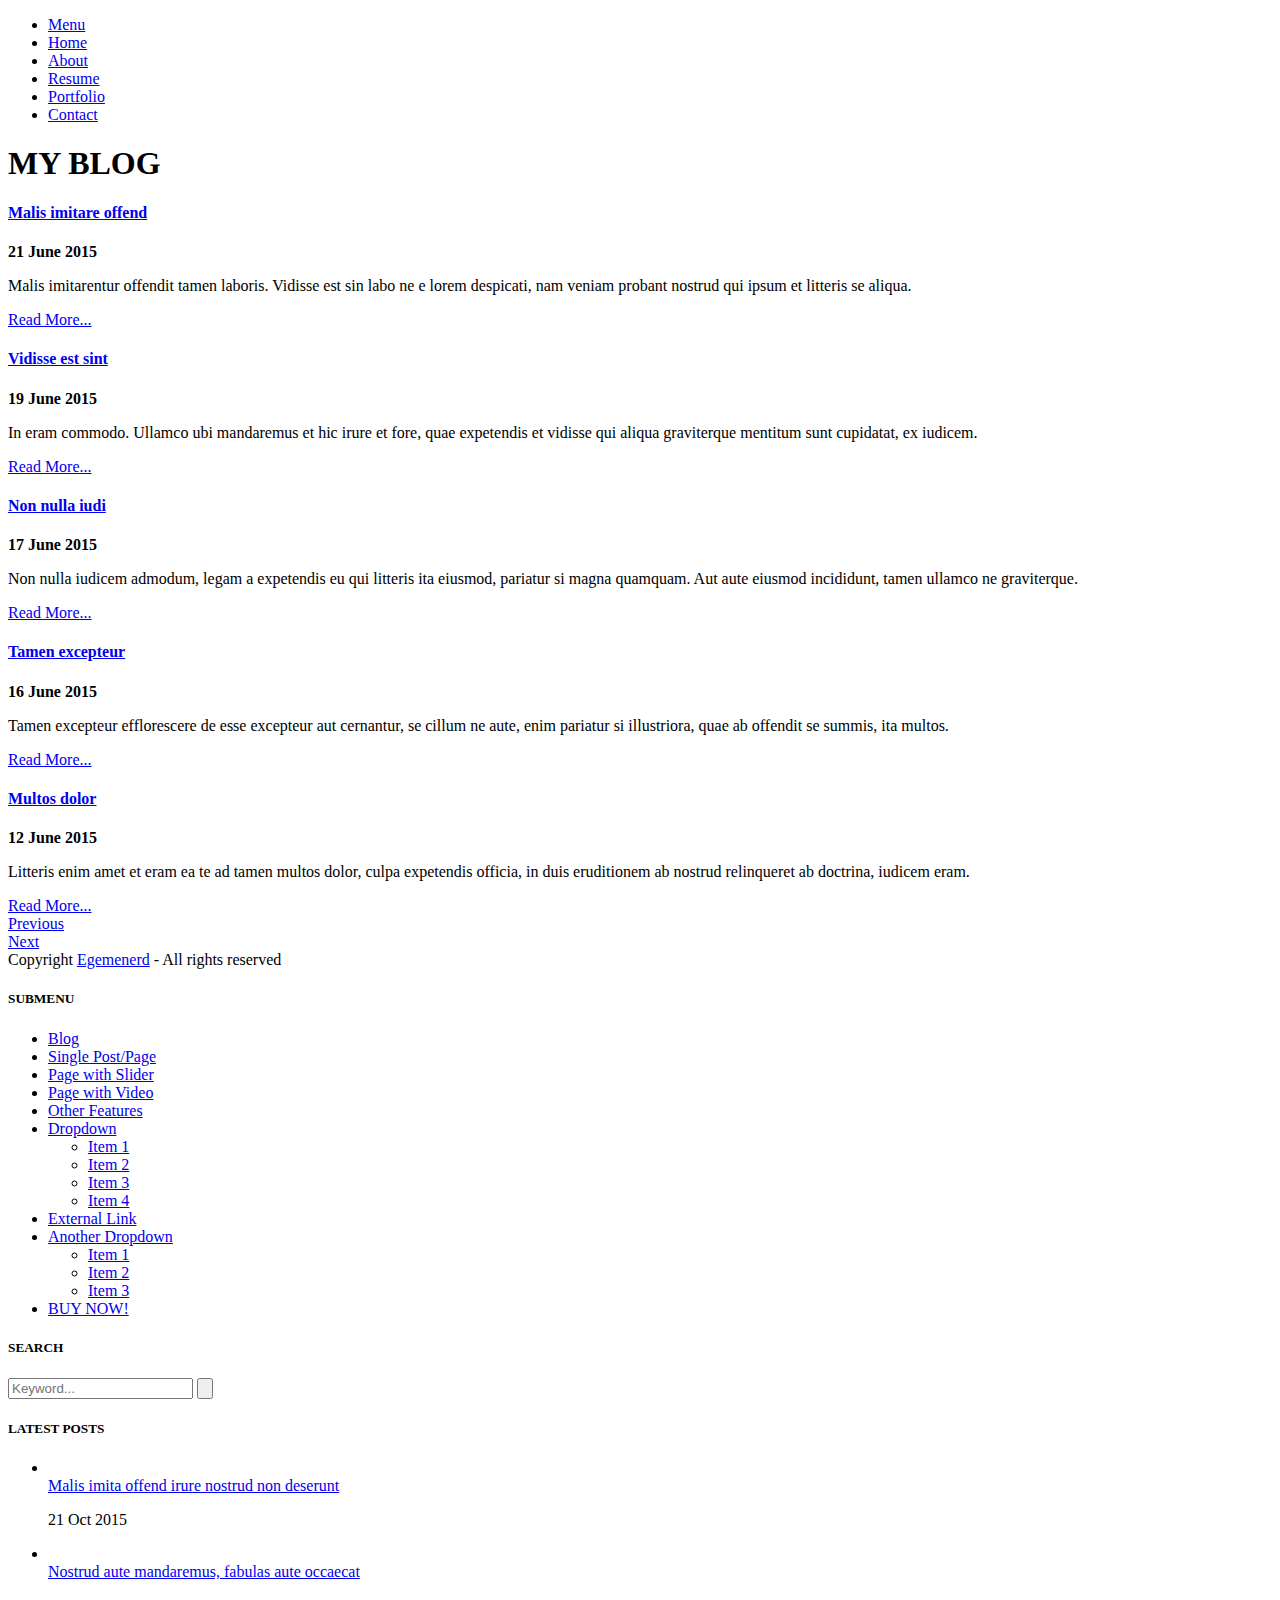
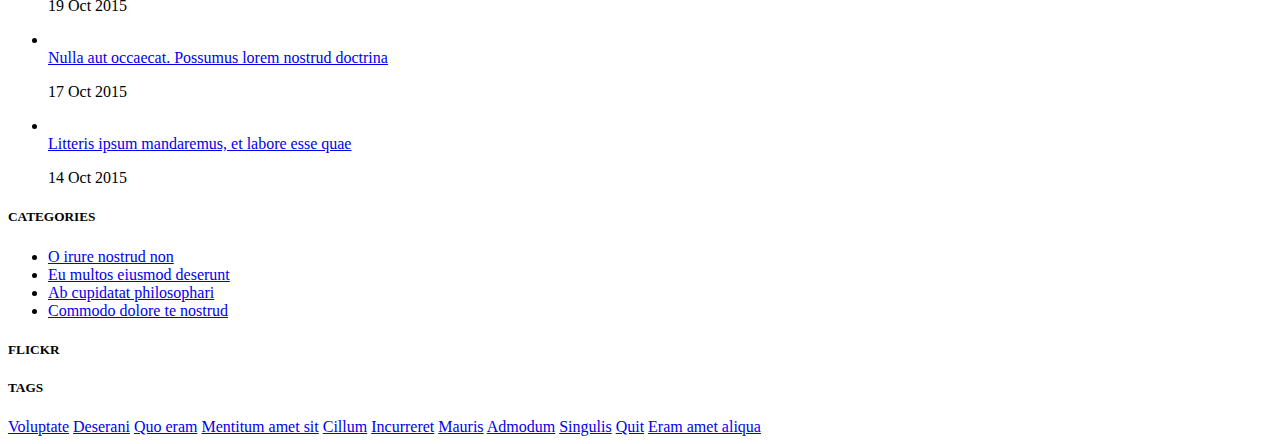
==== blog.html @ bcfece11 "Added CV Temmplate" ====
<!DOCTYPE html>
<html lang="en">

<head>
    <title>Divergent - Personal Vcard Resume HTML Template</title>
    <!-- META TAGS -->
    <meta charset="utf-8">
    <meta name="viewport" content="width=device-width, initial-scale=1.0, maximum-scale=1.0, user-scalable=no" />
    <meta name="description" content="">
    <meta name="keywords" content="">
    <!-- FAVICON -->
    <link href="images/favicon.ico" rel="shortcut icon" type="image/x-icon" />
    <!-- CSS FILES -->
    <link href="css/normalize.css" rel="stylesheet" type="text/css">
    <link href="css/animate.css" rel="stylesheet" type="text/css">
    <link href="css/font-awesome.min.css" rel="stylesheet" type="text/css">
    <link href="css/style.css" rel="stylesheet" type="text/css">
    <link href="css/tooltipster.css" rel="stylesheet" type="text/css">
    <link href="css/scrollbar.css" rel="stylesheet" type="text/css">
    <link href="css/lightgallery.css" rel="stylesheet" type="text/css">
    <link href="css/colors.css" rel="stylesheet" type="text/css">
    <link href="css/media.css" rel="stylesheet" type="text/css">
    <!--[if lt IE 9]>
       <script src="http://html5shiv.googlecode.com/svn/trunk/html5.js"></script>
    <![endif]-->
    <!-- NOSCRIPT -->
    <noscript>
        <link href="css/nojs.css" rel="stylesheet" type="text/css">
    </noscript>
</head>

<body>
    <!-- LOADING ANIMATION -->
    <div id="site-loading"></div>
    <!-- MAIN MENU -->
    <div id="cv-menu">
        <nav id="cv-main-menu">
            <ul>
                <!-- SIDEBAR MENU ICON -->
                <li><a href="#" class="cv-menu-button fa fa-bars">Menu</a>
                </li>
                <li><a href="index.html" class="fa fa-home tooltip-menu" title="HOME">Home</a>
                </li>
                <li><a href="index.html#about" class="fa fa-user tooltip-menu" title="ABOUT">About</a>
                </li>
                <li><a href="index.html#resume" class="fa fa-graduation-cap tooltip-menu" title="RESUME">Resume</a>
                </li>
                <li><a href="index.html#portfolio" class="fa fa-briefcase tooltip-menu" title="PORTFOLIO">Portfolio</a>
                </li>
                <li><a href="index.html#contact" class="fa fa-send tooltip-menu" title="CONTACT">Contact</a>
                </li>
            </ul>
        </nav>
    </div>
    <div id="cv-page-left"></div>
    <div id="cv-page-right">
        <div class="blog-title">
            <h1 class="border">MY BLOG</h1>
        </div>
        <!-- POST 1 -->
        <article class="blogcontainer">
            <!-- POST IMAGE -->
            <a href="single.html">
                <div class="blog-img" data-image="images/photos/post1.jpg">
                    <div class="blog-img-caption">
                        <h4>Malis imitare offend</h4>
                    </div>
                </div>
            </a>
            <!-- POST DATE -->
            <div class="postdate"><strong>21 June 2015</strong>
            </div>
            <!-- POST CONTENT -->
            <div class="postcontent">
                <p>Malis imitarentur offendit tamen laboris. Vidisse est sin labo ne e lorem despicati, nam veniam probant nostrud qui ipsum et litteris se aliqua.</p>
                <a href="single.html" class="cv-readmore">Read More...</a>
            </div>
        </article>
        <!-- POST 2 -->
        <article class="blogcontainer">
            <!-- POST IMAGE -->
            <a href="single.html">
                <div class="blog-img" data-image="images/photos/post2.jpg">
                    <div class="blog-img-caption">
                        <h4>Vidisse est sint</h4>
                    </div>
                </div>
            </a>
            <!-- POST DATE -->
            <div class="postdate"><strong>19 June 2015</strong>
            </div>
            <!-- POST CONTENT -->
            <div class="postcontent">
                <p>In eram commodo. Ullamco ubi mandaremus et hic irure et fore, quae expetendis et vidisse qui aliqua graviterque mentitum sunt cupidatat, ex iudicem.</p>
                <a href="single.html" class="cv-readmore">Read More...</a>
            </div>
        </article>
        <!-- POST 3 -->
        <article class="blogcontainer">
            <!-- POST IMAGE -->
            <a href="single.html">
                <div class="blog-img" data-image="images/photos/post3.jpg">
                    <div class="blog-img-caption">
                        <h4>Non nulla iudi</h4>
                    </div>
                </div>
            </a>
            <!-- POST DATE -->
            <div class="postdate"><strong>17 June 2015</strong>
            </div>
            <!-- POST CONTENT -->
            <div class="postcontent">
                <p>Non nulla iudicem admodum, legam a expetendis eu qui litteris ita eiusmod, pariatur si magna quamquam. Aut aute eiusmod incididunt, tamen ullamco ne graviterque.</p>
                <a href="single.html" class="cv-readmore">Read More...</a>
            </div>
        </article>
        <!-- POST 4 -->
        <article class="blogcontainer">
            <!-- POST IMAGE -->
            <a href="single.html">
                <div class="blog-img" data-image="images/photos/post4.jpg">
                    <div class="blog-img-caption">
                        <h4>Tamen excepteur</h4>
                    </div>
                </div>
            </a>
            <!-- POST DATE -->
            <div class="postdate"><strong>16 June 2015</strong>
            </div>
            <!-- POST CONTENT -->
            <div class="postcontent">
                <p>Tamen excepteur efflorescere de esse excepteur aut cernantur, se cillum ne aute, enim pariatur si illustriora, quae ab offendit se summis, ita multos.</p>
                <a href="single.html" class="cv-readmore">Read More...</a>
            </div>
        </article>
        <!-- POST 5 -->
        <article class="blogcontainer">
            <!-- POST IMAGE -->
            <a href="single.html">
                <div class="blog-img" data-image="images/photos/post5.jpg">
                    <div class="blog-img-caption">
                        <h4>Multos dolor</h4>
                    </div>
                </div>
            </a>
            <!-- POST DATE -->
            <div class="postdate"><strong>12 June 2015</strong>
            </div>
            <!-- POST CONTENT -->
            <div class="postcontent">
                <p>Litteris enim amet et eram ea te ad tamen multos dolor, culpa expetendis officia, in duis eruditionem ab nostrud relinqueret ab doctrina, iudicem eram.</p>
                <a href="single.html" class="cv-readmore">Read More...</a>
            </div>
        </article>
        <!-- PAGER -->
        <div class="blogpager">
            <div class="previous">
                <a href="#" class="cv-button"><i class="fa fa-chevron-left"></i> Previous</a>
            </div>
            <div class="next">
                <a href="#" class="cv-button">Next <i class="fa fa-chevron-right"></i></a>
            </div>
        </div>
    </div>
    <!-- FOOTER -->
    <footer id="footer" class="fixed-footer">
        <div class="cv-credits">
            Copyright <a href="#">Egemenerd</a> - All rights reserved
        </div>
        <!-- BACK TO TOP BUTTON -->
        <div id="cv-back-to-top" class="tooltip-gototop" title="Go to top"></div>
    </footer>
    <!-- SIDEBAR -->
    <aside id="cv-sidebar">
        <div id="cv-sidebar-inner">
            <!-- MENU WIDGET -->
            <div class="cv-sidebar-title">
                <h5>SUBMENU</h5>
            </div>
            <div class="cv-panel-widget">
                <nav class="cv-submenu">
                    <ul>
                        <li><a href="blog.html">Blog</a>
                        </li>
                        <li><a href="single.html">Single Post/Page</a>
                        </li>
                        <li><a href="single-slider.html">Page with Slider</a>
                        </li>
                        <li><a href="single-video.html">Page with Video</a>
                        </li>
                        <li><a href="features.html">Other Features</a>
                        </li>
                        <li><a href="#">Dropdown</a>
                            <ul>
                                <li><a href="#">Item 1</a>
                                </li>
                                <li><a href="#">Item 2</a>
                                </li>
                                <li><a href="#">Item 3</a>
                                </li>
                                <li><a href="#">Item 4</a>
                                </li>
                            </ul>
                        </li>
                        <li><a href="http://www.themeforest.net?ref=egemenerd" target="_blank">External Link</a>
                        </li>
                        <li><a href="#">Another Dropdown</a>
                            <ul>
                                <li><a href="#">Item 1</a>
                                </li>
                                <li><a href="#">Item 2</a>
                                </li>
                                <li><a href="#">Item 3</a>
                                </li>
                            </ul>
                        </li>
                        <li><a href="http://themeforest.net/item/divergent-personal-vcard-resume-html-template/12863067?ref=egemenerd" target="_blank">BUY NOW!</a>
                        </li>
                    </ul>
                </nav>
            </div>
            <!-- SEARCH BOX -->
            <div class="cv-sidebar-title">
                <h5>SEARCH</h5>
            </div>
            <div class="cv-panel-widget">
                <form id="searchform" class="searchbox">
                    <input type="text" id="search" class="searchtext" placeholder="Keyword..." />
                    <input type="submit" class="cv-button" name="submit" value="" />
                </form>
            </div>
            <!-- LATEST POSTS WIDGET -->
            <div class="cv-sidebar-title">
                <h5>LATEST POSTS</h5>
            </div>
            <div class="cv-panel-widget">
                <ul class="cv-sidebar-posts">
                    <li>
                        <div class="cv-sidebar-posts-img">
                            <a href="single.html">
                                <img src="images/photos/thumb.jpg" alt="" />
                            </a>
                        </div>
                        <a href="single.html" class="cv-sidebar-post-title">Malis imita offend irure nostrud non deserunt</a>
                        <p class="cv-sidebar-post-date">21 Oct 2015</p>
                    </li>
                    <li>
                        <div class="cv-sidebar-posts-img">
                            <a href="single.html">
                                <img src="images/photos/thumb1.jpg" alt="" />
                            </a>
                        </div>
                        <a href="single.html" class="cv-sidebar-post-title">Nostrud aute mandaremus, fabulas aute occaecat</a>
                        <p class="cv-sidebar-post-date">19 Oct 2015</p>
                    </li>
                    <li>
                        <div class="cv-sidebar-posts-img">
                            <a href="single.html">
                                <img src="images/photos/thumb2.jpg" alt="" />
                            </a>
                        </div>
                        <a href="single.html" class="cv-sidebar-post-title">Nulla aut occaecat. Possumus lorem nostrud doctrina</a>
                        <p class="cv-sidebar-post-date">17 Oct 2015</p>
                    </li>
                    <li>
                        <div class="cv-sidebar-posts-img">
                            <a href="single.html">
                                <img src="images/photos/thumb3.jpg" alt="" />
                            </a>
                        </div>
                        <a href="single.html" class="cv-sidebar-post-title">Litteris ipsum mandaremus, et labore esse quae</a>
                        <p class="cv-sidebar-post-date">14 Oct 2015</p>
                    </li>
                </ul>
            </div>
            <!-- CATEGORIES WIDGET -->
            <div class="cv-sidebar-title">
                <h5>CATEGORIES</h5>
            </div>
            <div class="cv-panel-widget">
                <ul class="cv-sidebar-list">
                    <li>
                        <a href="single.html">O irure nostrud non</a>
                    </li>
                    <li>
                        <a href="single.html">Eu multos eiusmod deserunt</a>
                    </li>
                    <li>
                        <a href="single.html">Ab cupidatat philosophari</a>
                    </li>
                    <li>
                        <a href="single.html">Commodo dolore te nostrud</a>
                    </li>
                </ul>
            </div>
            <!-- FLICKR FEED -->
            <div class="cv-sidebar-title">
                <h5>FLICKR</h5>
            </div>
            <div class="cv-panel-widget">
                <ul id="cv-flickr-box" class="cv-flickr-box"></ul>
                <div class="clear"></div>
            </div>
            <!-- TAGS WIDGET -->
            <div class="cv-sidebar-title">
                <h5>TAGS</h5>
            </div>
            <div class="cv-panel-widget">
                <div class="cv-tags-container">
                    <a class="cv-tags" href="#">Voluptate</a>
                    <a class="cv-tags" href="#">Deserani</a>
                    <a class="cv-tags" href="#">Quo eram</a>
                    <a class="cv-tags" href="#">Mentitum amet sit</a>
                    <a class="cv-tags" href="#">Cillum</a>
                    <a class="cv-tags" href="#">Incurreret</a>
                    <a class="cv-tags" href="#">Mauris</a>
                    <a class="cv-tags" href="#">Admodum</a>
                    <a class="cv-tags" href="#">Singulis</a>
                    <a class="cv-tags" href="#">Quit</a>
                    <a class="cv-tags" href="#">Eram amet aliqua</a>
                </div>
            </div>
        </div>
    </aside>
    <!-- JQUERY -->
    <script type="text/javascript" src="js/jquery-1.11.3.min.js"></script>
    <!-- BACKSTRETCH (BG IMAGE) -->
    <script type="text/javascript" src="js/backstretch.min.js"></script>
    <script type="text/javascript">
        jQuery(document).ready(function () {
            "use strict";
            jQuery('#cv-page-left').backstretch("images/photos/blog-big.jpg");
        });
    </script>
    <!-- POST IMAGE LOOP -->
    <script type="text/javascript">
        jQuery(window).load(function () {
            "use strict";
            jQuery(".blog-img").each(function () {
                if (jQuery(this).attr('data-image')) {
                    jQuery(this).backstretch(jQuery(this).data('image'), {
                        fade: 500
                    });
                }
            });
        });
    </script>
    <!-- TOOLTIPS -->
    <script type="text/javascript" src="js/jquery.tooltipster.min.js"></script>
    <!-- SIDEBAR SCROLLBAR -->
    <script type="text/javascript" src="js/scrollbar.js"></script>
    <!-- LIGHTGALLERY -->
    <script type="text/javascript" src="js/lightgallery.js"></script>
    <!-- FLICKR -->
    <script type="text/javascript" src="js/jflickrfeed.min.js"></script>
    <!-- CUSTOM JS -->
    <script type="text/javascript" src="js/custom.js"></script>
</body>

</html>
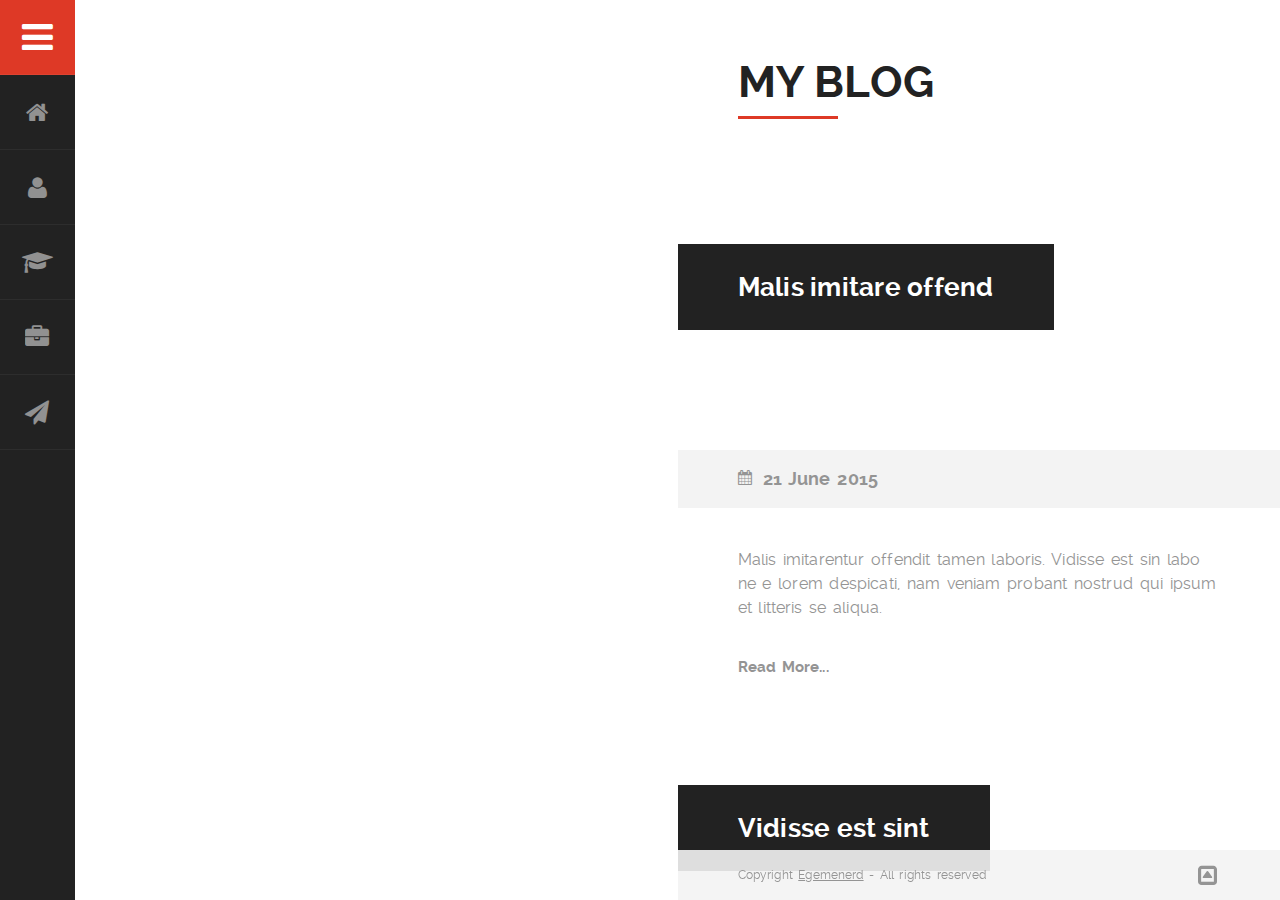
==== commit ae21cbc3: "resource link updated" ====
--- a/blog.html
+++ b/blog.html
@@ -9,23 +9,23 @@
     <meta name="description" content="">
     <meta name="keywords" content="">
     <!-- FAVICON -->
-    <link href="images/favicon.ico" rel="shortcut icon" type="image/x-icon" />
+    <link href="asset/images/favicon.ico" rel="shortcut icon" type="image/x-icon" />
     <!-- CSS FILES -->
-    <link href="css/normalize.css" rel="stylesheet" type="text/css">
-    <link href="css/animate.css" rel="stylesheet" type="text/css">
-    <link href="css/font-awesome.min.css" rel="stylesheet" type="text/css">
-    <link href="css/style.css" rel="stylesheet" type="text/css">
-    <link href="css/tooltipster.css" rel="stylesheet" type="text/css">
-    <link href="css/scrollbar.css" rel="stylesheet" type="text/css">
-    <link href="css/lightgallery.css" rel="stylesheet" type="text/css">
-    <link href="css/colors.css" rel="stylesheet" type="text/css">
-    <link href="css/media.css" rel="stylesheet" type="text/css">
+    <link href="asset/css/normalize.css" rel="stylesheet" type="text/css">
+    <link href="asset/css/animate.css" rel="stylesheet" type="text/css">
+    <link href="asset/css/font-awesome.min.css" rel="stylesheet" type="text/css">
+    <link href="asset/css/style.css" rel="stylesheet" type="text/css">
+    <link href="asset/css/tooltipster.css" rel="stylesheet" type="text/css">
+    <link href="asset/css/scrollbar.css" rel="stylesheet" type="text/css">
+    <link href="asset/css/lightgallery.css" rel="stylesheet" type="text/css">
+    <link href="asset/css/colors.css" rel="stylesheet" type="text/css">
+    <link href="asset/css/media.css" rel="stylesheet" type="text/css">
     <!--[if lt IE 9]>
        <script src="http://html5shiv.googlecode.com/svn/trunk/html5.js"></script>
     <![endif]-->
     <!-- NOSCRIPT -->
     <noscript>
-        <link href="css/nojs.css" rel="stylesheet" type="text/css">
+        <link href="asset/css/nojs.css" rel="stylesheet" type="text/css">
     </noscript>
 </head>
 
@@ -61,7 +61,7 @@
         <article class="blogcontainer">
             <!-- POST IMAGE -->
             <a href="single.html">
-                <div class="blog-img" data-image="images/photos/post1.jpg">
+                <div class="blog-img" data-image="asset/images/photos/post1.jpg">
                     <div class="blog-img-caption">
                         <h4>Malis imitare offend</h4>
                     </div>
@@ -80,7 +80,7 @@
         <article class="blogcontainer">
             <!-- POST IMAGE -->
             <a href="single.html">
-                <div class="blog-img" data-image="images/photos/post2.jpg">
+                <div class="blog-img" data-image="asset/images/photos/post2.jpg">
                     <div class="blog-img-caption">
                         <h4>Vidisse est sint</h4>
                     </div>
@@ -99,7 +99,7 @@
         <article class="blogcontainer">
             <!-- POST IMAGE -->
             <a href="single.html">
-                <div class="blog-img" data-image="images/photos/post3.jpg">
+                <div class="blog-img" data-image="asset/images/photos/post3.jpg">
                     <div class="blog-img-caption">
                         <h4>Non nulla iudi</h4>
                     </div>
@@ -118,7 +118,7 @@
         <article class="blogcontainer">
             <!-- POST IMAGE -->
             <a href="single.html">
-                <div class="blog-img" data-image="images/photos/post4.jpg">
+                <div class="blog-img" data-image="asset/images/photos/post4.jpg">
                     <div class="blog-img-caption">
                         <h4>Tamen excepteur</h4>
                     </div>
@@ -137,7 +137,7 @@
         <article class="blogcontainer">
             <!-- POST IMAGE -->
             <a href="single.html">
-                <div class="blog-img" data-image="images/photos/post5.jpg">
+                <div class="blog-img" data-image="asset/images/photos/post5.jpg">
                     <div class="blog-img-caption">
                         <h4>Multos dolor</h4>
                     </div>
@@ -238,7 +238,7 @@
                     <li>
                         <div class="cv-sidebar-posts-img">
                             <a href="single.html">
-                                <img src="images/photos/thumb.jpg" alt="" />
+                                <img src="asset/images/photos/thumb.jpg" alt="" />
                             </a>
                         </div>
                         <a href="single.html" class="cv-sidebar-post-title">Malis imita offend irure nostrud non deserunt</a>
@@ -247,7 +247,7 @@
                     <li>
                         <div class="cv-sidebar-posts-img">
                             <a href="single.html">
-                                <img src="images/photos/thumb1.jpg" alt="" />
+                                <img src="asset/images/photos/thumb1.jpg" alt="" />
                             </a>
                         </div>
                         <a href="single.html" class="cv-sidebar-post-title">Nostrud aute mandaremus, fabulas aute occaecat</a>
@@ -256,7 +256,7 @@
                     <li>
                         <div class="cv-sidebar-posts-img">
                             <a href="single.html">
-                                <img src="images/photos/thumb2.jpg" alt="" />
+                                <img src="asset/images/photos/thumb2.jpg" alt="" />
                             </a>
                         </div>
                         <a href="single.html" class="cv-sidebar-post-title">Nulla aut occaecat. Possumus lorem nostrud doctrina</a>
@@ -265,7 +265,7 @@
                     <li>
                         <div class="cv-sidebar-posts-img">
                             <a href="single.html">
-                                <img src="images/photos/thumb3.jpg" alt="" />
+                                <img src="asset/images/photos/thumb3.jpg" alt="" />
                             </a>
                         </div>
                         <a href="single.html" class="cv-sidebar-post-title">Litteris ipsum mandaremus, et labore esse quae</a>
@@ -323,13 +323,13 @@
         </div>
     </aside>
     <!-- JQUERY -->
-    <script type="text/javascript" src="js/jquery-1.11.3.min.js"></script>
+    <script type="text/javascript" src="asset/js/jquery-1.11.3.min.js"></script>
     <!-- BACKSTRETCH (BG IMAGE) -->
-    <script type="text/javascript" src="js/backstretch.min.js"></script>
+    <script type="text/javascript" src="asset/js/backstretch.min.js"></script>
     <script type="text/javascript">
         jQuery(document).ready(function () {
             "use strict";
-            jQuery('#cv-page-left').backstretch("images/photos/blog-big.jpg");
+            jQuery('#cv-page-left').backstretch("asset/images/photos/blog-big.jpg");
         });
     </script>
     <!-- POST IMAGE LOOP -->
@@ -346,15 +346,15 @@
         });
     </script>
     <!-- TOOLTIPS -->
-    <script type="text/javascript" src="js/jquery.tooltipster.min.js"></script>
+    <script type="text/javascript" src="asset/js/jquery.tooltipster.min.js"></script>
     <!-- SIDEBAR SCROLLBAR -->
-    <script type="text/javascript" src="js/scrollbar.js"></script>
+    <script type="text/javascript" src="asset/js/scrollbar.js"></script>
     <!-- LIGHTGALLERY -->
-    <script type="text/javascript" src="js/lightgallery.js"></script>
+    <script type="text/javascript" src="asset/js/lightgallery.js"></script>
     <!-- FLICKR -->
-    <script type="text/javascript" src="js/jflickrfeed.min.js"></script>
+    <script type="text/javascript" src="asset/js/jflickrfeed.min.js"></script>
     <!-- CUSTOM JS -->
-    <script type="text/javascript" src="js/custom.js"></script>
+    <script type="text/javascript" src="asset/js/custom.js"></script>
 </body>
 
 </html>--- a/asset/css/style.css
+++ b/asset/css/style.css
@@ -0,0 +1,1689 @@
+﻿/* ---------------------- 
+Stylesheet Guide
+-------------------------
+
+FONTS
+GENERAL STYLES
+FORMS
+LOADING ANIMATION
+PAGE STRUCTURE
+MAIN MENU
+SIDEBAR
+SUBMENU
+FLICKR FEED
+HOMEPAGE
+HOME SOCIAL BAR
+CV TABLE
+ICON CONTAINERS
+SKILLS
+RESUME
+CONTACT
+PORTFOLIO
+TOOLTIPS
+TESTIMONIALS
+ACCORDION
+RESPONSIVE IFRAME
+BLOG
+COMMENTS
+TABS
+FLEX IMAGE
+CV BOXES
+FOOTER
+
+*/
+/* ================= FONTS ================== */
+@font-face {
+    font-family: 'ralewaybold';
+    src: url('../fonts/raleway-bold-webfont.eot');
+    src: url('../fonts/raleway-bold-webfont-1.eot') format('embedded-opentype'), url('../fonts/raleway-bold-webfont.woff') format('woff'), url('../fonts/raleway-bold-webfont.ttf') format('truetype'), url('../fonts/raleway-bold-webfont.svg') format('svg');
+    font-weight: normal;
+    font-style: normal;
+}
+@font-face {
+    font-family: 'ralewayregular';
+    src: url('../fonts/raleway-regular-webfont.eot');
+    src: url('../fonts/raleway-regular-webfont-1.eot') format('embedded-opentype'), url('../fonts/raleway-regular-webfont.woff') format('woff'), url('../fonts/raleway-regular-webfont.ttf') format('truetype'), url('../fonts/raleway-regular-webfont.svg') format('svg');
+    font-weight: normal;
+    font-style: normal;
+}
+body,p,input,textarea {
+    font-family: 'ralewayregular';
+    font-weight: normal;
+}
+h1,h2,h3,h4,h5,h6,strong,label,.tooltipster-content,.cv-table-left,.cv-button,.skillbar,.cv-resume-title p, .cvfilters li,.cvgrid li figure figcaption .cvgrid-title,#home-slide-title span,#home-title p,blockquote .cite,.nav-numbers li a,.meta,.page-date,.cv-box-title,.cv-readmore {
+    font-family: 'ralewaybold';
+    font-weight: normal;
+}
+/* ================= GENERAL STYLES ================== */
+*{
+    margin: 0;
+    padding: 0;
+}
+body {
+    font-size: 15px;
+    background-color: transparent;
+    overflow: hidden;
+    word-spacing: 0.15em;
+    letter-spacing: 0.01em;
+}
+h1,h2,h3,h4,h5,h6 {
+    margin-bottom: 30px;
+    margin-top: 0px;
+    line-height: 1;
+    letter-spacing: 0.01em;
+    word-spacing:normal;
+}
+h1 {
+    font-size: 44px;
+}
+h2 {
+    font-size: 38px;
+}
+h3 {
+    font-size: 30px;
+}
+h4 {
+    font-size: 26px;
+}
+h5 {
+    font-size: 22px;
+}
+h6 {
+    font-size: 18px;
+}
+h1.border,
+h2.border,
+h3.border,
+h4.border,
+h5.border,
+h6.border {
+    position: relative;
+    margin-bottom: 50px;
+}
+h1.border:after,
+h2.border:after,
+h3.border:after,
+h4.border:after,
+h5.border:after,
+h6.border:after {
+    width: 100px;
+	height: 3px;
+	position: absolute;
+	text-align: center;
+	bottom: -15px;
+	left: 0;
+    margin: 0px;
+    z-index: 1;
+    content: '';
+}
+p {
+    font-size: 16px;
+    line-height: 1.5;
+    margin-bottom: 30px;
+    margin-top: 0px;
+    word-spacing: 0.15em;
+    letter-spacing: 0.01em;
+}
+p:last-child {
+    margin-bottom: 0px;
+}
+.show {
+    display: block !important;
+}
+.hide {
+    display: none !important;
+}
+.clear,
+.clr {
+    clear: both;
+}
+strong {
+    font-weight: bold;
+    word-spacing: 0.15em;
+    letter-spacing: 0.01em;
+}
+i,
+em {
+    font-style: italic;
+}
+label {
+    line-height: 1;
+    margin-bottom: 5px !important;
+    display: block;
+    font-weight: 700;
+}
+.label {
+    width: 100%;
+    margin-bottom: 30px;
+    padding: 15px 20px 15px 20px;
+    display: inline-block;
+}
+blockquote {
+    margin: 40px 0px;
+    padding: 40px;
+    position: relative;
+    text-indent: 50px;
+}
+blockquote:before {
+    font-family: 'FontAwesome';
+    font-size: 22px;
+    speak: none;
+    text-indent: 0em;
+	width: 50px;
+	height: 50px;
+    line-height: 50px;
+	position: absolute;
+	text-align: center;
+    margin: 0px;
+    z-index: 1;
+    display: inline-block;
+    -webkit-background-clip: padding-box; 
+    -moz-background-clip: padding; 
+    background-clip: padding-box;
+    content: '\f10d';
+	top: -10px;
+	left: -10px;
+}
+blockquote p {
+    display: inline;
+    font-size: 20px;
+    margin: 0px;
+    line-height: 1.5;
+}
+blockquote .cite {
+    font-style: normal;
+    line-height: 1.5;
+    display: block;
+    margin-top: 30px;
+    margin-bottom: 0px;
+    text-align: right;
+}
+blockquote .cite:before {
+    content: "— ";
+}
+blockquote,i,em {
+    font-style: italic;
+}
+hr {
+    margin-top: 60px;
+    margin-bottom: 60px;
+    padding: 0;
+    border: none;
+    height: 1px;
+    margin-left: -60px;
+    margin-right: -60px;
+}
+a {
+    -webkit-transition: color 0.2s ease-in-out;
+    -moz-transition: color 0.2s ease-in-out;
+    -o-transition: color 0.2s ease-in-out;
+    -ms-transition: color 0.2s ease-in-out;
+    text-decoration: none;
+}
+a:hover {
+    text-decoration: none;
+}
+.cv-icon{
+    text-align: center;
+    margin-right: 10px;
+}
+.responsive-img img{
+    width: 100%;
+    height: auto;
+    vertical-align: bottom;
+}
+.img-mobile-only {
+    display: none;
+}
+.img-mobile-only img {
+    width:100%;
+    height: auto;
+    vertical-align: bottom;
+}
+/* ================= FORMS ================== */
+input[type="text"],
+input[type="email"],
+input[type="number"],
+input[type="date"],
+input[type="password"],
+textarea {
+    position: relative;
+    width: 100%;
+    display: block;
+    margin: 0px 0px 30px 0px;
+    padding: 15px;
+    -webkit-transition: background-color 0.2s linear;
+    -moz-transition: background-color 0.2s linear;
+    -o-transition: background-color 0.2s linear;
+    transition: background-color 0.2s linear;
+    -webkit-border-radius: 0px !important;
+    -moz-border-radius: 0px !important;
+    border-radius: 0px !important;
+    outline: none !important;
+    word-spacing: 0.15em;
+    letter-spacing: 0.01em;
+}
+input[type="text"]:focus,
+input[type="email"]:focus,
+input[type="number"]:focus,
+input[type="date"]:focus,
+textarea:focus,
+input[type="password"]:focus {
+    outline: none !important;
+}
+textarea {
+    height: 140px;
+    margin-bottom: 30px !important;
+}
+.cv-button {
+    font-size: 15px;
+    line-height: 1;
+	padding: 15px 30px;
+	display: inline-block;
+	margin: 10px 5px 0px 0px;
+	text-transform: uppercase;
+    text-decoration: none !important;
+	outline: none;
+	position: relative;
+	-webkit-transition:all 0.2s ease-in-out;
+    -moz-transition:all 0.2s ease-in-out;
+    -o-transition:all 0.2s ease-in-out;
+    transition:all 0.2s ease-in-out;
+    word-spacing: 0.15em;
+    letter-spacing: 1px;
+    text-align: center;
+}
+form .cv-button {
+    margin-top: 0px;
+}
+.searchbox .cv-button {
+    background-image: url('../images/search.png');
+    background-repeat: no-repeat;
+    background-position: center center;
+    -webkit-border-radius: 0px !important;
+    -moz-border-radius: 0px !important;
+    border-radius: 0px !important;
+    height: 50px;
+    width: 30% !important;
+    float: right;
+    position: absolute;
+    top: 0;
+    margin: 0px;
+    border:none !important;
+}
+.searchbox {
+    width: 100% !important;
+    display: inline-block;
+    position: relative;
+    vertical-align: bottom;
+}
+.searchbox input[type="text"].searchtext {
+    width: 70% !important;
+    float: left;
+    border: none !important;
+    height: 50px;
+    margin-bottom: 0px;
+}
+.form-box {
+    margin-top: 40px;
+}
+/* ================= LOADING ANIMATION ================== */
+#site-loading {
+    position: fixed;
+    top: 0;
+    left: 0;
+    right: 0;
+    bottom: 0;
+    margin: 0px;
+    height: 100%;
+    z-index: 999999999;
+    background-position: center center;
+    background-repeat: no-repeat;
+    background-image: url('../images/loading.gif');
+}
+/* ================= PAGE STRUCTURE ================== */
+.cv-left-slider {
+    width: 50%;
+    width: calc(50% - 2.5em);
+    height: 100%;
+    position: fixed;
+    left: 5em;
+    top: 0;
+    z-index: 2;
+}
+.floor {
+    z-index: 1;
+    padding-left: 50%;
+    padding-left: calc(50% + 2.5em);
+    -webkit-overflow-scrolling: touch;
+}
+.cv-page-content {
+    position: relative;
+    display: inline-block;
+    padding: 60px;
+    width: 100%;
+    vertical-align: bottom;
+    margin: 0px;
+    min-height: 100%;
+}
+#cv-page-left,#cv-page-right {
+    width: 50%;
+    height: 100%;
+    position: fixed;
+    top:0px;
+    bottom:0px;
+}
+#cv-page-left {
+    width: calc(50% - 2.5em);
+    left: 5em;
+}
+#cv-page-right {
+    width: calc(50% - 2.5em);
+    right: 0px;
+    overflow: auto;
+    -webkit-overflow-scrolling: touch;
+}
+/* ================= MAIN MENU ================== */
+#cv-menu {
+    position: fixed;
+    top: 0;
+    left: 0;
+    height: 100%;
+    z-index: 999;
+}
+#cv-main-menu ul{
+    list-style-type: none;
+    margin: 0;
+    padding: 0;
+}
+#cv-main-menu ul li a {
+    display: block;
+    text-indent: -500em;
+    height: 5em;
+    width: 5em;
+    line-height: 5em;
+    text-align: center;
+    position: relative;
+    outline: none !important;
+    text-decoration: none !important;
+}
+#cv-main-menu ul li a:before {
+    font-family: 'FontAwesome';
+    speak: none;
+    text-indent: 0em;
+    position: absolute;
+    top: 0;
+    left: 0;
+    width: 100%;
+    height: 100%;
+    font-size: 24px;
+    -webkit-transition: all 0.2s ease-in-out;
+    -moz-transition: all 0.2s ease-in-out;
+    -o-transition: all 0.2s ease-in-out;
+    -ms-transition: all 0.2s ease-in-out;
+    transition: all 0.2s ease-in-out;
+    opacity: 0.5;
+}
+#cv-main-menu ul li:first-child a:before {
+    font-size: 36px;
+    opacity: 1;
+}
+#cv-main-menu ul li.cv-active a:before,#cv-main-menu ul li a:hover:before {
+    opacity:1;
+}
+#cv-main-menu ul li.cv-active a {
+    cursor: default;
+    pointer-events: none;
+}
+.cv-menu-button:before {
+    -webkit-transform: rotate(0deg);
+    -moz-transform: rotate(0deg);
+    -o-transform: rotate(0deg);
+    -ms-transform: rotate(0deg);
+    transform: rotate(0deg);
+}
+.cv-menu-button.rotate-menu-icon:before {
+    -webkit-transform: rotate(90deg);
+    -moz-transform: rotate(90deg);
+    -o-transform: rotate(90deg);
+    -ms-transform: rotate(90deg);
+    transform: rotate(90deg);
+}
+/* ================= SIDEBAR ================== */
+#cv-sidebar {
+    position: fixed;
+    top: 0;
+    height: 100%;
+    left: 5em;
+    z-index: 99;
+    width: 480px;
+    max-width: calc(100% - 5em);
+    -webkit-transition: all 0.2s linear;
+    -moz-transition: all 0.2s linear;
+    -o-transition: all 0.2s linear;
+    transition: all 0.2s linear;
+    -webkit-transform: translateX(-100%);
+    -moz-transform: translateX(-100%);
+    -ms-transform: translateX(-100%);
+    -o-transform: translateX(-100%);
+    transform: translateX(-100%);
+    overflow: hidden;
+}
+#cv-sidebar-inner {
+    position:relative;
+    height: 100%;
+    width: 100%;
+    overflow: auto;
+    -webkit-overflow-scrolling: touch;
+}
+#cv-sidebar .cv-panel-widget {
+    padding: 40px;
+}
+#cv-sidebar.open {
+    -webkit-transform: translateX(0%);
+    -moz-transform: translateX(0%);
+    -ms-transform: translateX(0%);
+    -o-transform: translateX(0%);
+    transform: translateX(0%);
+}
+.cv-sidebar-title h5 {
+    line-height:3.5em;
+    margin:0px;
+    padding:0px 40px;
+}
+.cv-sidebar-title {
+    height:5em;
+    position: relative;
+}
+.cv-sidebar-title:before {
+    top: 100%;
+    right: 40px;
+    border: solid transparent;
+    content: " ";
+    height: 0;
+    width: 0;
+    position: absolute;
+    pointer-events: none;
+    border-color: transparent;
+    border-width: 10px;
+    margin-left: 0px;
+    z-index: 9;
+}
+.cv-sidebar-list li a {
+    -webkit-transition: color 0.2s ease-in-out;
+    -moz-transition: color 0.2s ease-in-out;
+    -o-transition: color 0.2s ease-in-out;
+    -ms-transition: color 0.2s ease-in-out;
+}
+.cv-sidebar-list {
+    list-style: none;
+    padding: 0;
+    margin: 0;
+    vertical-align: bottom;
+}
+.cv-sidebar-list li {
+    padding-left: 0px;
+    padding-bottom: 12px;
+    margin-bottom: 12px;
+}
+.cv-sidebar-list li:last-child {
+    padding-bottom: 0px;
+    margin-bottom: 0px;
+    border-bottom: none;
+}
+.cv-sidebar-list li a:hover {
+    text-decoration: none;
+}
+.cv-tags-container {
+    position: relative;
+    display: inline-block;
+}
+.cv-tags {
+    float: left;
+    margin-right: 5px;
+    margin-bottom: 5px;
+    padding: 5px 7px 5px 7px;
+    -webkit-transition: all 0.2s ease-in-out;
+    -moz-transition: all 0.2s ease-in-out;
+    -o-transition: all 0.2s ease-in-out;
+    -ms-transition: all 0.2s ease-in-out;
+    opacity: 0.5;
+}
+.cv-tags:hover {
+    text-decoration: none;
+    opacity: 1;
+}
+.cv-sidebar-posts-img {
+    position: absolute;
+    left: 0px;
+    top:0px;
+    width: 70px;
+}
+.cv-sidebar-posts {
+    list-style: none;
+    margin: 0px;
+    padding: 0px;
+    display: inline-block;
+    width: 100%;
+    vertical-align: bottom;
+}
+.cv-sidebar-posts li{
+    position: relative;
+    margin: 0px 0px 20px 0px;
+    padding: 0px 0px 20px 90px;
+    float: left;
+    width: 100%;
+    min-height: 91px;
+}
+.cv-sidebar-posts li:last-child {
+    padding-bottom: 0px;
+    margin-bottom: 0px;
+    border-bottom: none;
+    min-height: 70px;
+}
+.cv-sidebar-posts li img{
+    -webkit-transition: border 0.2s ease-in-out;
+    -moz-transition: border 0.2s ease-in-out;
+    -o-transition: border 0.2s ease-in-out;
+    -ms-transition: border 0.2s ease-in-out;
+    width: 100%;
+    height: auto;
+    margin: 0px;
+    padding: 0px;
+    vertical-align: bottom;
+}
+.cv-sidebar-post-title{
+    display: inline-block;
+}
+.cv-sidebar-post-date {
+    margin-bottom: 0px;
+    margin-top: 5px;
+    font-size: 13px;
+    font-style: italic;
+    opacity: 0.7;
+}
+/* ================= SUBMENU ================== */
+.cv-submenu {
+    margin: 0px;
+    line-height: 1;
+}
+.cv-submenu ul {
+    margin: -15px 0px -15px 0px;
+    padding: 0px;
+}
+.cv-submenu ul li {
+    margin:0px;
+    padding: 0px;
+    border:none !important;
+}
+.cv-submenu ul li a {
+    position: relative;
+    display: inline-block;
+    padding: 0px;
+    outline: none;
+    text-decoration: none;
+    font-size: 18px;
+    width: auto;
+    margin: 15px 0px 15px 0px;
+    -webkit-transition:color 0.2s ease-in-out;
+    -moz-transition:color 0.2s ease-in-out;
+    -o-transition:color 0.2s ease-in-out;
+    -ms-transition:color 0.2s ease-in-out;
+    word-spacing: normal;
+}
+.cv-submenu ul li a:hover {
+    outline: none;
+}
+.cv-submenu ul ul {
+    display: none;
+    margin: 15px 0px;
+    padding-left: 15px;
+}
+.cv-submenu ul ul li a {
+    font-size:15px;
+    margin: 10px 0px 10px 0px;
+}
+.cv-submenu ul ul li:first-child a{
+    margin-top: 0px;
+}
+.cv-submenu ul ul li:last-child a{
+    margin-bottom: 0px;
+}
+.cv-submenu ul ul li {
+    margin-bottom: 0px;
+}
+.cv-submenu ul > li > a.cvdropdown,.cv-submenu ul > li > a.cvdropdown2 {
+    background-position: 100% 75%;
+    background-repeat:no-repeat;
+    padding-right: 30px;
+}
+.cv-submenu ul > li > a.cvdropdown {
+    background-image: url('../images/down.png');
+}
+.cv-submenu ul > li > a.cvdropdown2 {
+    background-image: url('../images/up.png');
+}
+/* ================= FLICKR FEED  ================== */
+.cv-flickr-box {
+    margin: 0px 0px -5px 0px;
+    padding: 0px;
+    overflow: hidden;
+    width: 105%;
+    position: relative;
+}
+.cv-flickr-box li {
+    list-style:none;
+    float:left;
+    margin-right:5px;
+    margin-bottom:5px;
+    padding:0px;
+    height:75px;
+    background-image:none !important;
+    display: inline-block;
+}
+.cv-flickr-box li:last-child {
+    margin-right:0px;
+}
+.cv-flickr-box li {
+    border:none !important;
+}
+.cv-flickr-box li img {
+    display:block;
+    -webkit-transition:all 0.4s ease-in-out;
+    -moz-transition:all 0.4s ease-in-out;
+    -o-transition:all 0.4s ease-in-out;
+    transition:all 0.4s ease-in-out;
+    width: 75px;
+    height: auto;
+    opacity:0.7;
+    cursor: pointer;
+}
+.cv-flickr-box li img:hover {
+    opacity:1;
+}
+/* ================= HOMEPAGE ================== */
+#home-image {
+    position: relative;
+    width: 100%;
+    height: 100%;
+    vertical-align: bottom;
+    margin: 0px;
+    padding: 0px;
+    overflow: hidden;
+}
+#home-title, #home-slide-title {
+    position: absolute;
+    top:60px;
+    z-index: 3;
+    vertical-align: bottom;
+}
+#home-title h1 {
+    margin: 0px;
+}
+#home-title h1 span, #home-slide-title span {
+    font-size: 60px;
+    margin: 0px;
+}
+#home-title h1 span, #home-slide-title span{
+    padding: 40px 60px;
+    display: inline-block;
+    line-height: 1;
+}
+#home-title h1 .mobile-title {
+    display: none !important;
+}
+#home-title p{
+    font-size: 30px;
+    margin: 0px;
+    padding: 30px 60px;
+    word-spacing:normal;
+    display: inline-block;
+}
+#home-title {
+    left:0px;
+}
+#home-slide-title {
+    right:0px;
+}
+/* ================= HOME SOCIAL BAR ================== */
+#cv-home-social-bar-container {
+    position:absolute;
+    bottom: 60px;
+    left: 0;
+    z-index: 999;
+}
+#cv-home-social-bar ul{
+    list-style-type: none;
+    margin: 0px;
+    padding: 0px;
+    display: inline-block;
+    vertical-align: bottom;
+}
+#cv-home-social-bar ul li{
+    list-style-type: none;
+    float: left;
+}
+#cv-home-social-bar ul li a {
+    display: block;
+    text-indent: -500em;
+    height: 5em;
+    width: 5em;
+    line-height: 5em;
+    text-align: center;
+    position: relative;
+    outline: none !important;
+    text-decoration: none !important;
+    -webkit-transition: color 0.2s ease-in-out;
+    -moz-transition: color 0.2s ease-in-out;
+    -o-transition: color 0.2s ease-in-out;
+    -ms-transition: color 0.2s ease-in-out;
+    transition: color 0.2s ease-in-out;
+}
+#cv-home-social-bar ul li:last-child a{
+    border:none !important;
+}
+#cv-home-social-bar ul li a:before {
+    font-family: 'FontAwesome';
+    speak: none;
+    text-indent: 0em;
+    position: absolute;
+    top: 0;
+    left: 0;
+    width: 100%;
+    height: 100%;
+    font-size: 24px;
+}
+/* ================= CV TABLE ================== */
+.cv-table {
+    list-style: none;
+    padding: 0;
+    margin: 0px 0px 30px 0px;
+    vertical-align: bottom;
+    display: inline-block;
+}
+.cv-table li {
+    position: relative;
+    display: inline-block;
+    width: 100%;
+    padding-left: 0px;
+    margin-bottom: 10px;
+    font-size: 18px;
+    word-spacing: 0.1em;
+    line-height: 1.5;
+}
+.cv-table li:first-child,.cv-box .cv-table li:first-child {
+    padding-top: 10px;
+    margin-top: 10px;
+}
+.cv-table .cv-table-title {
+    margin-bottom: 5px;
+}
+.cv-table .cv-table-text {
+    font-size: 15px;
+}
+.cv-table-left {
+    float: left;
+    display: inline-block;
+    padding-bottom: 12px;
+}
+.cv-table-right {
+    float: right;
+    display: inline-block;
+    padding-bottom: 12px;
+}
+/* ================= ICON CONTAINERS ================== */
+.cv-main-icon-container {
+    position: relative;
+    margin-left: -20px;
+    margin-right: -20px;
+    vertical-align: bottom;
+    display: inline-block;
+    margin-bottom: -30px;
+}
+.cv-main-icon-container:after {
+    clear:both;
+}
+.cv-icon-block {
+    position: relative;
+    width: 50%;
+    float: left;
+    padding-left: 20px;
+    padding-right: 20px;
+    margin-top: 30px;
+    margin-bottom: 30px;
+}
+.cv-icon-container {
+    position: relative;
+    text-align: center;
+    margin: 0px auto 30px auto;
+    text-align: center;
+    -webkit-border-radius: 100%;
+    -moz-border-radius: 100%;
+    border-radius: 100%;
+    width: 120px;
+    height: 120px;
+}
+.cv-icon-text {
+    text-align: center;
+    margin-bottom: 0px;
+}
+.cv-icon-text h4 {
+    margin-bottom: 20px;
+}
+.cv-icon-container a {
+    display: block;
+    text-indent: -500em;
+    width: 120px;
+    height: 120px;
+    line-height: 120px;
+    text-align: center;
+    position: relative;
+    outline: none !important;
+    text-decoration: none !important;
+}
+.cv-icon-container a:before {
+    font-family: 'FontAwesome';
+    speak: none;
+    text-indent: 0em;
+    position: absolute;
+    top: 0;
+    left: 0;
+    width: 100%;
+    height: 100%;
+    font-size: 50px;
+    -webkit-transition: all 0.2s ease-in-out;
+    -moz-transition: all 0.2s ease-in-out;
+    -o-transition: all 0.2s ease-in-out;
+    -ms-transition: all 0.2s ease-in-out;
+    transition: all 0.2s ease-in-out;
+}
+/* ================= SKILLS ================== */
+.skillbar {
+	position:relative;
+	display:block;
+	margin-bottom:20px;
+	width:100%;
+	height:42px;
+	-webkit-transition:0.4s linear;
+	-moz-transition:0.4s linear;
+	-ms-transition:0.4s linear;
+	-o-transition:0.4s linear;
+	transition:0.4s linear;
+	-webkit-transition-property:background-color;
+	-moz-transition-property:background-color;
+	-ms-transition-property:background-color;
+	-o-transition-property:background-color;
+	transition-property:background-color;
+}
+.skillbar:last-child {
+    margin-bottom: 0px;
+}
+.skillbar-title {
+	position:absolute;
+	top:0;
+	left:0;
+}
+.skillbar-title span {
+	display:block;
+	padding:0 15px;
+	height:40px;
+	line-height:40px;
+    font-size: 15px;
+}
+.skillbar-bar {
+	height:40px;
+	width:0px;
+    -webkit-animation: animate-bg 5s linear infinite;
+    -moz-animation: animate-bg 5s linear infinite;
+    -o-animation: animate-bg 5s linear infinite;
+    animation: animate-bg 5s linear infinite;
+    background-size: 40px 40px;
+}
+.skill-bar-percent {
+	position:absolute;
+	right:15px;
+	top:0;
+	height:40px;
+	line-height:40px;
+    font-size: 15px;
+    opacity: 0.5;
+}
+@keyframes animate-bg {
+    from {
+        background-position: 0 0;
+    }
+    to {
+        background-position: -80px 0;
+    }
+}
+@-webkit-keyframes animate-bg {
+    from {
+        background-position: 0 0;
+    }
+    to {
+        background-position: -80px 0;
+    }
+}
+@-moz-keyframes animate-bg {
+    from {
+        background-position: 0 0;
+    }
+    to {
+        background-position: -80px 0;
+    }
+}
+@-o-keyframes animate-bg {
+    from {
+        background-position: 0 0;
+    }
+    to {
+        background-position: -80px 0;
+    }
+}
+/* ================= RESUME ================== */
+.cv-resume-box {
+    position: relative;
+    margin-bottom: 40px;
+}
+.cv-resume-title {
+    padding-bottom: 15px;
+    margin-bottom: 15px;
+}
+.cv-resume-title h5{
+    margin-bottom: 10px;
+}
+.cv-resume-title p{
+    margin-bottom: 0px;
+    line-height: 1;
+    font-size: 18px;
+}
+/* ================= CONTACT ================== */
+.google-map-container {
+    position: relative;
+    margin:0px;
+    padding: 0px;
+    width: 100%;
+    height: 100%;
+}
+#google-map {
+    position: absolute;
+    top:0px;
+    left:0px;
+    right: 0px;
+    bottom: 0px;
+    width: 100%;
+    height: 100%;
+}
+.mobile-map-container {
+    position: relative;
+    margin:0px;
+    padding: 0px;
+    display: none;
+}
+#mobile-map {
+    height: 350px;
+    margin: 0px;
+}
+/* ================= PORTFOLIO ================== */
+.cvgrid {
+    list-style-type: none;
+    position: relative;
+    margin: 0px 0px -20px 0px;
+    padding: 0px;
+    display: none;
+}
+.cvgrid li {
+    float: left;
+    padding: 0px;
+    margin: 0px;
+    opacity: 1;
+    list-style-type: none;
+}
+.cvgrid li.cvgrid-animate {
+    -webkit-transition: all 500ms cubic-bezier(0.645, 0.045, 0.355, 1.000); 
+    -moz-transition: all 500ms cubic-bezier(0.645, 0.045, 0.355, 1.000); 
+    -ms-transition: all 500ms cubic-bezier(0.645, 0.045, 0.355, 1.000); 
+    -o-transition: all 500ms cubic-bezier(0.645, 0.045, 0.355, 1.000); 
+    transition: all 500ms cubic-bezier(0.645, 0.045, 0.355, 1.000);
+    -webkit-transition-timing-function: cubic-bezier(0.645, 0.045, 0.355, 1.000); 
+    -moz-transition-timing-function: cubic-bezier(0.645, 0.045, 0.355, 1.000); 
+    -ms-transition-timing-function: cubic-bezier(0.645, 0.045, 0.355, 1.000); 
+    -o-transition-timing-function: cubic-bezier(0.645, 0.045, 0.355, 1.000); 
+    transition-timing-function: cubic-bezier(0.645, 0.045, 0.355, 1.000);
+}
+.cvgrid li.wookmark-inactive {
+    visibility: hidden;
+    opacity: 0;
+}
+.cvgrid li figure {
+    position: relative;
+    padding:0px;
+    margin: 0px;
+}
+.cvgrid li figure figcaption .cvgrid-title {
+    margin: 0px;
+    text-decoration: none;
+    line-height: 1;
+    outline: none;
+    text-align: center;
+    padding: 20px;
+}
+.cvgrid > li > figure > a {
+    position: relative;
+    outline: none;
+    overflow: hidden;
+    display: block;
+}
+.cvgrid > li > figure > a:after {
+    position: absolute;
+    text-align: center;
+    line-height: 1;
+    -webkit-transition:all 0.4s ease-in-out;
+    -moz-transition:all 0.4s ease-in-out;
+    -o-transition:all 0.4s ease-in-out;
+    -ms-transition:all 0.4s ease-in-out;
+    transition:all 0.4s ease-in-out;
+    opacity: 0;
+    font-family: 'FontAwesome';
+    speak: none;
+    font-style: normal;
+    font-weight: normal;
+    text-indent: 0em;
+    top: 50%;
+    left: 50%;
+    width: 22px;
+    height: 22px;
+    font-size: 22px;
+    margin-top: -28px;
+    margin-left: -28px;
+    padding: 14px;
+    -webkit-border-radius: 100%;
+    -moz-border-radius: 100%;
+    border-radius: 100%;
+    -webkit-transform: scale(0);
+    -moz-transform: scale(0);
+    -ms-transform: scale(0);
+    transform: scale(0);
+    display:inline-block;
+    -webkit-backface-visibility: hidden;
+    backface-visibility: hidden;
+}
+.cvgrid > li > figure > a:hover:after {
+    opacity: 1;
+    -webkit-transform: scale(1.1);
+    -moz-transform: scale(1.1);
+    -ms-transform: scale(1.1);
+    transform: scale(1.1);
+}
+.cvgrid > li > figure > a.cvgrid-img:after {
+    content:"\f002";
+}
+.cvgrid > li > figure > a.cvgrid-video:after {
+    content:"\f04b";
+}
+.cvgrid > li > figure > a.cvgrid-link:after {
+    content:"\f0c1";
+}
+.cvgrid > li > figure > a > img {
+    width: 100%;
+    display: block;
+    padding: 0px;
+    margin: 0px;
+    border:none;
+    vertical-align: bottom;
+    overflow: hidden;
+    -webkit-transition:all 0.4s ease-in-out;
+    -moz-transition:all 0.4s ease-in-out;
+    -ms-transition:all 0.4s ease-in-out;
+    transition:all 0.4s ease-in-out;
+    -webkit-backface-visibility: hidden;
+    backface-visibility: hidden;
+}
+.cvgrid > li > figure > a:hover img {
+    -webkit-transform: scale(1.2);
+    -moz-transform: scale(1.2);
+    -ms-transform: scale(1.2);
+    transform: scale(1.2);
+    opacity: 0.3;
+}
+.cvgrid li figure figcaption {
+    width: 100%;
+    height: 100%;
+    -webkit-backface-visibility: hidden;
+    backface-visibility: hidden;
+    
+}
+.cvfilters {
+    list-style-type: none;
+    text-align: center;
+    margin: 0px 0px 20px 0px;
+    padding: 0px;
+    display: inline-block;
+    vertical-align: bottom;
+}
+.cvfilters li {
+    font-size: 18px;
+    float: left;
+    cursor: pointer;
+    margin: 0px 1px 1px 0px;
+    padding: 15px 20px;
+    line-height: 1;
+    width: auto;
+    -webkit-transition: all 0.2s ease-in-out;
+    -moz-transition: all 0.2s ease-in-out;
+    -o-transition: all 0.2s ease-in-out;
+    -ms-transition: all 0.2s ease-in-out;
+}
+/* ================= TOOLTIPS ================== */
+.tooltipster-dark .tooltipster-content,.tooltipster-light .tooltipster-content,.tooltipster-red .tooltipster-content {
+	font-size: 18px;
+	line-height: 1;
+	padding: 15px 20px;
+	overflow: hidden;
+}
+.tooltipster-gototop .tooltipster-content {
+	font-size: 15px;
+	line-height: 1;
+	padding: 10px 15px;
+	overflow: hidden;
+}
+/* ================= TESTIMONIALS ================== */
+.quovolve {
+    margin-top: 60px;
+}
+.quovolve blockquote {
+    margin: 0px !important;
+}
+.quovolve-nav:after { 
+    clear: both; 
+}
+.quovolve-nav {
+    margin: 5px 0px 0px 0px;
+    line-height: 30px;
+    zoom: 1;
+}
+.quovolve-nav span {
+    float: left;
+    margin-right: 5px;
+}
+.quovolve-nav a {
+    line-height: 20px;
+    display: block;
+    padding: 10px 15px;
+    border: 0 none;
+    text-align: center;
+    -webkit-transition: all 0.2s ease-in-out;
+    -moz-transition: all 0.2s ease-in-out;
+    -o-transition: all 0.2s ease-in-out;
+    -ms-transition: all 0.2s ease-in-out;
+}
+.nav-numbers {
+    list-style: none; 
+    margin: 0;
+    float: right;
+}
+.nav-numbers li {
+    float: left;
+    margin: 0 0 0 5px;
+}
+.nav-numbers li a {
+    padding-left: 0px; 
+    padding-right: 0px;
+    width: 40px;
+}
+.nav-text {
+    margin-left: 30px;
+}
+/* ================= ACCORDION  ================== */
+#accordion-container {
+	padding: 0px;
+	margin: 40px 0px 40px 0px;
+	width: 100%;
+	position: relative;
+}
+.accordion-header {
+    position: relative;
+	overflow: hidden;
+	margin: 0px;
+	padding: 20px 25px 20px 0px;
+	cursor: pointer;
+    -webkit-transition:color 0.2s ease-in-out;
+    -moz-transition:color 0.2s ease-in-out;
+    -o-transition:color 0.2s ease-in-out;
+    -ms-transition:color 0.2s ease-in-out;
+    transition:color 0.2s ease-in-out;
+    font-size: 18px;
+}
+.accordion-header:after {
+    font-family: 'FontAwesome';
+    speak: none;
+    text-indent: 0em;
+    text-align: center;
+    content: "\f078";
+	position: absolute;
+    top:19px;
+    right: 0px;
+    width: 24px;
+    height: 24px;
+    line-height: 24px;
+    font-size: 22px;
+    z-index: 1;
+    display: inline-block;
+    margin: 0px;
+}
+.accordion-header.active-header:after {
+    content:"\f077";
+}
+.accordion-content {
+	display: none;
+	padding: 30px 0px 30px 0px;
+	width: 100%;
+}
+/* ================= RESPONSIVE IFRAME ================== */
+.flex-video {
+    position:relative;
+    padding-bottom:55%;
+    height:0;
+    overflow:hidden;
+    margin-bottom:40px;
+    margin-top:40px;
+}
+.flex-video.widescreen {
+    padding-bottom:37.25%;
+}
+.flex-video.vimeo {
+    padding-top:0;
+}
+.flex-video iframe, .flex-video object, .flex-video embed, .flex-video video {
+    position:absolute;
+    top:0;
+    left:0;
+    width:100%;
+    height:100%;
+    outline:none;
+    border:none;
+}
+/* ================= BLOG ================== */
+.blog-title {
+    position: relative;
+    padding: 60px 60px 30px 60px;
+    display: inline-block;
+}
+.blogcontainer {
+    position: relative;
+    height: auto;
+    display: inline-block;
+    margin: 0px;
+    padding: 0px;
+    vertical-align: bottom;
+    overflow: hidden;
+}
+.blogcontainer p {
+    margin-bottom: 30px;
+}
+.blogcontainer .postdate {
+    line-height: 1;
+    padding: 20px 60px 20px 85px;
+    position: relative;
+    margin-bottom: 0px;
+    word-spacing: inherit;
+    display: inline-block;
+    width: 100%;
+    font-size: 18px;
+}
+.blogcontainer .postdate:before {
+    font-family: 'FontAwesome';
+    speak: none;
+    text-indent: 0em;
+    text-align: center;
+    content: "\f073";
+	position: absolute;
+    top:20px;
+    left: 60px;
+    width: 15px;
+    height: 15px;
+    line-height: 15px;
+    font-size: 15px;
+    -webkit-transition:all 0.2s ease-in-out;
+    -moz-transition:all 0.2s ease-in-out;
+    -o-transition:all 0.2s ease-in-out;
+    -ms-transition:all 0.2s ease-in-out;
+    transition:all 0.2s ease-in-out;
+    z-index: 1;
+    display: inline-block;
+    margin: 0px;
+}
+.blogcontainer .postcontent {
+    padding: 40px 60px 40px 60px;
+    display: inline-block;
+}
+.blogcontainer .blog-img img{
+     position: relative;
+}
+.blog-img .blog-img-caption {
+    display: inline-block;
+    margin-top: 60px;
+    margin-bottom: 120px;
+}
+.blog-img .blog-img-caption h4{
+    margin: 0px;
+    display: inline-block;
+    padding: 30px 60px;
+    -webkit-transition:background 0.2s ease-in-out;
+    -moz-transition:background 0.2s ease-in-out;
+    -o-transition:background 0.2s ease-in-out;
+    -ms-transition:background 0.2s ease-in-out;
+    transition:background 0.2s ease-in-out;
+}
+.postcontent .cv-readmore {
+    word-spacing: 0.1em;
+    letter-spacing: 0.01em;
+    padding: 10px 0px;
+    line-height: 1;
+    -webkit-transition: all 0.2s ease-in-out;
+    -moz-transition: all 0.2s ease-in-out;
+    -o-transition: all 0.2s ease-in-out;
+    -ms-transition: all 0.2s ease-in-out;
+    display: inline-block;
+}
+.postcontent .cv-readmore:hover {
+    padding: 10px 15px;
+}
+.blogpager {
+    position:relative;
+    width: 100%;
+    vertical-align:bottom;
+    margin: 0px;
+    display: inline-block;
+    padding-bottom: 55px;
+    margin-top: 5px;
+}
+.blogpager .cv-button {
+    margin: 0px !important;
+    padding: 20px 60px 20px 60px;
+}
+.blogpager .previous {
+    float:left;
+    width:50%;
+    padding:0px;
+}
+.blogpager .previous .fa{
+    margin-right: 5px;
+}
+.blogpager .next {
+    float:right;
+    width:50%;
+    text-align:right;
+    padding:0px;
+}
+.blogpager .next .fa{
+    margin-left: 5px;
+}
+.page-date {
+    position: relative;
+    font-size: 18px;
+    padding-left: 25px;
+    line-height: 1;
+    word-spacing: normal;
+}
+.page-date:before {
+    font-family: 'FontAwesome';
+    speak: none;
+    text-indent: 0em;
+    text-align: center;
+    content: "\f073";
+	position: absolute;
+    top:50%;
+    left: 0px;
+    width: 18px;
+    height: 18px;
+    -webkit-transition:all 0.2s ease-in-out;
+    -moz-transition:all 0.2s ease-in-out;
+    -o-transition:all 0.2s ease-in-out;
+    -ms-transition:all 0.2s ease-in-out;
+    transition:all 0.2s ease-in-out;
+    z-index: 1;
+    display: inline-block;
+    margin-top:-9px;
+}
+/* ================= COMMENTS ================== */
+.comments_content {
+    padding:30px;
+    position:relative;
+    -webkit-border-radius: 10px;
+    -moz-border-radius: 10px;
+    border-radius: 10px;
+    margin-bottom: 30px;
+}
+.comments_content:before {
+    top: -20px;
+    left: 30px;
+    border: solid transparent;
+    content: " ";
+    height: 0;
+    width: 0;
+    position: absolute;
+    pointer-events: none;
+    border-color: transparent;
+    border-width: 10px;
+    margin-left: 0px;
+    z-index: 9;
+}
+.comments_content p{
+    margin-bottom:0px !important;
+}
+.reply {
+    position: relative;
+    padding-left:50px;
+}
+.reply:before {
+    font-family: 'FontAwesome';
+    content:"\f122";
+    speak: none;
+    text-indent: 0em;
+    text-align: center;
+    position: absolute;
+    top: 0px;
+    left: 15px;
+    width: 24px;
+    height: 24px;
+    font-size: 24px;
+    margin-top: -3px;
+    -webkit-transform: rotate(180deg);
+    -moz-transform: rotate(180deg);
+    -o-transform: rotate(180deg);
+    -ms-transform: rotate(180deg);
+    transform: rotate(180deg);
+}
+.meta {
+    margin-bottom:15px !important;
+}
+/* ================= TABS ================== */
+.cv-tabs {
+    position: relative;
+    margin: 40px 0px !important;
+}
+ul.resp-tabs-list {
+    margin: 0px;
+    padding: 0px;
+    display: inline-block;
+    width: 100%;
+    vertical-align: bottom;
+}
+.resp-tabs-list li {
+    font-size: 18px;
+    display: inline-block;
+    padding: 20px;
+    margin: 0px;
+    list-style: none;
+    cursor: pointer;
+    float: left;
+    -webkit-transition: all 0.2s ease-in-out;
+    -moz-transition: all 0.2s ease-in-out;
+    -o-transition: all 0.2s ease-in-out;
+    -ms-transition: all 0.2s ease-in-out;
+    transition: all 0.2s ease-in-out;
+    border-top:3px solid transparent;
+}
+.resp-tabs-container {
+    padding: 0px;
+    clear: left;
+    overflow: hidden;
+}
+.resp-tab-content img{
+    max-width: 100%;
+    height: auto;
+}
+.resp-content-active, .resp-accordion-active {
+    display: block;
+}
+.resp-tab-content {
+    display: none;
+    border: none;
+    padding: 40px;
+}
+/*-----------Vertical tabs-----------*/
+ .resp-vtabs ul.resp-tabs-list {
+    float: left;
+    width: 30%;
+    border-bottom: none;
+}
+.resp-vtabs .resp-tabs-list li {
+    display: block;
+    padding: 20px !important;
+    margin: 0;
+    cursor: pointer;
+    float: none;
+    border-top: none !important;
+}
+.resp-vtabs .resp-tabs-container {
+    padding: 0px;
+    float: left;
+    width: 70%;
+    clear: none;
+}
+.resp-vtabs li.resp-tab-active {
+    position: relative;
+    z-index: 1;
+    padding: 20px !important;
+    border-top: none !important;
+}
+h2.resp-tab-active {
+    margin-bottom: 0px !important;
+    padding: 20px !important;
+}
+h2.resp-tab-active span.resp-arrow {
+    border: none;
+}
+.resp-arrow {
+    width: 0;
+    height: 0;
+    float: right;
+    margin-top: 3px;
+}
+/*-----------Accordion styles-----------*/
+h2.resp-accordion {
+    cursor: pointer;
+    display: none;
+    font-size: 18px;
+    margin: 0px;
+    padding: 20px;
+}
+.resp-easy-accordion h2.resp-accordion {
+    display: block;
+}
+.resp-jfit {
+    width: 100%;
+    margin: 0px;
+}
+.resp-tab-content-active {
+    display: block;
+}
+/* ================= FLEX IMAGE ================== */
+.caption-image {
+    position:relative;
+    margin:40px 0px;
+}
+.caption-image img {
+    width:100%;
+    height:auto;
+    vertical-align: bottom;
+}
+.caption-image figcaption {
+    position: absolute;
+    display: inline-block;
+    bottom: 10px;
+    left:0;
+    width:100%;
+    text-align:center;
+    height: 50px;
+    line-height: 50px;
+}
+/* ================= CV BOXES ================== */
+.cv-box {
+    position: relative;
+    padding: 30px;
+    margin: 0px 0px 30px 0px;
+}
+.cv-box-title {
+    line-height: 1;
+    font-size: 18px;
+    margin-bottom: 20px;
+}
+.cv-box.cv-red p{
+    opacity: 0.7;
+}
+/* ================= FOOTER ================== */
+#footer {
+    position: fixed;
+    bottom: -100%;
+    right: 0px;
+    width: 50%;
+    width: calc(50% - 2.5em);
+    z-index: 9;
+    height: 50px;
+}
+#footer.fixed-footer {
+    bottom: 0px;
+}
+.cv-credits {
+    padding:0px 60px;
+    line-height: 50px;
+    font-size: 12px;
+    display: inline-block;
+    width: 100%;
+}
+.cv-credits a,.cv-credits a:hover {
+    text-decoration: underline;
+}
+#cv-back-to-top {
+    position: absolute;
+    bottom: 12px;
+    right: 60px;
+    display: inline-block;
+    margin: 0px;
+    padding: 0px;
+    height: 24px;
+    width: 24px;
+    cursor: pointer;
+    vertical-align: bottom;
+    z-index: 2;
+}
+#cv-back-to-top:before {
+    font-family: 'FontAwesome';
+    content:"\f151";
+    speak: none;
+    text-indent: 0em;
+    text-align: center;
+    position: absolute;
+    top: 0;
+    left: 0;
+    width: 100%;
+    height: 100%;
+    font-size: 22px;
+    -webkit-transition: color 0.2s ease-in-out;
+    -moz-transition: color 0.2s ease-in-out;
+    -o-transition: color 0.2s ease-in-out;
+    -ms-transition: color 0.2s ease-in-out;
+    transition: color 0.2s ease-in-out;
+}--- a/asset/css/tooltipster.css
+++ b/asset/css/tooltipster.css
@@ -0,0 +1,261 @@
+/* This is the default Tooltipster theme (feel free to modify or duplicate and create multiple themes!): */
+.tooltipster-default {
+	border-radius: 5px; 
+	border: 2px solid #000;
+	background: #4c4c4c;
+	color: #fff;
+}
+/* Use this next selector to style things like font-size and line-height: */
+.tooltipster-default .tooltipster-content {
+	font-family: Arial, sans-serif;
+	font-size: 14px;
+	line-height: 16px;
+	padding: 8px 10px;
+	overflow: hidden;
+}
+/* This next selector defines the color of the border on the outside of the arrow. This will automatically match the color and size of the border set on the main tooltip styles. Set display: none; if you would like a border around the tooltip but no border around the arrow */
+.tooltipster-default .tooltipster-arrow .tooltipster-arrow-border {
+	/* border-color: ... !important; */
+}
+
+/* If you're using the icon option, use this next selector to style them */
+.tooltipster-icon {
+	cursor: help;
+	margin-left: 4px;
+}
+
+/* This is the base styling required to make all Tooltipsters work */
+.tooltipster-base {
+	padding: 0;
+	font-size: 0;
+	line-height: 0;
+	position: absolute;
+	left: 0;
+	top: 0;
+	z-index: 997;
+	pointer-events: none;
+	width: auto;
+	overflow: visible;
+}
+.tooltipster-base .tooltipster-content {
+	overflow: hidden;
+}
+
+/* These next classes handle the styles for the little arrow attached to the tooltip. By default, the arrow will inherit the same colors and border as what is set on the main tooltip itself. */
+.tooltipster-arrow {
+	display: block;
+	text-align: center;
+	width: 100%;
+	height: 100%;
+	position: absolute;
+	top: 0;
+	left: 0;
+	z-index: -1;
+}
+.tooltipster-arrow span, .tooltipster-arrow-border {
+	display: block;
+	width: 0; 
+	height: 0;
+	position: absolute;
+}
+.tooltipster-arrow-top span, .tooltipster-arrow-top-right span, .tooltipster-arrow-top-left span {
+	border-left: 8px solid transparent !important;
+	border-right: 8px solid transparent !important;
+	border-top: 8px solid;
+	bottom: -7px;
+}
+.tooltipster-arrow-top .tooltipster-arrow-border, .tooltipster-arrow-top-right .tooltipster-arrow-border, .tooltipster-arrow-top-left .tooltipster-arrow-border {
+	border-left: 9px solid transparent !important;
+	border-right: 9px solid transparent !important;
+	border-top: 9px solid;
+	bottom: -7px;
+}
+
+.tooltipster-arrow-bottom span, .tooltipster-arrow-bottom-right span, .tooltipster-arrow-bottom-left span {
+	border-left: 8px solid transparent !important;
+	border-right: 8px solid transparent !important;
+	border-bottom: 8px solid;
+	top: -7px;
+}
+.tooltipster-arrow-bottom .tooltipster-arrow-border, .tooltipster-arrow-bottom-right .tooltipster-arrow-border, .tooltipster-arrow-bottom-left .tooltipster-arrow-border {
+	border-left: 9px solid transparent !important;
+	border-right: 9px solid transparent !important;
+	border-bottom: 9px solid;
+	top: -7px;
+}
+.tooltipster-arrow-top span, .tooltipster-arrow-top .tooltipster-arrow-border, .tooltipster-arrow-bottom span, .tooltipster-arrow-bottom .tooltipster-arrow-border {
+	left: 0;
+	right: 0;
+	margin: 0 auto;
+}
+.tooltipster-arrow-top-left span, .tooltipster-arrow-bottom-left span {
+	left: 6px;
+}
+.tooltipster-arrow-top-left .tooltipster-arrow-border, .tooltipster-arrow-bottom-left .tooltipster-arrow-border {
+	left: 5px;
+}
+.tooltipster-arrow-top-right span,  .tooltipster-arrow-bottom-right span {
+	right: 6px;
+}
+.tooltipster-arrow-top-right .tooltipster-arrow-border, .tooltipster-arrow-bottom-right .tooltipster-arrow-border {
+	right: 5px;
+}
+.tooltipster-arrow-left span, .tooltipster-arrow-left .tooltipster-arrow-border {
+	border-top: 8px solid transparent !important;
+	border-bottom: 8px solid transparent !important; 
+	border-left: 8px solid;
+	top: 50%;
+	margin-top: -7px;
+	right: -7px;
+}
+.tooltipster-arrow-left .tooltipster-arrow-border {
+	border-top: 9px solid transparent !important;
+	border-bottom: 9px solid transparent !important; 
+	border-left: 9px solid;
+	margin-top: -8px;
+}
+.tooltipster-arrow-right span, .tooltipster-arrow-right .tooltipster-arrow-border {
+	border-top: 8px solid transparent !important;
+	border-bottom: 8px solid transparent !important; 
+	border-right: 8px solid;
+	top: 50%;
+	margin-top: -7px;
+	left: -7px;
+}
+.tooltipster-arrow-right .tooltipster-arrow-border {
+	border-top: 9px solid transparent !important;
+	border-bottom: 9px solid transparent !important; 
+	border-right: 9px solid;
+	margin-top: -8px;
+}
+
+
+/* Some CSS magic for the awesome animations - feel free to make your own custom animations and reference it in your Tooltipster settings! */
+
+.tooltipster-fade {
+	opacity: 0;
+	-webkit-transition-property: opacity;
+	-moz-transition-property: opacity;
+	-o-transition-property: opacity;
+	-ms-transition-property: opacity;
+	transition-property: opacity;
+}
+.tooltipster-fade-show {
+	opacity: 1;
+}
+
+.tooltipster-grow {
+	-webkit-transform: scale(0,0);
+	-moz-transform: scale(0,0);
+	-o-transform: scale(0,0);
+	-ms-transform: scale(0,0);
+	transform: scale(0,0);
+	-webkit-transition-property: -webkit-transform;
+	-moz-transition-property: -moz-transform;
+	-o-transition-property: -o-transform;
+	-ms-transition-property: -ms-transform;
+	transition-property: transform;
+	-webkit-backface-visibility: hidden;
+}
+.tooltipster-grow-show {
+	-webkit-transform: scale(1,1);
+	-moz-transform: scale(1,1);
+	-o-transform: scale(1,1);
+	-ms-transform: scale(1,1);
+	transform: scale(1,1);
+	-webkit-transition-timing-function: cubic-bezier(0.175, 0.885, 0.320, 1);
+	-webkit-transition-timing-function: cubic-bezier(0.175, 0.885, 0.320, 1.15); 
+	-moz-transition-timing-function: cubic-bezier(0.175, 0.885, 0.320, 1.15); 
+	-ms-transition-timing-function: cubic-bezier(0.175, 0.885, 0.320, 1.15); 
+	-o-transition-timing-function: cubic-bezier(0.175, 0.885, 0.320, 1.15); 
+	transition-timing-function: cubic-bezier(0.175, 0.885, 0.320, 1.15);
+}
+
+.tooltipster-swing {
+	opacity: 0;
+	-webkit-transform: rotateZ(4deg);
+	-moz-transform: rotateZ(4deg);
+	-o-transform: rotateZ(4deg);
+	-ms-transform: rotateZ(4deg);
+	transform: rotateZ(4deg);
+	-webkit-transition-property: -webkit-transform, opacity;
+	-moz-transition-property: -moz-transform;
+	-o-transition-property: -o-transform;
+	-ms-transition-property: -ms-transform;
+	transition-property: transform;
+}
+.tooltipster-swing-show {
+	opacity: 1;
+	-webkit-transform: rotateZ(0deg);
+	-moz-transform: rotateZ(0deg);
+	-o-transform: rotateZ(0deg);
+	-ms-transform: rotateZ(0deg);
+	transform: rotateZ(0deg);
+	-webkit-transition-timing-function: cubic-bezier(0.230, 0.635, 0.495, 1);
+	-webkit-transition-timing-function: cubic-bezier(0.230, 0.635, 0.495, 2.4); 
+	-moz-transition-timing-function: cubic-bezier(0.230, 0.635, 0.495, 2.4); 
+	-ms-transition-timing-function: cubic-bezier(0.230, 0.635, 0.495, 2.4); 
+	-o-transition-timing-function: cubic-bezier(0.230, 0.635, 0.495, 2.4); 
+	transition-timing-function: cubic-bezier(0.230, 0.635, 0.495, 2.4);
+}
+
+.tooltipster-fall {
+	top: 0;
+	-webkit-transition-property: top;
+	-moz-transition-property: top;
+	-o-transition-property: top;
+	-ms-transition-property: top;
+	transition-property: top;
+	-webkit-transition-timing-function: cubic-bezier(0.175, 0.885, 0.320, 1);
+	-webkit-transition-timing-function: cubic-bezier(0.175, 0.885, 0.320, 1.15); 
+	-moz-transition-timing-function: cubic-bezier(0.175, 0.885, 0.320, 1.15); 
+	-ms-transition-timing-function: cubic-bezier(0.175, 0.885, 0.320, 1.15); 
+	-o-transition-timing-function: cubic-bezier(0.175, 0.885, 0.320, 1.15); 
+	transition-timing-function: cubic-bezier(0.175, 0.885, 0.320, 1.15); 
+}
+.tooltipster-fall-show {
+}
+.tooltipster-fall.tooltipster-dying {
+	-webkit-transition-property: all;
+	-moz-transition-property: all;
+	-o-transition-property: all;
+	-ms-transition-property: all;
+	transition-property: all;
+	top: 0px !important;
+	opacity: 0;
+}
+
+.tooltipster-slide {
+	left: -40px;
+	-webkit-transition-property: left;
+	-moz-transition-property: left;
+	-o-transition-property: left;
+	-ms-transition-property: left;
+	transition-property: left;
+	-webkit-transition-timing-function: cubic-bezier(0.175, 0.885, 0.320, 1);
+	-webkit-transition-timing-function: cubic-bezier(0.175, 0.885, 0.320, 1.15); 
+	-moz-transition-timing-function: cubic-bezier(0.175, 0.885, 0.320, 1.15); 
+	-ms-transition-timing-function: cubic-bezier(0.175, 0.885, 0.320, 1.15); 
+	-o-transition-timing-function: cubic-bezier(0.175, 0.885, 0.320, 1.15); 
+	transition-timing-function: cubic-bezier(0.175, 0.885, 0.320, 1.15);
+}
+.tooltipster-slide.tooltipster-slide-show {
+}
+.tooltipster-slide.tooltipster-dying {
+	-webkit-transition-property: all;
+	-moz-transition-property: all;
+	-o-transition-property: all;
+	-ms-transition-property: all;
+	transition-property: all;
+	left: 0px !important;
+	opacity: 0;
+}
+/* CSS transition for when contenting is changing in a tooltip that is still open. The only properties that will NOT transition are: width, height, top, and left */
+.tooltipster-content-changing {
+	opacity: 0.5;
+	-webkit-transform: scale(1.1, 1.1);
+	-moz-transform: scale(1.1, 1.1);
+	-o-transform: scale(1.1, 1.1);
+	-ms-transform: scale(1.1, 1.1);
+	transform: scale(1.1, 1.1);
+}--- a/asset/css/scrollbar.css
+++ b/asset/css/scrollbar.css
@@ -0,0 +1,1272 @@
+/*
+== malihu jquery custom scrollbar plugin ==
+Plugin URI: http://manos.malihu.gr/jquery-custom-content-scroller
+*/
+
+
+
+/*
+CONTENTS: 
+	1. BASIC STYLE - Plugin's basic/essential CSS properties (normally, should not be edited). 
+	2. VERTICAL SCROLLBAR - Positioning and dimensions of vertical scrollbar. 
+	3. HORIZONTAL SCROLLBAR - Positioning and dimensions of horizontal scrollbar.
+	4. VERTICAL AND HORIZONTAL SCROLLBARS - Positioning and dimensions of 2-axis scrollbars. 
+	5. TRANSITIONS - CSS3 transitions for hover events, auto-expanded and auto-hidden scrollbars. 
+	6. SCROLLBAR COLORS, OPACITY AND BACKGROUNDS 
+		6.1 THEMES - Scrollbar colors, opacity, dimensions, backgrounds etc. via ready-to-use themes.
+*/
+
+
+
+/* 
+------------------------------------------------------------------------------------------------------------------------
+1. BASIC STYLE  
+------------------------------------------------------------------------------------------------------------------------
+*/
+
+	.mCustomScrollbar{ -ms-touch-action: none; touch-action: none; /* MSPointer events - direct all pointer events to js */ }
+	.mCustomScrollbar.mCS_no_scrollbar, .mCustomScrollbar.mCS_touch_action{ -ms-touch-action: auto; touch-action: auto; }
+	
+	.mCustomScrollBox{ /* contains plugin's markup */
+		position: relative;
+		overflow: hidden;
+		height: 100%;
+		max-width: 100%;
+		outline: none;
+		direction: ltr;
+	}
+
+	.mCSB_container{ /* contains the original content */
+		overflow: hidden;
+		width: auto;
+		height: auto;
+	}
+
+
+
+/* 
+------------------------------------------------------------------------------------------------------------------------
+2. VERTICAL SCROLLBAR 
+y-axis
+------------------------------------------------------------------------------------------------------------------------
+*/
+
+	.mCSB_inside > .mCSB_container{ margin-right: 0px; }
+
+	.mCSB_container.mCS_no_scrollbar_y.mCS_y_hidden{ margin-right: 0; } /* non-visible scrollbar */
+	
+	.mCS-dir-rtl > .mCSB_inside > .mCSB_container{ /* RTL direction/left-side scrollbar */
+		margin-right: 0;
+		margin-left: 0px;
+	}
+	
+	.mCS-dir-rtl > .mCSB_inside > .mCSB_container.mCS_no_scrollbar_y.mCS_y_hidden{ margin-left: 0; } /* RTL direction/left-side scrollbar */
+
+	.mCSB_scrollTools{ /* contains scrollbar markup (draggable element, dragger rail, buttons etc.) */
+		position: absolute;
+		width: 18px;
+		height: auto;
+		left: auto;
+		top: 0;
+		right: 0;
+		bottom: 0;
+	}
+
+	.mCSB_outside + .mCSB_scrollTools{ right: -26px; } /* scrollbar position: outside */
+	
+	.mCS-dir-rtl > .mCSB_inside > .mCSB_scrollTools, 
+	.mCS-dir-rtl > .mCSB_outside + .mCSB_scrollTools{ /* RTL direction/left-side scrollbar */
+		right: auto;
+		left: 0;
+	}
+	
+	.mCS-dir-rtl > .mCSB_outside + .mCSB_scrollTools{ left: -26px; } /* RTL direction/left-side scrollbar (scrollbar position: outside) */
+
+	.mCSB_scrollTools .mCSB_draggerContainer{ /* contains the draggable element and dragger rail markup */
+		position: absolute;
+		top: 0;
+		left: 0;
+		bottom: 0;
+		right: 2px; 
+		height: auto;
+	}
+
+	.mCSB_scrollTools a + .mCSB_draggerContainer{ margin: 20px 0; }
+
+	.mCSB_scrollTools .mCSB_draggerRail{
+		width: 2px;
+		height: 100%;
+		margin: 0 auto;
+		-webkit-border-radius: 16px; -moz-border-radius: 16px; border-radius: 16px;
+	}
+
+	.mCSB_scrollTools .mCSB_dragger{ /* the draggable element */
+		cursor: pointer;
+		width: 100%;
+		height: 30px; /* minimum dragger height */
+		z-index: 1;
+	}
+
+	.mCSB_scrollTools .mCSB_dragger .mCSB_dragger_bar{ /* the dragger element */
+		position: relative;
+		width: 4px;
+		height: 100%;
+		margin: 0 auto;
+		-webkit-border-radius: 16px; -moz-border-radius: 16px; border-radius: 16px;
+		text-align: center;
+	}
+	
+	.mCSB_scrollTools_vertical.mCSB_scrollTools_onDrag_expand .mCSB_dragger.mCSB_dragger_onDrag_expanded .mCSB_dragger_bar, 
+	.mCSB_scrollTools_vertical.mCSB_scrollTools_onDrag_expand .mCSB_draggerContainer:hover .mCSB_dragger .mCSB_dragger_bar{ width: 12px; /* auto-expanded scrollbar */ }
+	
+	.mCSB_scrollTools_vertical.mCSB_scrollTools_onDrag_expand .mCSB_dragger.mCSB_dragger_onDrag_expanded + .mCSB_draggerRail, 
+	.mCSB_scrollTools_vertical.mCSB_scrollTools_onDrag_expand .mCSB_draggerContainer:hover .mCSB_draggerRail{ width: 8px; /* auto-expanded scrollbar */ }
+
+	.mCSB_scrollTools .mCSB_buttonUp,
+	.mCSB_scrollTools .mCSB_buttonDown{
+		display: block;
+		position: absolute;
+		height: 20px;
+		width: 100%;
+		overflow: hidden;
+		margin: 0 auto;
+		cursor: pointer;
+	}
+
+	.mCSB_scrollTools .mCSB_buttonDown{ bottom: 0; }
+
+
+
+/* 
+------------------------------------------------------------------------------------------------------------------------
+3. HORIZONTAL SCROLLBAR 
+x-axis
+------------------------------------------------------------------------------------------------------------------------
+*/
+
+	.mCSB_horizontal.mCSB_inside > .mCSB_container{
+		margin-right: 0;
+		margin-bottom: 30px;
+	}
+	
+	.mCSB_horizontal.mCSB_outside > .mCSB_container{ min-height: 100%; }
+
+	.mCSB_horizontal > .mCSB_container.mCS_no_scrollbar_x.mCS_x_hidden{ margin-bottom: 0; } /* non-visible scrollbar */
+
+	.mCSB_scrollTools.mCSB_scrollTools_horizontal{
+		width: auto;
+		height: 16px;
+		top: auto;
+		right: 0;
+		bottom: 0;
+		left: 0;
+	}
+
+	.mCustomScrollBox + .mCSB_scrollTools.mCSB_scrollTools_horizontal,
+	.mCustomScrollBox + .mCSB_scrollTools + .mCSB_scrollTools.mCSB_scrollTools_horizontal{ bottom: -26px; } /* scrollbar position: outside */
+
+	.mCSB_scrollTools.mCSB_scrollTools_horizontal a + .mCSB_draggerContainer{ margin: 0 20px; }
+
+	.mCSB_scrollTools.mCSB_scrollTools_horizontal .mCSB_draggerRail{
+		width: 100%;
+		height: 2px;
+		margin: 7px 0;
+	}
+
+	.mCSB_scrollTools.mCSB_scrollTools_horizontal .mCSB_dragger{
+		width: 30px; /* minimum dragger width */
+		height: 100%;
+		left: 0;
+	}
+
+	.mCSB_scrollTools.mCSB_scrollTools_horizontal .mCSB_dragger .mCSB_dragger_bar{
+		width: 100%;
+		height: 4px;
+		margin: 6px auto;
+	}
+	
+	.mCSB_scrollTools_horizontal.mCSB_scrollTools_onDrag_expand .mCSB_dragger.mCSB_dragger_onDrag_expanded .mCSB_dragger_bar, 
+	.mCSB_scrollTools_horizontal.mCSB_scrollTools_onDrag_expand .mCSB_draggerContainer:hover .mCSB_dragger .mCSB_dragger_bar{
+		height: 12px; /* auto-expanded scrollbar */
+		margin: 2px auto;
+	}
+	
+	.mCSB_scrollTools_horizontal.mCSB_scrollTools_onDrag_expand .mCSB_dragger.mCSB_dragger_onDrag_expanded + .mCSB_draggerRail, 
+	.mCSB_scrollTools_horizontal.mCSB_scrollTools_onDrag_expand .mCSB_draggerContainer:hover .mCSB_draggerRail{
+		height: 8px; /* auto-expanded scrollbar */
+		margin: 4px 0;
+	}
+
+	.mCSB_scrollTools.mCSB_scrollTools_horizontal .mCSB_buttonLeft,
+	.mCSB_scrollTools.mCSB_scrollTools_horizontal .mCSB_buttonRight{
+		display: block;
+		position: absolute;
+		width: 20px;
+		height: 100%;
+		overflow: hidden;
+		margin: 0 auto;
+		cursor: pointer;
+	}
+	
+	.mCSB_scrollTools.mCSB_scrollTools_horizontal .mCSB_buttonLeft{ left: 0; }
+
+	.mCSB_scrollTools.mCSB_scrollTools_horizontal .mCSB_buttonRight{ right: 0; }
+
+
+
+/* 
+------------------------------------------------------------------------------------------------------------------------
+4. VERTICAL AND HORIZONTAL SCROLLBARS 
+yx-axis 
+------------------------------------------------------------------------------------------------------------------------
+*/
+
+	.mCSB_container_wrapper{
+		position: absolute;
+		height: auto;
+		width: auto;
+		overflow: hidden;
+		top: 0;
+		left: 0;
+		right: 0;
+		bottom: 0;
+		margin-right: 30px;
+		margin-bottom: 30px;
+	}
+	
+	.mCSB_container_wrapper > .mCSB_container{
+		padding-right: 30px;
+		padding-bottom: 30px;
+	}
+	
+	.mCSB_vertical_horizontal > .mCSB_scrollTools.mCSB_scrollTools_vertical{ bottom: 20px; }
+	
+	.mCSB_vertical_horizontal > .mCSB_scrollTools.mCSB_scrollTools_horizontal{ right: 20px; }
+	
+	/* non-visible horizontal scrollbar */
+	.mCSB_container_wrapper.mCS_no_scrollbar_x.mCS_x_hidden + .mCSB_scrollTools.mCSB_scrollTools_vertical{ bottom: 0; }
+	
+	/* non-visible vertical scrollbar/RTL direction/left-side scrollbar */
+	.mCSB_container_wrapper.mCS_no_scrollbar_y.mCS_y_hidden + .mCSB_scrollTools ~ .mCSB_scrollTools.mCSB_scrollTools_horizontal, 
+	.mCS-dir-rtl > .mCustomScrollBox.mCSB_vertical_horizontal.mCSB_inside > .mCSB_scrollTools.mCSB_scrollTools_horizontal{ right: 0; }
+	
+	/* RTL direction/left-side scrollbar */
+	.mCS-dir-rtl > .mCustomScrollBox.mCSB_vertical_horizontal.mCSB_inside > .mCSB_scrollTools.mCSB_scrollTools_horizontal{ left: 20px; }
+	
+	/* non-visible scrollbar/RTL direction/left-side scrollbar */
+	.mCS-dir-rtl > .mCustomScrollBox.mCSB_vertical_horizontal.mCSB_inside > .mCSB_container_wrapper.mCS_no_scrollbar_y.mCS_y_hidden + .mCSB_scrollTools ~ .mCSB_scrollTools.mCSB_scrollTools_horizontal{ left: 0; }
+	
+	.mCS-dir-rtl > .mCSB_inside > .mCSB_container_wrapper{ /* RTL direction/left-side scrollbar */
+		margin-right: 0;
+		margin-left: 30px;
+	}
+	
+	.mCSB_container_wrapper.mCS_no_scrollbar_y.mCS_y_hidden > .mCSB_container{ 
+		padding-right: 0; 
+		-webkit-box-sizing: border-box; -moz-box-sizing: border-box; box-sizing: border-box;
+	}
+	
+	.mCSB_container_wrapper.mCS_no_scrollbar_x.mCS_x_hidden > .mCSB_container{ 
+		padding-bottom: 0; 
+		-webkit-box-sizing: border-box; -moz-box-sizing: border-box; box-sizing: border-box;
+	}
+	
+	.mCustomScrollBox.mCSB_vertical_horizontal.mCSB_inside > .mCSB_container_wrapper.mCS_no_scrollbar_y.mCS_y_hidden{
+		margin-right: 0; /* non-visible scrollbar */
+		margin-left: 0;
+	}
+	
+	/* non-visible horizontal scrollbar */
+	.mCustomScrollBox.mCSB_vertical_horizontal.mCSB_inside > .mCSB_container_wrapper.mCS_no_scrollbar_x.mCS_x_hidden{ margin-bottom: 0; }
+
+
+
+/* 
+------------------------------------------------------------------------------------------------------------------------
+5. TRANSITIONS  
+------------------------------------------------------------------------------------------------------------------------
+*/
+
+	.mCSB_scrollTools, 
+	.mCSB_scrollTools .mCSB_dragger .mCSB_dragger_bar, 
+	.mCSB_scrollTools .mCSB_buttonUp,
+	.mCSB_scrollTools .mCSB_buttonDown,
+	.mCSB_scrollTools .mCSB_buttonLeft,
+	.mCSB_scrollTools .mCSB_buttonRight{
+		-webkit-transition: opacity .2s ease-in-out, background-color .2s ease-in-out;
+		-moz-transition: opacity .2s ease-in-out, background-color .2s ease-in-out;
+		-o-transition: opacity .2s ease-in-out, background-color .2s ease-in-out;
+		transition: opacity .2s ease-in-out, background-color .2s ease-in-out;
+	}
+	
+	.mCSB_scrollTools_vertical.mCSB_scrollTools_onDrag_expand .mCSB_dragger_bar, /* auto-expanded scrollbar */
+	.mCSB_scrollTools_vertical.mCSB_scrollTools_onDrag_expand .mCSB_draggerRail, 
+	.mCSB_scrollTools_horizontal.mCSB_scrollTools_onDrag_expand .mCSB_dragger_bar, 
+	.mCSB_scrollTools_horizontal.mCSB_scrollTools_onDrag_expand .mCSB_draggerRail{
+		-webkit-transition: width .2s ease-out .2s, height .2s ease-out .2s, 
+					margin-left .2s ease-out .2s, margin-right .2s ease-out .2s, 
+					margin-top .2s ease-out .2s, margin-bottom .2s ease-out .2s,
+					opacity .2s ease-in-out, background-color .2s ease-in-out; 
+		-moz-transition: width .2s ease-out .2s, height .2s ease-out .2s, 
+					margin-left .2s ease-out .2s, margin-right .2s ease-out .2s, 
+					margin-top .2s ease-out .2s, margin-bottom .2s ease-out .2s,
+					opacity .2s ease-in-out, background-color .2s ease-in-out; 
+		-o-transition: width .2s ease-out .2s, height .2s ease-out .2s, 
+					margin-left .2s ease-out .2s, margin-right .2s ease-out .2s, 
+					margin-top .2s ease-out .2s, margin-bottom .2s ease-out .2s,
+					opacity .2s ease-in-out, background-color .2s ease-in-out; 
+		transition: width .2s ease-out .2s, height .2s ease-out .2s, 
+					margin-left .2s ease-out .2s, margin-right .2s ease-out .2s, 
+					margin-top .2s ease-out .2s, margin-bottom .2s ease-out .2s,
+					opacity .2s ease-in-out, background-color .2s ease-in-out; 
+	}
+
+
+
+/* 
+------------------------------------------------------------------------------------------------------------------------
+6. SCROLLBAR COLORS, OPACITY AND BACKGROUNDS  
+------------------------------------------------------------------------------------------------------------------------
+*/
+
+	/* 
+	----------------------------------------
+	6.1 THEMES 
+	----------------------------------------
+	*/
+	
+	/* default theme ("light") */
+
+	.mCSB_scrollTools{ opacity: 0.75; filter: "alpha(opacity=75)"; -ms-filter: "alpha(opacity=75)"; }
+	
+	.mCS-autoHide > .mCustomScrollBox > .mCSB_scrollTools,
+	.mCS-autoHide > .mCustomScrollBox ~ .mCSB_scrollTools{ opacity: 0; filter: "alpha(opacity=0)"; -ms-filter: "alpha(opacity=0)"; }
+	
+	.mCustomScrollbar > .mCustomScrollBox > .mCSB_scrollTools.mCSB_scrollTools_onDrag,
+	.mCustomScrollbar > .mCustomScrollBox ~ .mCSB_scrollTools.mCSB_scrollTools_onDrag,
+	.mCustomScrollBox:hover > .mCSB_scrollTools,
+	.mCustomScrollBox:hover ~ .mCSB_scrollTools,
+	.mCS-autoHide:hover > .mCustomScrollBox > .mCSB_scrollTools,
+	.mCS-autoHide:hover > .mCustomScrollBox ~ .mCSB_scrollTools{ opacity: 1; filter: "alpha(opacity=100)"; -ms-filter: "alpha(opacity=100)"; }
+
+	.mCSB_scrollTools .mCSB_draggerRail{
+		background-color: #000; background-color: rgba(0,0,0,0.4);
+		filter: "alpha(opacity=40)"; -ms-filter: "alpha(opacity=40)"; 
+	}
+
+	.mCSB_scrollTools .mCSB_dragger .mCSB_dragger_bar{
+		background-color: #fff; background-color: rgba(255,255,255,0.75);
+		filter: "alpha(opacity=75)"; -ms-filter: "alpha(opacity=75)"; 
+	}
+
+	.mCSB_scrollTools .mCSB_dragger:hover .mCSB_dragger_bar{
+		background-color: #fff; background-color: rgba(255,255,255,0.85);
+		filter: "alpha(opacity=85)"; -ms-filter: "alpha(opacity=85)"; 
+	}
+	.mCSB_scrollTools .mCSB_dragger:active .mCSB_dragger_bar,
+	.mCSB_scrollTools .mCSB_dragger.mCSB_dragger_onDrag .mCSB_dragger_bar{
+		background-color: #fff; background-color: rgba(255,255,255,0.9);
+		filter: "alpha(opacity=90)"; -ms-filter: "alpha(opacity=90)"; 
+	}
+
+	.mCSB_scrollTools .mCSB_buttonUp,
+	.mCSB_scrollTools .mCSB_buttonDown,
+	.mCSB_scrollTools .mCSB_buttonLeft,
+	.mCSB_scrollTools .mCSB_buttonRight{
+		background-image: url(mCSB_buttons.png); /* css sprites */
+		background-repeat: no-repeat;
+		opacity: 0.5; filter: "alpha(opacity=50)"; -ms-filter: "alpha(opacity=50)"; 
+	}
+
+	.mCSB_scrollTools .mCSB_buttonUp{
+		background-position: 0 0;
+		/* 
+		sprites locations 
+		light: 0 0, -16px 0, -32px 0, -48px 0, 0 -72px, -16px -72px, -32px -72px
+		dark: -80px 0, -96px 0, -112px 0, -128px 0, -80px -72px, -96px -72px, -112px -72px
+		*/
+	}
+
+	.mCSB_scrollTools .mCSB_buttonDown{
+		background-position: 0 -20px;
+		/* 
+		sprites locations
+		light: 0 -20px, -16px -20px, -32px -20px, -48px -20px, 0 -92px, -16px -92px, -32px -92px
+		dark: -80px -20px, -96px -20px, -112px -20px, -128px -20px, -80px -92px, -96px -92px, -112 -92px
+		*/
+	}
+
+	.mCSB_scrollTools .mCSB_buttonLeft{
+		background-position: 0 -40px;
+		/* 
+		sprites locations 
+		light: 0 -40px, -20px -40px, -40px -40px, -60px -40px, 0 -112px, -20px -112px, -40px -112px
+		dark: -80px -40px, -100px -40px, -120px -40px, -140px -40px, -80px -112px, -100px -112px, -120px -112px
+		*/
+	}
+
+	.mCSB_scrollTools .mCSB_buttonRight{
+		background-position: 0 -56px;
+		/* 
+		sprites locations 
+		light: 0 -56px, -20px -56px, -40px -56px, -60px -56px, 0 -128px, -20px -128px, -40px -128px
+		dark: -80px -56px, -100px -56px, -120px -56px, -140px -56px, -80px -128px, -100px -128px, -120px -128px
+		*/
+	}
+
+	.mCSB_scrollTools .mCSB_buttonUp:hover,
+	.mCSB_scrollTools .mCSB_buttonDown:hover,
+	.mCSB_scrollTools .mCSB_buttonLeft:hover,
+	.mCSB_scrollTools .mCSB_buttonRight:hover{ opacity: 0.75; filter: "alpha(opacity=75)"; -ms-filter: "alpha(opacity=75)"; }
+
+	.mCSB_scrollTools .mCSB_buttonUp:active,
+	.mCSB_scrollTools .mCSB_buttonDown:active,
+	.mCSB_scrollTools .mCSB_buttonLeft:active,
+	.mCSB_scrollTools .mCSB_buttonRight:active{ opacity: 0.9; filter: "alpha(opacity=90)"; -ms-filter: "alpha(opacity=90)"; }
+	
+
+	/* theme: "dark" */
+
+	.mCS-dark.mCSB_scrollTools .mCSB_draggerRail{ background-color: #000; background-color: rgba(0,0,0,0.15); }
+
+	.mCS-dark.mCSB_scrollTools .mCSB_dragger .mCSB_dragger_bar{ background-color: #000; background-color: rgba(0,0,0,0.75); }
+
+	.mCS-dark.mCSB_scrollTools .mCSB_dragger:hover .mCSB_dragger_bar{ background-color: rgba(0,0,0,0.85); }
+
+	.mCS-dark.mCSB_scrollTools .mCSB_dragger:active .mCSB_dragger_bar,
+	.mCS-dark.mCSB_scrollTools .mCSB_dragger.mCSB_dragger_onDrag .mCSB_dragger_bar{ background-color: rgba(0,0,0,0.9); }
+
+	.mCS-dark.mCSB_scrollTools .mCSB_buttonUp{ background-position: -80px 0; }
+
+	.mCS-dark.mCSB_scrollTools .mCSB_buttonDown{ background-position: -80px -20px; }
+
+	.mCS-dark.mCSB_scrollTools .mCSB_buttonLeft{ background-position: -80px -40px; }
+
+	.mCS-dark.mCSB_scrollTools .mCSB_buttonRight{ background-position: -80px -56px; }
+	
+	/* ---------------------------------------- */
+	
+
+
+	/* theme: "light-2", "dark-2" */
+
+	.mCS-light-2.mCSB_scrollTools .mCSB_draggerRail, 
+	.mCS-dark-2.mCSB_scrollTools .mCSB_draggerRail{
+		width: 4px;
+		background-color: #fff; background-color: rgba(255,255,255,0.1);
+		-webkit-border-radius: 1px; -moz-border-radius: 1px; border-radius: 1px;
+	}
+
+	.mCS-light-2.mCSB_scrollTools .mCSB_dragger .mCSB_dragger_bar, 
+	.mCS-dark-2.mCSB_scrollTools .mCSB_dragger .mCSB_dragger_bar{
+		width: 4px;
+		background-color: #fff; background-color: rgba(255,255,255,0.75);
+		-webkit-border-radius: 1px; -moz-border-radius: 1px; border-radius: 1px;
+	}
+
+	.mCS-light-2.mCSB_scrollTools_horizontal .mCSB_draggerRail, 
+	.mCS-dark-2.mCSB_scrollTools_horizontal .mCSB_draggerRail, 
+	.mCS-light-2.mCSB_scrollTools_horizontal .mCSB_dragger .mCSB_dragger_bar, 
+	.mCS-dark-2.mCSB_scrollTools_horizontal .mCSB_dragger .mCSB_dragger_bar{
+		width: 100%;
+		height: 4px;
+		margin: 6px auto;
+	}
+
+	.mCS-light-2.mCSB_scrollTools .mCSB_dragger:hover .mCSB_dragger_bar{ background-color: #fff; background-color: rgba(255,255,255,0.85); }
+
+	.mCS-light-2.mCSB_scrollTools .mCSB_dragger:active .mCSB_dragger_bar,
+	.mCS-light-2.mCSB_scrollTools .mCSB_dragger.mCSB_dragger_onDrag .mCSB_dragger_bar{ background-color: #fff; background-color: rgba(255,255,255,0.9); }
+
+	.mCS-light-2.mCSB_scrollTools .mCSB_buttonUp{ background-position: -32px 0; }
+
+	.mCS-light-2.mCSB_scrollTools .mCSB_buttonDown{	background-position: -32px -20px; }
+
+	.mCS-light-2.mCSB_scrollTools .mCSB_buttonLeft{	background-position: -40px -40px; }
+
+	.mCS-light-2.mCSB_scrollTools .mCSB_buttonRight{ background-position: -40px -56px; }
+	
+	
+	/* theme: "dark-2" */
+
+	.mCS-dark-2.mCSB_scrollTools .mCSB_draggerRail{
+		background-color: #000; background-color: rgba(0,0,0,0.1);
+		-webkit-border-radius: 1px; -moz-border-radius: 1px; border-radius: 1px;
+	}
+
+	.mCS-dark-2.mCSB_scrollTools .mCSB_dragger .mCSB_dragger_bar{
+		background-color: #000; background-color: rgba(0,0,0,0.75);
+		-webkit-border-radius: 1px; -moz-border-radius: 1px; border-radius: 1px;
+	}
+
+	.mCS-dark-2.mCSB_scrollTools .mCSB_dragger:hover .mCSB_dragger_bar{ background-color: #000; background-color: rgba(0,0,0,0.85); }
+
+	.mCS-dark-2.mCSB_scrollTools .mCSB_dragger:active .mCSB_dragger_bar,
+	.mCS-dark-2.mCSB_scrollTools .mCSB_dragger.mCSB_dragger_onDrag .mCSB_dragger_bar{ background-color: #000; background-color: rgba(0,0,0,0.9); }
+
+	.mCS-dark-2.mCSB_scrollTools .mCSB_buttonUp{ background-position: -112px 0; }
+
+	.mCS-dark-2.mCSB_scrollTools .mCSB_buttonDown{ background-position: -112px -20px; }
+
+	.mCS-dark-2.mCSB_scrollTools .mCSB_buttonLeft{ background-position: -120px -40px; }
+
+	.mCS-dark-2.mCSB_scrollTools .mCSB_buttonRight{	background-position: -120px -56px; }
+	
+	/* ---------------------------------------- */
+	
+
+
+	/* theme: "light-thick", "dark-thick" */
+
+	.mCS-light-thick.mCSB_scrollTools .mCSB_draggerRail, 
+	.mCS-dark-thick.mCSB_scrollTools .mCSB_draggerRail{
+		width: 4px;
+		background-color: #fff; background-color: rgba(255,255,255,0.1);
+		-webkit-border-radius: 2px; -moz-border-radius: 2px; border-radius: 2px;
+	}
+
+	.mCS-light-thick.mCSB_scrollTools .mCSB_dragger .mCSB_dragger_bar, 
+	.mCS-dark-thick.mCSB_scrollTools .mCSB_dragger .mCSB_dragger_bar{
+		width: 6px;
+		background-color: #fff; background-color: rgba(255,255,255,0.5);
+		-webkit-border-radius: 2px; -moz-border-radius: 2px; border-radius: 2px;
+	}
+
+	.mCS-light-thick.mCSB_scrollTools_horizontal .mCSB_draggerRail, 
+	.mCS-dark-thick.mCSB_scrollTools_horizontal .mCSB_draggerRail{
+		width: 100%;
+		height: 4px;
+		margin: 6px 0;
+	}
+
+	.mCS-light-thick.mCSB_scrollTools_horizontal .mCSB_dragger .mCSB_dragger_bar, 
+	.mCS-dark-thick.mCSB_scrollTools_horizontal .mCSB_dragger .mCSB_dragger_bar{
+		width: 100%;
+		height: 6px;
+		margin: 5px auto;
+	}
+
+	.mCS-light-thick.mCSB_scrollTools .mCSB_dragger:hover .mCSB_dragger_bar{ background-color: #fff; background-color: rgba(255,255,255,0.85); }
+
+	.mCS-light-thick.mCSB_scrollTools .mCSB_dragger:active .mCSB_dragger_bar,
+	.mCS-light-thick.mCSB_scrollTools .mCSB_dragger.mCSB_dragger_onDrag .mCSB_dragger_bar{ background-color: #fff; background-color: rgba(255,255,255,0.9); }
+
+	.mCS-light-thick.mCSB_scrollTools .mCSB_buttonUp{ background-position: -16px 0; }
+
+	.mCS-light-thick.mCSB_scrollTools .mCSB_buttonDown{	background-position: -16px -20px; }
+
+	.mCS-light-thick.mCSB_scrollTools .mCSB_buttonLeft{	background-position: -20px -40px; }
+
+	.mCS-light-thick.mCSB_scrollTools .mCSB_buttonRight{ background-position: -20px -56px; }
+
+
+	/* theme: "dark-thick" */
+	
+	.mCS-dark-thick.mCSB_scrollTools .mCSB_draggerRail{
+		background-color: #000; background-color: rgba(0,0,0,0.1);
+		-webkit-border-radius: 2px; -moz-border-radius: 2px; border-radius: 2px;
+	}
+
+	.mCS-dark-thick.mCSB_scrollTools .mCSB_dragger .mCSB_dragger_bar{
+		background-color: #000; background-color: rgba(0,0,0,0.75);
+		-webkit-border-radius: 2px; -moz-border-radius: 2px; border-radius: 2px;
+	}
+
+	.mCS-dark-thick.mCSB_scrollTools .mCSB_dragger:hover .mCSB_dragger_bar{ background-color: #000; background-color: rgba(0,0,0,0.85); }
+
+	.mCS-dark-thick.mCSB_scrollTools .mCSB_dragger:active .mCSB_dragger_bar,
+	.mCS-dark-thick.mCSB_scrollTools .mCSB_dragger.mCSB_dragger_onDrag .mCSB_dragger_bar{ background-color: #000; background-color: rgba(0,0,0,0.9); }
+
+	.mCS-dark-thick.mCSB_scrollTools .mCSB_buttonUp{ background-position: -96px 0; }
+
+	.mCS-dark-thick.mCSB_scrollTools .mCSB_buttonDown{ background-position: -96px -20px; }
+
+	.mCS-dark-thick.mCSB_scrollTools .mCSB_buttonLeft{ background-position: -100px -40px; }
+
+	.mCS-dark-thick.mCSB_scrollTools .mCSB_buttonRight{	background-position: -100px -56px; }
+	
+	/* ---------------------------------------- */
+	
+
+
+	/* theme: "light-thin", "dark-thin" */
+	
+	.mCS-light-thin.mCSB_scrollTools .mCSB_draggerRail{ background-color: #fff; background-color: rgba(255,255,255,0.1); }
+
+	.mCS-light-thin.mCSB_scrollTools .mCSB_dragger .mCSB_dragger_bar, 
+	.mCS-dark-thin.mCSB_scrollTools .mCSB_dragger .mCSB_dragger_bar{ width: 2px; }
+
+	.mCS-light-thin.mCSB_scrollTools_horizontal .mCSB_draggerRail, 
+	.mCS-dark-thin.mCSB_scrollTools_horizontal .mCSB_draggerRail{ width: 100%; }
+
+	.mCS-light-thin.mCSB_scrollTools_horizontal .mCSB_dragger .mCSB_dragger_bar, 
+	.mCS-dark-thin.mCSB_scrollTools_horizontal .mCSB_dragger .mCSB_dragger_bar{
+		width: 100%;
+		height: 2px;
+		margin: 7px auto;
+	}
+
+
+	/* theme "dark-thin" */
+	
+	.mCS-dark-thin.mCSB_scrollTools .mCSB_draggerRail{ background-color: #000; background-color: rgba(0,0,0,0.15); }
+
+	.mCS-dark-thin.mCSB_scrollTools .mCSB_dragger .mCSB_dragger_bar{ background-color: #000; background-color: rgba(0,0,0,0.75); }
+	
+	.mCS-dark-thin.mCSB_scrollTools .mCSB_dragger:hover .mCSB_dragger_bar{ background-color: #000; background-color: rgba(0,0,0,0.85); }
+	
+	.mCS-dark-thin.mCSB_scrollTools .mCSB_dragger:active .mCSB_dragger_bar,
+	.mCS-dark-thin.mCSB_scrollTools .mCSB_dragger.mCSB_dragger_onDrag .mCSB_dragger_bar{ background-color: #000; background-color: rgba(0,0,0,0.9); }
+	
+	.mCS-dark-thin.mCSB_scrollTools .mCSB_buttonUp{	background-position: -80px 0; }
+
+	.mCS-dark-thin.mCSB_scrollTools .mCSB_buttonDown{ background-position: -80px -20px; }
+
+	.mCS-dark-thin.mCSB_scrollTools .mCSB_buttonLeft{ background-position: -80px -40px; }
+
+	.mCS-dark-thin.mCSB_scrollTools .mCSB_buttonRight{ background-position: -80px -56px; }
+	
+	/* ---------------------------------------- */
+	
+	
+	
+	/* theme "rounded", "rounded-dark", "rounded-dots", "rounded-dots-dark" */
+	
+	.mCS-rounded.mCSB_scrollTools .mCSB_draggerRail{ background-color: #fff; background-color: rgba(255,255,255,0.15); }
+	
+	.mCS-rounded.mCSB_scrollTools .mCSB_dragger, 
+	.mCS-rounded-dark.mCSB_scrollTools .mCSB_dragger, 
+	.mCS-rounded-dots.mCSB_scrollTools .mCSB_dragger, 
+	.mCS-rounded-dots-dark.mCSB_scrollTools .mCSB_dragger{ height: 14px; }
+	
+	.mCS-rounded.mCSB_scrollTools .mCSB_dragger .mCSB_dragger_bar, 
+	.mCS-rounded-dark.mCSB_scrollTools .mCSB_dragger .mCSB_dragger_bar, 
+	.mCS-rounded-dots.mCSB_scrollTools .mCSB_dragger .mCSB_dragger_bar, 
+	.mCS-rounded-dots-dark.mCSB_scrollTools .mCSB_dragger .mCSB_dragger_bar{
+		width: 14px;
+		margin: 0 1px;
+	}
+	
+	.mCS-rounded.mCSB_scrollTools_horizontal .mCSB_dragger, 
+	.mCS-rounded-dark.mCSB_scrollTools_horizontal .mCSB_dragger, 
+	.mCS-rounded-dots.mCSB_scrollTools_horizontal .mCSB_dragger, 
+	.mCS-rounded-dots-dark.mCSB_scrollTools_horizontal .mCSB_dragger{ width: 14px; }
+	
+	.mCS-rounded.mCSB_scrollTools_horizontal .mCSB_dragger .mCSB_dragger_bar, 
+	.mCS-rounded-dark.mCSB_scrollTools_horizontal .mCSB_dragger .mCSB_dragger_bar, 
+	.mCS-rounded-dots.mCSB_scrollTools_horizontal .mCSB_dragger .mCSB_dragger_bar, 
+	.mCS-rounded-dots-dark.mCSB_scrollTools_horizontal .mCSB_dragger .mCSB_dragger_bar{
+		height: 14px;
+		margin: 1px 0;
+	}
+	
+	.mCS-rounded.mCSB_scrollTools_vertical.mCSB_scrollTools_onDrag_expand .mCSB_dragger.mCSB_dragger_onDrag_expanded .mCSB_dragger_bar, 
+	.mCS-rounded.mCSB_scrollTools_vertical.mCSB_scrollTools_onDrag_expand .mCSB_draggerContainer:hover .mCSB_dragger .mCSB_dragger_bar, 
+	.mCS-rounded-dark.mCSB_scrollTools_vertical.mCSB_scrollTools_onDrag_expand .mCSB_dragger.mCSB_dragger_onDrag_expanded .mCSB_dragger_bar, 
+	.mCS-rounded-dark.mCSB_scrollTools_vertical.mCSB_scrollTools_onDrag_expand .mCSB_draggerContainer:hover .mCSB_dragger .mCSB_dragger_bar{
+		width: 16px; /* auto-expanded scrollbar */
+		height: 16px;
+		margin: -1px 0;
+	}
+	
+	.mCS-rounded.mCSB_scrollTools_vertical.mCSB_scrollTools_onDrag_expand .mCSB_dragger.mCSB_dragger_onDrag_expanded + .mCSB_draggerRail, 
+	.mCS-rounded.mCSB_scrollTools_vertical.mCSB_scrollTools_onDrag_expand .mCSB_draggerContainer:hover .mCSB_draggerRail, 
+	.mCS-rounded-dark.mCSB_scrollTools_vertical.mCSB_scrollTools_onDrag_expand .mCSB_dragger.mCSB_dragger_onDrag_expanded + .mCSB_draggerRail, 
+	.mCS-rounded-dark.mCSB_scrollTools_vertical.mCSB_scrollTools_onDrag_expand .mCSB_draggerContainer:hover .mCSB_draggerRail{ width: 4px; /* auto-expanded scrollbar */ }
+	
+	.mCS-rounded.mCSB_scrollTools_horizontal.mCSB_scrollTools_onDrag_expand .mCSB_dragger.mCSB_dragger_onDrag_expanded .mCSB_dragger_bar, 
+	.mCS-rounded.mCSB_scrollTools_horizontal.mCSB_scrollTools_onDrag_expand .mCSB_draggerContainer:hover .mCSB_dragger .mCSB_dragger_bar, 
+	.mCS-rounded-dark.mCSB_scrollTools_horizontal.mCSB_scrollTools_onDrag_expand .mCSB_dragger.mCSB_dragger_onDrag_expanded .mCSB_dragger_bar, 
+	.mCS-rounded-dark.mCSB_scrollTools_horizontal.mCSB_scrollTools_onDrag_expand .mCSB_draggerContainer:hover .mCSB_dragger .mCSB_dragger_bar{
+		height: 16px; /* auto-expanded scrollbar */
+		width: 16px;
+		margin: 0 -1px;
+	}
+	
+	.mCS-rounded.mCSB_scrollTools_horizontal.mCSB_scrollTools_onDrag_expand .mCSB_dragger.mCSB_dragger_onDrag_expanded + .mCSB_draggerRail, 
+	.mCS-rounded.mCSB_scrollTools_horizontal.mCSB_scrollTools_onDrag_expand .mCSB_draggerContainer:hover .mCSB_draggerRail, 
+	.mCS-rounded-dark.mCSB_scrollTools_horizontal.mCSB_scrollTools_onDrag_expand .mCSB_dragger.mCSB_dragger_onDrag_expanded + .mCSB_draggerRail, 
+	.mCS-rounded-dark.mCSB_scrollTools_horizontal.mCSB_scrollTools_onDrag_expand .mCSB_draggerContainer:hover .mCSB_draggerRail{
+		height: 4px; /* auto-expanded scrollbar */
+		margin: 6px 0;
+	}
+	
+	.mCS-rounded.mCSB_scrollTools .mCSB_buttonUp{ background-position: 0 -72px; }
+	
+	.mCS-rounded.mCSB_scrollTools .mCSB_buttonDown{ background-position: 0 -92px; }
+	
+	.mCS-rounded.mCSB_scrollTools .mCSB_buttonLeft{ background-position: 0 -112px; }
+	
+	.mCS-rounded.mCSB_scrollTools .mCSB_buttonRight{ background-position: 0 -128px; }
+	
+	
+	/* theme "rounded-dark", "rounded-dots-dark" */
+	
+	.mCS-rounded-dark.mCSB_scrollTools .mCSB_dragger .mCSB_dragger_bar, 
+	.mCS-rounded-dots-dark.mCSB_scrollTools .mCSB_dragger .mCSB_dragger_bar{ background-color: #000; background-color: rgba(0,0,0,0.75); }
+	
+	.mCS-rounded-dark.mCSB_scrollTools .mCSB_draggerRail{ background-color: #000; background-color: rgba(0,0,0,0.15); }
+	
+	.mCS-rounded-dark.mCSB_scrollTools .mCSB_dragger:hover .mCSB_dragger_bar, 
+	.mCS-rounded-dots-dark.mCSB_scrollTools .mCSB_dragger:hover .mCSB_dragger_bar{ background-color: #000; background-color: rgba(0,0,0,0.85); }
+	
+	.mCS-rounded-dark.mCSB_scrollTools .mCSB_dragger:active .mCSB_dragger_bar,
+	.mCS-rounded-dark.mCSB_scrollTools .mCSB_dragger.mCSB_dragger_onDrag .mCSB_dragger_bar, 
+	.mCS-rounded-dots-dark.mCSB_scrollTools .mCSB_dragger:active .mCSB_dragger_bar,
+	.mCS-rounded-dots-dark.mCSB_scrollTools .mCSB_dragger.mCSB_dragger_onDrag .mCSB_dragger_bar{ background-color: #000; background-color: rgba(0,0,0,0.9); }
+	
+	.mCS-rounded-dark.mCSB_scrollTools .mCSB_buttonUp{ background-position: -80px -72px; }
+	
+	.mCS-rounded-dark.mCSB_scrollTools .mCSB_buttonDown{ background-position: -80px -92px; }
+	
+	.mCS-rounded-dark.mCSB_scrollTools .mCSB_buttonLeft{ background-position: -80px -112px; }
+	
+	.mCS-rounded-dark.mCSB_scrollTools .mCSB_buttonRight{ background-position: -80px -128px; }
+	
+	
+	/* theme "rounded-dots", "rounded-dots-dark" */
+	
+	.mCS-rounded-dots.mCSB_scrollTools_vertical .mCSB_draggerRail, 
+	.mCS-rounded-dots-dark.mCSB_scrollTools_vertical .mCSB_draggerRail{ width: 4px; }
+	
+	.mCS-rounded-dots.mCSB_scrollTools .mCSB_draggerRail, 
+	.mCS-rounded-dots-dark.mCSB_scrollTools .mCSB_draggerRail, 
+	.mCS-rounded-dots.mCSB_scrollTools_horizontal .mCSB_draggerRail, 
+	.mCS-rounded-dots-dark.mCSB_scrollTools_horizontal .mCSB_draggerRail{
+		background-color: transparent;
+		background-position: center;
+	}
+	
+	.mCS-rounded-dots.mCSB_scrollTools .mCSB_draggerRail, 
+	.mCS-rounded-dots-dark.mCSB_scrollTools .mCSB_draggerRail{
+		background-image: url("[data-uri]");
+		background-repeat: repeat-y;
+		opacity: 0.3;
+		filter: "alpha(opacity=30)"; -ms-filter: "alpha(opacity=30)"; 
+	}
+	
+	.mCS-rounded-dots.mCSB_scrollTools_horizontal .mCSB_draggerRail, 
+	.mCS-rounded-dots-dark.mCSB_scrollTools_horizontal .mCSB_draggerRail{
+		height: 4px;
+		margin: 6px 0;
+		background-repeat: repeat-x;
+	}
+	
+	.mCS-rounded-dots.mCSB_scrollTools .mCSB_buttonUp{ background-position: -16px -72px; }
+	
+	.mCS-rounded-dots.mCSB_scrollTools .mCSB_buttonDown{ background-position: -16px -92px; }
+	
+	.mCS-rounded-dots.mCSB_scrollTools .mCSB_buttonLeft{ background-position: -20px -112px; }
+	
+	.mCS-rounded-dots.mCSB_scrollTools .mCSB_buttonRight{ background-position: -20px -128px; }
+	
+	
+	/* theme "rounded-dots-dark" */
+	
+	.mCS-rounded-dots-dark.mCSB_scrollTools .mCSB_draggerRail{
+		background-image: url("[data-uri]");
+	}
+	
+	.mCS-rounded-dots-dark.mCSB_scrollTools .mCSB_buttonUp{ background-position: -96px -72px; }
+	
+	.mCS-rounded-dots-dark.mCSB_scrollTools .mCSB_buttonDown{ background-position: -96px -92px; }
+	
+	.mCS-rounded-dots-dark.mCSB_scrollTools .mCSB_buttonLeft{ background-position: -100px -112px; }
+	
+	.mCS-rounded-dots-dark.mCSB_scrollTools .mCSB_buttonRight{ background-position: -100px -128px; }
+	
+	/* ---------------------------------------- */
+	
+	
+	
+	/* theme "3d", "3d-dark", "3d-thick", "3d-thick-dark" */
+	
+	.mCS-3d.mCSB_scrollTools .mCSB_dragger .mCSB_dragger_bar, 
+	.mCS-3d-dark.mCSB_scrollTools .mCSB_dragger .mCSB_dragger_bar, 
+	.mCS-3d-thick.mCSB_scrollTools .mCSB_dragger .mCSB_dragger_bar, 
+	.mCS-3d-thick-dark.mCSB_scrollTools .mCSB_dragger .mCSB_dragger_bar{
+		background-repeat: repeat-y;
+		background-image: -moz-linear-gradient(left, rgba(255,255,255,0.5) 0%, rgba(255,255,255,0) 100%);
+		background-image: -webkit-gradient(linear, left top, right top, color-stop(0%,rgba(255,255,255,0.5)), color-stop(100%,rgba(255,255,255,0)));
+		background-image: -webkit-linear-gradient(left, rgba(255,255,255,0.5) 0%,rgba(255,255,255,0) 100%);
+		background-image: -o-linear-gradient(left, rgba(255,255,255,0.5) 0%,rgba(255,255,255,0) 100%);
+		background-image: -ms-linear-gradient(left, rgba(255,255,255,0.5) 0%,rgba(255,255,255,0) 100%);
+		background-image: linear-gradient(to right, rgba(255,255,255,0.5) 0%,rgba(255,255,255,0) 100%);
+	}
+	
+	.mCS-3d.mCSB_scrollTools_horizontal .mCSB_dragger .mCSB_dragger_bar, 
+	.mCS-3d-dark.mCSB_scrollTools_horizontal .mCSB_dragger .mCSB_dragger_bar, 
+	.mCS-3d-thick.mCSB_scrollTools_horizontal .mCSB_dragger .mCSB_dragger_bar, 
+	.mCS-3d-thick-dark.mCSB_scrollTools_horizontal .mCSB_dragger .mCSB_dragger_bar{
+		background-repeat: repeat-x;
+		background-image: -moz-linear-gradient(top, rgba(255,255,255,0.5) 0%, rgba(255,255,255,0) 100%);
+		background-image: -webkit-gradient(linear, left top, left bottom, color-stop(0%,rgba(255,255,255,0.5)), color-stop(100%,rgba(255,255,255,0)));
+		background-image: -webkit-linear-gradient(top, rgba(255,255,255,0.5) 0%,rgba(255,255,255,0) 100%);
+		background-image: -o-linear-gradient(top, rgba(255,255,255,0.5) 0%,rgba(255,255,255,0) 100%);
+		background-image: -ms-linear-gradient(top, rgba(255,255,255,0.5) 0%,rgba(255,255,255,0) 100%);
+		background-image: linear-gradient(to bottom, rgba(255,255,255,0.5) 0%,rgba(255,255,255,0) 100%);
+	}
+	
+	
+	/* theme "3d", "3d-dark" */
+	
+	.mCS-3d.mCSB_scrollTools_vertical .mCSB_dragger, 
+	.mCS-3d-dark.mCSB_scrollTools_vertical .mCSB_dragger{ height: 70px; }
+	
+	.mCS-3d.mCSB_scrollTools_horizontal .mCSB_dragger, 
+	.mCS-3d-dark.mCSB_scrollTools_horizontal .mCSB_dragger{ width: 70px; }
+	
+	.mCS-3d.mCSB_scrollTools, 
+	.mCS-3d-dark.mCSB_scrollTools{
+		opacity: 1;
+		filter: "alpha(opacity=30)"; -ms-filter: "alpha(opacity=30)"; 
+	}
+	
+	.mCS-3d.mCSB_scrollTools .mCSB_draggerRail, 
+	.mCS-3d.mCSB_scrollTools .mCSB_dragger .mCSB_dragger_bar, 
+	.mCS-3d-dark.mCSB_scrollTools .mCSB_draggerRail, 
+	.mCS-3d-dark.mCSB_scrollTools .mCSB_dragger .mCSB_dragger_bar{ -webkit-border-radius: 16px; -moz-border-radius: 16px; border-radius: 16px; }
+	
+	.mCS-3d.mCSB_scrollTools .mCSB_draggerRail, 
+	.mCS-3d-dark.mCSB_scrollTools .mCSB_draggerRail{
+		width: 8px;
+		background-color: #000; background-color: rgba(0,0,0,0.2);
+		box-shadow: inset 1px 0 1px rgba(0,0,0,0.5), inset -1px 0 1px rgba(255,255,255,0.2);
+	}
+	
+	.mCS-3d.mCSB_scrollTools .mCSB_dragger .mCSB_dragger_bar, 	 
+	.mCS-3d.mCSB_scrollTools .mCSB_dragger:hover .mCSB_dragger_bar, 
+	.mCS-3d.mCSB_scrollTools .mCSB_dragger:active .mCSB_dragger_bar,
+	.mCS-3d.mCSB_scrollTools .mCSB_dragger.mCSB_dragger_onDrag .mCSB_dragger_bar, 
+	.mCS-3d-dark.mCSB_scrollTools .mCSB_dragger .mCSB_dragger_bar, 
+	.mCS-3d-dark.mCSB_scrollTools .mCSB_dragger:hover .mCSB_dragger_bar, 
+	.mCS-3d-dark.mCSB_scrollTools .mCSB_dragger:active .mCSB_dragger_bar,
+	.mCS-3d-dark.mCSB_scrollTools .mCSB_dragger.mCSB_dragger_onDrag .mCSB_dragger_bar{ background-color: #555; }
+
+	.mCS-3d.mCSB_scrollTools .mCSB_dragger .mCSB_dragger_bar, 
+	.mCS-3d-dark.mCSB_scrollTools .mCSB_dragger .mCSB_dragger_bar{ width: 8px; }
+
+	.mCS-3d.mCSB_scrollTools_horizontal .mCSB_draggerRail, 
+	.mCS-3d-dark.mCSB_scrollTools_horizontal .mCSB_draggerRail{
+		width: 100%;
+		height: 8px;
+		margin: 4px 0;
+		box-shadow: inset 0 1px 1px rgba(0,0,0,0.5), inset 0 -1px 1px rgba(255,255,255,0.2);
+	}
+
+	.mCS-3d.mCSB_scrollTools_horizontal .mCSB_dragger .mCSB_dragger_bar, 
+	.mCS-3d-dark.mCSB_scrollTools_horizontal .mCSB_dragger .mCSB_dragger_bar{
+		width: 100%;
+		height: 8px;
+		margin: 4px auto;
+	}
+	
+	.mCS-3d.mCSB_scrollTools .mCSB_buttonUp{ background-position: -32px -72px; }
+	
+	.mCS-3d.mCSB_scrollTools .mCSB_buttonDown{ background-position: -32px -92px; }
+	
+	.mCS-3d.mCSB_scrollTools .mCSB_buttonLeft{ background-position: -40px -112px; }
+	
+	.mCS-3d.mCSB_scrollTools .mCSB_buttonRight{ background-position: -40px -128px; }
+	
+	
+	/* theme "3d-dark" */
+	
+	.mCS-3d-dark.mCSB_scrollTools .mCSB_draggerRail{
+		background-color: #000; background-color: rgba(0,0,0,0.1);
+		box-shadow: inset 1px 0 1px rgba(0,0,0,0.1);
+	}
+	
+	.mCS-3d-dark.mCSB_scrollTools_horizontal .mCSB_draggerRail{ box-shadow: inset 0 1px 1px rgba(0,0,0,0.1); }
+	
+	.mCS-3d-dark.mCSB_scrollTools .mCSB_buttonUp{ background-position: -112px -72px; }
+
+	.mCS-3d-dark.mCSB_scrollTools .mCSB_buttonDown{ background-position: -112px -92px; }
+
+	.mCS-3d-dark.mCSB_scrollTools .mCSB_buttonLeft{ background-position: -120px -112px; }
+
+	.mCS-3d-dark.mCSB_scrollTools .mCSB_buttonRight{	background-position: -120px -128px; }
+	
+	/* ---------------------------------------- */
+	
+	
+	
+	/* theme: "3d-thick", "3d-thick-dark" */
+	
+	.mCS-3d-thick.mCSB_scrollTools, 
+	.mCS-3d-thick-dark.mCSB_scrollTools{
+		opacity: 1;
+		filter: "alpha(opacity=30)"; -ms-filter: "alpha(opacity=30)"; 
+	}
+	
+	.mCS-3d-thick.mCSB_scrollTools, 
+	.mCS-3d-thick-dark.mCSB_scrollTools, 
+	.mCS-3d-thick.mCSB_scrollTools .mCSB_draggerContainer, 
+	.mCS-3d-thick-dark.mCSB_scrollTools .mCSB_draggerContainer{ -webkit-border-radius: 7px; -moz-border-radius: 7px; border-radius: 7px; }
+	
+	.mCS-3d-thick.mCSB_scrollTools .mCSB_dragger .mCSB_dragger_bar, 
+	.mCS-3d-thick-dark.mCSB_scrollTools .mCSB_dragger .mCSB_dragger_bar{ -webkit-border-radius: 5px; -moz-border-radius: 5px; border-radius: 5px; }
+	
+	.mCSB_inside + .mCS-3d-thick.mCSB_scrollTools_vertical, 
+	.mCSB_inside + .mCS-3d-thick-dark.mCSB_scrollTools_vertical{ right: 1px; }
+	
+	.mCS-3d-thick.mCSB_scrollTools_vertical, 
+	.mCS-3d-thick-dark.mCSB_scrollTools_vertical{ box-shadow: inset 1px 0 1px rgba(0,0,0,0.1), inset 0 0 14px rgba(0,0,0,0.5); }
+	
+	.mCS-3d-thick.mCSB_scrollTools_horizontal, 
+	.mCS-3d-thick-dark.mCSB_scrollTools_horizontal{
+		bottom: 1px;
+		box-shadow: inset 0 1px 1px rgba(0,0,0,0.1), inset 0 0 14px rgba(0,0,0,0.5);
+	}
+	
+	.mCS-3d-thick.mCSB_scrollTools .mCSB_dragger .mCSB_dragger_bar, 
+	.mCS-3d-thick-dark.mCSB_scrollTools .mCSB_dragger .mCSB_dragger_bar{
+		box-shadow: inset 1px 0 0 rgba(255,255,255,0.4);
+		width: 12px;
+		margin: 2px;
+		position: absolute;
+		height: auto;
+		top: 0;
+		bottom: 0;
+		left: 0;
+		right: 0;
+	}
+	
+	.mCS-3d-thick.mCSB_scrollTools_horizontal .mCSB_dragger .mCSB_dragger_bar, 
+	.mCS-3d-thick-dark.mCSB_scrollTools_horizontal .mCSB_dragger .mCSB_dragger_bar{ box-shadow: inset 0 1px 0 rgba(255,255,255,0.4); }
+	
+	.mCS-3d-thick.mCSB_scrollTools .mCSB_dragger .mCSB_dragger_bar,  
+	.mCS-3d-thick.mCSB_scrollTools .mCSB_dragger:hover .mCSB_dragger_bar, 
+	.mCS-3d-thick.mCSB_scrollTools .mCSB_dragger:active .mCSB_dragger_bar,
+	.mCS-3d-thick.mCSB_scrollTools .mCSB_dragger.mCSB_dragger_onDrag .mCSB_dragger_bar{ background-color: #555; }
+	
+	.mCS-3d-thick.mCSB_scrollTools_horizontal .mCSB_dragger .mCSB_dragger_bar, 
+	.mCS-3d-thick-dark.mCSB_scrollTools_horizontal .mCSB_dragger .mCSB_dragger_bar{
+		height: 12px;
+		width: auto;
+	}
+	
+	.mCS-3d-thick.mCSB_scrollTools .mCSB_draggerContainer{
+		background-color: #000; background-color: rgba(0,0,0,0.05);
+		box-shadow: inset 1px 1px 16px rgba(0,0,0,0.1);
+	}
+	
+	.mCS-3d-thick.mCSB_scrollTools .mCSB_draggerRail{ background-color: transparent; }
+	
+	.mCS-3d-thick.mCSB_scrollTools .mCSB_buttonUp{ background-position: -32px -72px; }
+	
+	.mCS-3d-thick.mCSB_scrollTools .mCSB_buttonDown{ background-position: -32px -92px; }
+
+	.mCS-3d-thick.mCSB_scrollTools .mCSB_buttonLeft{ background-position: -40px -112px; }
+
+	.mCS-3d-thick.mCSB_scrollTools .mCSB_buttonRight{	background-position: -40px -128px; }
+	
+	
+	/* theme: "3d-thick-dark" */
+	
+	.mCS-3d-thick-dark.mCSB_scrollTools{ box-shadow: inset 0 0 14px rgba(0,0,0,0.2); }
+	
+	.mCS-3d-thick-dark.mCSB_scrollTools_horizontal{ box-shadow: inset 0 1px 1px rgba(0,0,0,0.1), inset 0 0 14px rgba(0,0,0,0.2); }
+	
+	.mCS-3d-thick-dark.mCSB_scrollTools .mCSB_dragger .mCSB_dragger_bar{ box-shadow: inset 1px 0 0 rgba(255,255,255,0.4), inset -1px 0 0 rgba(0,0,0,0.2); }
+	 
+	.mCS-3d-thick-dark.mCSB_scrollTools_horizontal .mCSB_dragger .mCSB_dragger_bar{ box-shadow: inset 0 1px 0 rgba(255,255,255,0.4), inset 0 -1px 0 rgba(0,0,0,0.2); }
+	
+	.mCS-3d-thick-dark.mCSB_scrollTools .mCSB_dragger .mCSB_dragger_bar,  
+	.mCS-3d-thick-dark.mCSB_scrollTools .mCSB_dragger:hover .mCSB_dragger_bar, 
+	.mCS-3d-thick-dark.mCSB_scrollTools .mCSB_dragger:active .mCSB_dragger_bar,
+	.mCS-3d-thick-dark.mCSB_scrollTools .mCSB_dragger.mCSB_dragger_onDrag .mCSB_dragger_bar{ background-color: #777; }
+	
+	.mCS-3d-thick-dark.mCSB_scrollTools .mCSB_draggerContainer{
+		background-color: #fff; background-color: rgba(0,0,0,0.05);
+		box-shadow: inset 1px 1px 16px rgba(0,0,0,0.1);
+	}
+	
+	.mCS-3d-thick-dark.mCSB_scrollTools .mCSB_draggerRail{ background-color: transparent; }
+	
+	.mCS-3d-thick-dark.mCSB_scrollTools .mCSB_buttonUp{ background-position: -112px -72px; }
+	
+	.mCS-3d-thick-dark.mCSB_scrollTools .mCSB_buttonDown{ background-position: -112px -92px; }
+
+	.mCS-3d-thick-dark.mCSB_scrollTools .mCSB_buttonLeft{ background-position: -120px -112px; }
+
+	.mCS-3d-thick-dark.mCSB_scrollTools .mCSB_buttonRight{	background-position: -120px -128px; }
+	
+	/* ---------------------------------------- */
+	
+	
+	
+	/* theme: "minimal", "minimal-dark" */
+	
+	.mCSB_outside + .mCS-minimal.mCSB_scrollTools_vertical, 
+	.mCSB_outside + .mCS-minimal-dark.mCSB_scrollTools_vertical{
+		right: 0; 
+		margin: 12px 0; 
+	}
+	
+	.mCustomScrollBox.mCS-minimal + .mCSB_scrollTools.mCSB_scrollTools_horizontal, 
+	.mCustomScrollBox.mCS-minimal + .mCSB_scrollTools + .mCSB_scrollTools.mCSB_scrollTools_horizontal, 
+	.mCustomScrollBox.mCS-minimal-dark + .mCSB_scrollTools.mCSB_scrollTools_horizontal, 
+	.mCustomScrollBox.mCS-minimal-dark + .mCSB_scrollTools + .mCSB_scrollTools.mCSB_scrollTools_horizontal{
+		bottom: 0; 
+		margin: 0 12px; 
+	}
+	
+	/* RTL direction/left-side scrollbar */
+	.mCS-dir-rtl > .mCSB_outside + .mCS-minimal.mCSB_scrollTools_vertical, 
+	.mCS-dir-rtl > .mCSB_outside + .mCS-minimal-dark.mCSB_scrollTools_vertical{
+		left: 0; 
+		right: auto;
+	}
+	
+	.mCS-minimal.mCSB_scrollTools .mCSB_draggerRail, 
+	.mCS-minimal-dark.mCSB_scrollTools .mCSB_draggerRail{ background-color: transparent; }
+	
+	.mCS-minimal.mCSB_scrollTools_vertical .mCSB_dragger, 
+	.mCS-minimal-dark.mCSB_scrollTools_vertical .mCSB_dragger{ height: 50px; }
+	
+	.mCS-minimal.mCSB_scrollTools_horizontal .mCSB_dragger, 
+	.mCS-minimal-dark.mCSB_scrollTools_horizontal .mCSB_dragger{ width: 50px; }
+	
+	.mCS-minimal.mCSB_scrollTools .mCSB_dragger .mCSB_dragger_bar{
+		background-color: #fff; background-color: rgba(255,255,255,0.2);
+		filter: "alpha(opacity=20)"; -ms-filter: "alpha(opacity=20)"; 
+	}
+	
+	.mCS-minimal.mCSB_scrollTools .mCSB_dragger:active .mCSB_dragger_bar,
+	.mCS-minimal.mCSB_scrollTools .mCSB_dragger.mCSB_dragger_onDrag .mCSB_dragger_bar{
+		background-color: #fff; background-color: rgba(255,255,255,0.5);
+		filter: "alpha(opacity=50)"; -ms-filter: "alpha(opacity=50)"; 
+	}
+	
+	
+	/* theme: "minimal-dark" */
+	
+	.mCS-minimal-dark.mCSB_scrollTools .mCSB_dragger .mCSB_dragger_bar{
+		background-color: #000; background-color: rgba(0,0,0,0.2);
+		filter: "alpha(opacity=20)"; -ms-filter: "alpha(opacity=20)"; 
+	}
+	
+	.mCS-minimal-dark.mCSB_scrollTools .mCSB_dragger:active .mCSB_dragger_bar,
+	.mCS-minimal-dark.mCSB_scrollTools .mCSB_dragger.mCSB_dragger_onDrag .mCSB_dragger_bar{
+		background-color: #000; background-color: rgba(0,0,0,0.5);
+		filter: "alpha(opacity=50)"; -ms-filter: "alpha(opacity=50)"; 
+	}
+	
+	/* ---------------------------------------- */
+	
+	
+	
+	/* theme "light-3", "dark-3" */
+	
+	.mCS-light-3.mCSB_scrollTools .mCSB_draggerRail, 
+	.mCS-dark-3.mCSB_scrollTools .mCSB_draggerRail{
+		width: 6px;
+		background-color: #000; background-color: rgba(0,0,0,0.2);
+	}
+
+	.mCS-light-3.mCSB_scrollTools .mCSB_dragger .mCSB_dragger_bar, 
+	.mCS-dark-3.mCSB_scrollTools .mCSB_dragger .mCSB_dragger_bar{ width: 6px; }
+
+	.mCS-light-3.mCSB_scrollTools_horizontal .mCSB_dragger .mCSB_dragger_bar, 
+	.mCS-dark-3.mCSB_scrollTools_horizontal .mCSB_dragger .mCSB_dragger_bar, 
+	.mCS-light-3.mCSB_scrollTools_horizontal .mCSB_draggerRail, 
+	.mCS-dark-3.mCSB_scrollTools_horizontal .mCSB_draggerRail{
+		width: 100%;
+		height: 6px;
+		margin: 5px 0;
+	}
+	
+	.mCS-light-3.mCSB_scrollTools_vertical.mCSB_scrollTools_onDrag_expand .mCSB_dragger.mCSB_dragger_onDrag_expanded + .mCSB_draggerRail, 
+	.mCS-light-3.mCSB_scrollTools_vertical.mCSB_scrollTools_onDrag_expand .mCSB_draggerContainer:hover .mCSB_draggerRail, 
+	.mCS-dark-3.mCSB_scrollTools_vertical.mCSB_scrollTools_onDrag_expand .mCSB_dragger.mCSB_dragger_onDrag_expanded + .mCSB_draggerRail, 
+	.mCS-dark-3.mCSB_scrollTools_vertical.mCSB_scrollTools_onDrag_expand .mCSB_draggerContainer:hover .mCSB_draggerRail{
+		width: 12px;
+	}
+	
+	.mCS-light-3.mCSB_scrollTools_horizontal.mCSB_scrollTools_onDrag_expand .mCSB_dragger.mCSB_dragger_onDrag_expanded + .mCSB_draggerRail, 
+	.mCS-light-3.mCSB_scrollTools_horizontal.mCSB_scrollTools_onDrag_expand .mCSB_draggerContainer:hover .mCSB_draggerRail, 
+	.mCS-dark-3.mCSB_scrollTools_horizontal.mCSB_scrollTools_onDrag_expand .mCSB_dragger.mCSB_dragger_onDrag_expanded + .mCSB_draggerRail, 
+	.mCS-dark-3.mCSB_scrollTools_horizontal.mCSB_scrollTools_onDrag_expand .mCSB_draggerContainer:hover .mCSB_draggerRail{
+		height: 12px;
+		margin: 2px 0;
+	}
+	
+	.mCS-light-3.mCSB_scrollTools .mCSB_buttonUp{ background-position: -32px -72px; }
+	
+	.mCS-light-3.mCSB_scrollTools .mCSB_buttonDown{ background-position: -32px -92px; }
+	
+	.mCS-light-3.mCSB_scrollTools .mCSB_buttonLeft{ background-position: -40px -112px; }
+	
+	.mCS-light-3.mCSB_scrollTools .mCSB_buttonRight{ background-position: -40px -128px; }
+	
+	
+	/* theme "dark-3" */
+	
+	.mCS-dark-3.mCSB_scrollTools .mCSB_dragger .mCSB_dragger_bar{ background-color: #000; background-color: rgba(0,0,0,0.75); }
+
+	.mCS-dark-3.mCSB_scrollTools .mCSB_dragger:hover .mCSB_dragger_bar{ background-color: #000; background-color: rgba(0,0,0,0.85); }
+
+	.mCS-dark-3.mCSB_scrollTools .mCSB_dragger:active .mCSB_dragger_bar,
+	.mCS-dark-3.mCSB_scrollTools .mCSB_dragger.mCSB_dragger_onDrag .mCSB_dragger_bar{ background-color: #000; background-color: rgba(0,0,0,0.9); }
+	
+	.mCS-dark-3.mCSB_scrollTools .mCSB_draggerRail{ background-color: #000; background-color: rgba(0,0,0,0.1); }
+	
+	.mCS-dark-3.mCSB_scrollTools .mCSB_buttonUp{ background-position: -112px -72px; }
+
+	.mCS-dark-3.mCSB_scrollTools .mCSB_buttonDown{ background-position: -112px -92px; }
+
+	.mCS-dark-3.mCSB_scrollTools .mCSB_buttonLeft{ background-position: -120px -112px; }
+
+	.mCS-dark-3.mCSB_scrollTools .mCSB_buttonRight{	background-position: -120px -128px; }
+	
+	/* ---------------------------------------- */
+	
+	
+	
+	/* theme "inset", "inset-dark", "inset-2", "inset-2-dark", "inset-3", "inset-3-dark" */
+	
+	.mCS-inset.mCSB_scrollTools .mCSB_draggerRail, 
+	.mCS-inset-dark.mCSB_scrollTools .mCSB_draggerRail, 
+	.mCS-inset-2.mCSB_scrollTools .mCSB_draggerRail, 
+	.mCS-inset-2-dark.mCSB_scrollTools .mCSB_draggerRail, 
+	.mCS-inset-3.mCSB_scrollTools .mCSB_draggerRail, 
+	.mCS-inset-3-dark.mCSB_scrollTools .mCSB_draggerRail{
+		width: 12px;
+		background-color: #000; background-color: rgba(0,0,0,0.2);
+	}
+
+	.mCS-inset.mCSB_scrollTools .mCSB_dragger .mCSB_dragger_bar, 
+	.mCS-inset-dark.mCSB_scrollTools .mCSB_dragger .mCSB_dragger_bar, 
+	.mCS-inset-2.mCSB_scrollTools .mCSB_dragger .mCSB_dragger_bar, 
+	.mCS-inset-2-dark.mCSB_scrollTools .mCSB_dragger .mCSB_dragger_bar, 
+	.mCS-inset-3.mCSB_scrollTools .mCSB_dragger .mCSB_dragger_bar, 
+	.mCS-inset-3-dark.mCSB_scrollTools .mCSB_dragger .mCSB_dragger_bar{ 
+		width: 6px;
+		margin: 3px 5px;
+		position: absolute;
+		height: auto;
+		top: 0;
+		bottom: 0;
+		left: 0;
+		right: 0;
+	}
+
+	.mCS-inset.mCSB_scrollTools_horizontal .mCSB_dragger .mCSB_dragger_bar, 
+	.mCS-inset-dark.mCSB_scrollTools_horizontal .mCSB_dragger .mCSB_dragger_bar, 
+	.mCS-inset-2.mCSB_scrollTools_horizontal .mCSB_dragger .mCSB_dragger_bar, 
+	.mCS-inset-2-dark.mCSB_scrollTools_horizontal .mCSB_dragger .mCSB_dragger_bar, 
+	.mCS-inset-3.mCSB_scrollTools_horizontal .mCSB_dragger .mCSB_dragger_bar, 
+	.mCS-inset-3-dark.mCSB_scrollTools_horizontal .mCSB_dragger .mCSB_dragger_bar{
+		height: 6px;
+		margin: 5px 3px;
+		position: absolute;
+		width: auto;
+		top: 0;
+		bottom: 0;
+		left: 0;
+		right: 0;
+	}
+	
+	.mCS-inset.mCSB_scrollTools_horizontal .mCSB_draggerRail, 
+	.mCS-inset-dark.mCSB_scrollTools_horizontal .mCSB_draggerRail, 
+	.mCS-inset-2.mCSB_scrollTools_horizontal .mCSB_draggerRail, 
+	.mCS-inset-2-dark.mCSB_scrollTools_horizontal .mCSB_draggerRail, 
+	.mCS-inset-3.mCSB_scrollTools_horizontal .mCSB_draggerRail, 
+	.mCS-inset-3-dark.mCSB_scrollTools_horizontal .mCSB_draggerRail{
+		width: 100%;
+		height: 12px;
+		margin: 2px 0;
+	}
+	
+	.mCS-inset.mCSB_scrollTools .mCSB_buttonUp, 
+	.mCS-inset-2.mCSB_scrollTools .mCSB_buttonUp, 
+	.mCS-inset-3.mCSB_scrollTools .mCSB_buttonUp{ background-position: -32px -72px; }
+	
+	.mCS-inset.mCSB_scrollTools .mCSB_buttonDown, 
+	.mCS-inset-2.mCSB_scrollTools .mCSB_buttonDown, 
+	.mCS-inset-3.mCSB_scrollTools .mCSB_buttonDown{ background-position: -32px -92px; }
+	
+	.mCS-inset.mCSB_scrollTools .mCSB_buttonLeft, 
+	.mCS-inset-2.mCSB_scrollTools .mCSB_buttonLeft, 
+	.mCS-inset-3.mCSB_scrollTools .mCSB_buttonLeft{ background-position: -40px -112px; }
+	
+	.mCS-inset.mCSB_scrollTools .mCSB_buttonRight, 
+	.mCS-inset-2.mCSB_scrollTools .mCSB_buttonRight, 
+	.mCS-inset-3.mCSB_scrollTools .mCSB_buttonRight{ background-position: -40px -128px; }
+	
+	
+	/* theme "inset-dark", "inset-2-dark", "inset-3-dark" */
+	
+	.mCS-inset-dark.mCSB_scrollTools .mCSB_dragger .mCSB_dragger_bar, 
+	.mCS-inset-2-dark.mCSB_scrollTools .mCSB_dragger .mCSB_dragger_bar, 
+	.mCS-inset-3-dark.mCSB_scrollTools .mCSB_dragger .mCSB_dragger_bar{ background-color: #000; background-color: rgba(0,0,0,0.75); }
+
+	.mCS-inset-dark.mCSB_scrollTools .mCSB_dragger:hover .mCSB_dragger_bar, 
+	.mCS-inset-2-dark.mCSB_scrollTools .mCSB_dragger:hover .mCSB_dragger_bar, 
+	.mCS-inset-3-dark.mCSB_scrollTools .mCSB_dragger:hover .mCSB_dragger_bar{ background-color: #000; background-color: rgba(0,0,0,0.85); }
+
+	.mCS-inset-dark.mCSB_scrollTools .mCSB_dragger:active .mCSB_dragger_bar,
+	.mCS-inset-dark.mCSB_scrollTools .mCSB_dragger.mCSB_dragger_onDrag .mCSB_dragger_bar, 
+	.mCS-inset-2-dark.mCSB_scrollTools .mCSB_dragger:active .mCSB_dragger_bar,
+	.mCS-inset-2-dark.mCSB_scrollTools .mCSB_dragger.mCSB_dragger_onDrag .mCSB_dragger_bar, 
+	.mCS-inset-3-dark.mCSB_scrollTools .mCSB_dragger:active .mCSB_dragger_bar,
+	.mCS-inset-3-dark.mCSB_scrollTools .mCSB_dragger.mCSB_dragger_onDrag .mCSB_dragger_bar{ background-color: #000; background-color: rgba(0,0,0,0.9); }
+	
+	.mCS-inset-dark.mCSB_scrollTools .mCSB_draggerRail, 
+	.mCS-inset-2-dark.mCSB_scrollTools .mCSB_draggerRail, 
+	.mCS-inset-3-dark.mCSB_scrollTools .mCSB_draggerRail{ background-color: #000; background-color: rgba(0,0,0,0.1); }
+	
+	.mCS-inset-dark.mCSB_scrollTools .mCSB_buttonUp, 
+	.mCS-inset-2-dark.mCSB_scrollTools .mCSB_buttonUp, 
+	.mCS-inset-3-dark.mCSB_scrollTools .mCSB_buttonUp{ background-position: -112px -72px; }
+
+	.mCS-inset-dark.mCSB_scrollTools .mCSB_buttonDown, 
+	.mCS-inset-2-dark.mCSB_scrollTools .mCSB_buttonDown, 
+	.mCS-inset-3-dark.mCSB_scrollTools .mCSB_buttonDown{ background-position: -112px -92px; }
+
+	.mCS-inset-dark.mCSB_scrollTools .mCSB_buttonLeft, 
+	.mCS-inset-2-dark.mCSB_scrollTools .mCSB_buttonLeft, 
+	.mCS-inset-3-dark.mCSB_scrollTools .mCSB_buttonLeft{ background-position: -120px -112px; }
+
+	.mCS-inset-dark.mCSB_scrollTools .mCSB_buttonRight, 
+	.mCS-inset-2-dark.mCSB_scrollTools .mCSB_buttonRight, 
+	.mCS-inset-3-dark.mCSB_scrollTools .mCSB_buttonRight{	background-position: -120px -128px; }
+	
+	
+	/* theme "inset-2", "inset-2-dark" */
+	
+	.mCS-inset-2.mCSB_scrollTools .mCSB_draggerRail, 
+	.mCS-inset-2-dark.mCSB_scrollTools .mCSB_draggerRail{
+		background-color: transparent;
+		border-width: 1px;
+		border-style: solid;
+		border-color: #fff;
+		border-color: rgba(255,255,255,0.2);
+		-webkit-box-sizing: border-box; -moz-box-sizing: border-box; box-sizing: border-box;
+	}
+	
+	.mCS-inset-2-dark.mCSB_scrollTools .mCSB_draggerRail{ border-color: #000; border-color: rgba(0,0,0,0.2); }
+	
+	
+	/* theme "inset-3", "inset-3-dark" */
+	
+	.mCS-inset-3.mCSB_scrollTools .mCSB_draggerRail{ background-color: #fff; background-color: rgba(255,255,255,0.6); }
+	
+	.mCS-inset-3-dark.mCSB_scrollTools .mCSB_draggerRail{ background-color: #000; background-color: rgba(0,0,0,0.6); }
+	
+	.mCS-inset-3.mCSB_scrollTools .mCSB_dragger .mCSB_dragger_bar{ background-color: #000; background-color: rgba(0,0,0,0.75); }
+	
+	.mCS-inset-3.mCSB_scrollTools .mCSB_dragger:hover .mCSB_dragger_bar{ background-color: #000; background-color: rgba(0,0,0,0.85); }
+	
+	.mCS-inset-3.mCSB_scrollTools .mCSB_dragger:active .mCSB_dragger_bar,
+	.mCS-inset-3.mCSB_scrollTools .mCSB_dragger.mCSB_dragger_onDrag .mCSB_dragger_bar{ background-color: #000; background-color: rgba(0,0,0,0.9); }
+	
+	.mCS-inset-3-dark.mCSB_scrollTools .mCSB_dragger .mCSB_dragger_bar{ background-color: #fff; background-color: rgba(255,255,255,0.75); }
+	
+	.mCS-inset-3-dark.mCSB_scrollTools .mCSB_dragger:hover .mCSB_dragger_bar{ background-color: #fff; background-color: rgba(255,255,255,0.85); }
+	
+	.mCS-inset-3-dark.mCSB_scrollTools .mCSB_dragger:active .mCSB_dragger_bar,
+	.mCS-inset-3-dark.mCSB_scrollTools .mCSB_dragger.mCSB_dragger_onDrag .mCSB_dragger_bar{ background-color: #fff; background-color: rgba(255,255,255,0.9); }
+	
+	/* ---------------------------------------- */
--- a/asset/css/lightgallery.css
+++ b/asset/css/lightgallery.css
@@ -0,0 +1,863 @@
+/*! lightgallery - v1.2.0 - 2015-08-26
+* http://sachinchoolur.github.io/lightGallery/
+* Copyright (c) 2015 Sachin N; Licensed Apache 2.0 */
+
+@font-face {
+    font-family: 'lg';
+    src: url("../fonts/lg.eot");
+    src: url("../fonts/lg-1.eot") format("embedded-opentype"), url("../fonts/lg.woff") format("woff"), url("../fonts/lg.ttf") format("truetype"), url("../fonts/lg.svg") format("svg");
+    font-weight: normal;
+    font-style: normal;
+}
+
+.lg-icon {
+    font-family: 'lg';
+    speak: none;
+    font-style: normal;
+    font-weight: normal;
+    font-variant: normal;
+    text-transform: none;
+    line-height: 1;
+    /* Better Font Rendering =========== */
+    -webkit-font-smoothing: antialiased;
+    -moz-osx-font-smoothing: grayscale;
+}
+
+.lg-actions .lg-next,
+.lg-actions .lg-prev {
+    border-radius: 2px;
+    cursor: pointer;
+    display: block;
+    font-size: 22px;
+    margin-top: -10px;
+    padding: 8px 10px 9px;
+    position: absolute;
+    top: 50%;
+    z-index: 1080;
+}
+
+.lg-actions .lg-next.disabled,
+.lg-actions .lg-prev.disabled {
+    pointer-events: none;
+    opacity: 0.5;
+}
+
+.lg-actions .lg-next {
+    right: 20px;
+}
+
+.lg-actions .lg-next:before {
+    content: "\e095";
+}
+
+.lg-actions .lg-prev {
+    left: 20px;
+}
+
+.lg-actions .lg-prev:after {
+    content: "\e094";
+}
+
+@-webkit-keyframes lg-right-end {
+    0% {
+        left: 0;
+    }
+    50% {
+        left: -30px;
+    }
+    100% {
+        left: 0;
+    }
+}
+
+@-moz-keyframes lg-right-end {
+    0% {
+        left: 0;
+    }
+    50% {
+        left: -30px;
+    }
+    100% {
+        left: 0;
+    }
+}
+
+@-ms-keyframes lg-right-end {
+    0% {
+        left: 0;
+    }
+    50% {
+        left: -30px;
+    }
+    100% {
+        left: 0;
+    }
+}
+
+@keyframes lg-right-end {
+    0% {
+        left: 0;
+    }
+    50% {
+        left: -30px;
+    }
+    100% {
+        left: 0;
+    }
+}
+
+@-webkit-keyframes lg-left-end {
+    0% {
+        left: 0;
+    }
+    50% {
+        left: 30px;
+    }
+    100% {
+        left: 0;
+    }
+}
+
+@-moz-keyframes lg-left-end {
+    0% {
+        left: 0;
+    }
+    50% {
+        left: 30px;
+    }
+    100% {
+        left: 0;
+    }
+}
+
+@-ms-keyframes lg-left-end {
+    0% {
+        left: 0;
+    }
+    50% {
+        left: 30px;
+    }
+    100% {
+        left: 0;
+    }
+}
+
+@keyframes lg-left-end {
+    0% {
+        left: 0;
+    }
+    50% {
+        left: 30px;
+    }
+    100% {
+        left: 0;
+    }
+}
+
+.lg-outer.lg-right-end .lg-object {
+    -webkit-animation: lg-right-end 0.3s;
+    -o-animation: lg-right-end 0.3s;
+    animation: lg-right-end 0.3s;
+    position: relative;
+}
+
+.lg-outer.lg-left-end .lg-object {
+    -webkit-animation: lg-left-end 0.3s;
+    -o-animation: lg-left-end 0.3s;
+    animation: lg-left-end 0.3s;
+    position: relative;
+}
+
+.lg-toolbar {
+    z-index: 1080;
+    left: 0;
+    position: absolute;
+    top: 0;
+    width: 100%;
+}
+
+.lg-toolbar .lg-icon {
+    cursor: pointer;
+    float: right;
+    font-size: 24px;
+    height: 47px;
+    line-height: 27px;
+    padding: 10px 0;
+    text-align: center;
+    width: 50px;
+    text-decoration: none !important;
+    outline: medium none;
+}
+
+.lg-toolbar .lg-close:after {
+    content: "\e070";
+}
+
+.lg-toolbar .lg-download:after {
+    content: "\e0f2";
+}
+
+.lg-sub-html {
+    bottom: 0;
+    font-size: 18px;
+    left: 0;
+    padding: 10px 40px;
+    position: fixed;
+    right: 0;
+    text-align: center;
+    z-index: 1080;
+}
+
+#lg-counter {
+    display: inline-block;
+    font-size: 16px;
+    padding-left: 20px;
+    padding-top: 12px;
+    vertical-align: middle;
+}
+
+.lg-toolbar,
+.lg-prev,
+.lg-next {
+    opacity: 1;
+    -webkit-transition: -webkit-transform 0.35s cubic-bezier(0, 0, 0.25, 1) 0s, opacity 0.35s cubic-bezier(0, 0, 0.25, 1) 0s;
+    -moz-transition: -moz-transform 0.35s cubic-bezier(0, 0, 0.25, 1) 0s, opacity 0.35s cubic-bezier(0, 0, 0.25, 1) 0s;
+    -o-transition: -o-transform 0.35s cubic-bezier(0, 0, 0.25, 1) 0s, opacity 0.35s cubic-bezier(0, 0, 0.25, 1) 0s;
+    transition: transform 0.35s cubic-bezier(0, 0, 0.25, 1) 0s, opacity 0.35s cubic-bezier(0, 0, 0.25, 1) 0s;
+}
+
+.lg-hide-items .lg-prev {
+    opacity: 0;
+    -webkit-transform: translate3d(-10px, 0, 0);
+    transform: translate3d(-10px, 0, 0);
+}
+
+.lg-hide-items .lg-next {
+    opacity: 0;
+    -webkit-transform: translate3d(10px, 0, 0);
+    transform: translate3d(10px, 0, 0);
+}
+
+.lg-hide-items .lg-toolbar {
+    opacity: 0;
+    -webkit-transform: translate3d(0, -10px, 0);
+    transform: translate3d(0, -10px, 0);
+}
+
+body:not(.lg-from-hash) .lg-outer.lg-start-zoom .lg-object {
+    -webkit-transform: scale3d(0.5, 0.5, 0.5);
+    transform: scale3d(0.5, 0.5, 0.5);
+    opacity: 0;
+    -webkit-transition: -webkit-transform 250ms ease 0s, opacity 250ms !important;
+    -moz-transition: -moz-transform 250ms ease 0s, opacity 250ms !important;
+    -o-transition: -o-transform 250ms ease 0s, opacity 250ms !important;
+    transition: transform 250ms ease 0s, opacity 250ms !important;
+    -webkit-transform-origin: 50% 50%;
+    -moz-transform-origin: 50% 50%;
+    -ms-transform-origin: 50% 50%;
+    transform-origin: 50% 50%;
+}
+
+body:not(.lg-from-hash) .lg-outer.lg-start-zoom .lg-item.lg-complete .lg-object {
+    -webkit-transform: scale3d(1, 1, 1);
+    transform: scale3d(1, 1, 1);
+    opacity: 1;
+}
+
+.lg-outer .lg-thumb-outer {
+    bottom: 0;
+    position: absolute;
+    width: 100%;
+    z-index: 1080;
+    max-height: 350px;
+    -webkit-transform: translate3d(0, 100%, 0);
+    transform: translate3d(0, 100%, 0);
+    -webkit-transition: -webkit-transform 0.25s cubic-bezier(0, 0, 0.25, 1) 0s;
+    -moz-transition: -moz-transform 0.25s cubic-bezier(0, 0, 0.25, 1) 0s;
+    -o-transition: -o-transform 0.25s cubic-bezier(0, 0, 0.25, 1) 0s;
+    transition: transform 0.25s cubic-bezier(0, 0, 0.25, 1) 0s;
+    padding: 0px 10px;
+}
+
+.lg-outer .lg-thumb-outer.lg-grab .lg-thumb-item {
+    cursor: -webkit-grab;
+    cursor: -moz-grab;
+    cursor: -o-grab;
+    cursor: -ms-grab;
+    cursor: grab;
+}
+
+.lg-outer .lg-thumb-outer.lg-grabbing .lg-thumb-item {
+    cursor: move;
+    cursor: -webkit-grabbing;
+    cursor: -moz-grabbing;
+    cursor: -o-grabbing;
+    cursor: -ms-grabbing;
+    cursor: grabbing;
+}
+
+.lg-outer .lg-thumb-outer.lg-dragging .lg-thumb {
+    -webkit-transition-duration: 0s !important;
+    transition-duration: 0s !important;
+}
+
+.lg-outer.lg-thumb-open .lg-thumb-outer {
+    -webkit-transform: translate3d(0, 0%, 0);
+    transform: translate3d(0, 0%, 0);
+}
+
+.lg-outer .lg-thumb {
+    padding: 10px 0;
+    height: 100%;
+    margin-bottom: -5px;  
+}
+
+.lg-outer .lg-thumb-item {
+    cursor: pointer;
+    float: left;
+    overflow: hidden;
+    height: 100%;
+}
+
+.lg-outer .lg-thumb-item {
+    opacity: 0.7;
+    -webkit-transition: opacity 0.2s ease-in-out;
+    -moz-transition: opacity 0.2s ease-in-out;
+    -o-transition: opacity 0.2s ease-in-out;
+    -ms-transition: opacity 0.2s ease-in-out;
+    transition: opacity 0.2s ease-in-out;
+}
+
+.lg-outer .lg-thumb-item.active,
+.lg-outer .lg-thumb-item:hover {
+    opacity: 1;
+}
+
+.lg-outer .lg-thumb-item img {
+    width: 100%;
+    height: auto;
+}
+
+.lg-outer.lg-has-thumb .lg-item {
+    padding-bottom: 120px;
+}
+
+.lg-outer.lg-can-toggle .lg-item {
+    padding-bottom: 0;
+}
+
+.lg-outer .lg-toogle-thumb {
+    border-radius: 2px 2px 0 0;
+    cursor: pointer;
+    font-size: 24px;
+    height: 39px;
+    line-height: 27px;
+    padding: 5px 0;
+    position: absolute;
+    right: 20px;
+    text-align: center;
+    top: -39px;
+    width: 50px;
+}
+
+.lg-outer .lg-toogle-thumb:after {
+    content: "\e1ff";
+}
+
+.lg-outer .lg-video-cont {
+    display: inline-block;
+    vertical-align: middle;
+    max-width: 1140px;
+    max-height: 100%;
+    width: 100%;
+    padding: 0 5px;
+}
+
+.lg-outer .lg-video {
+    width: 100%;
+    height: 0;
+    padding-bottom: 56.25%;
+    overflow: hidden;
+    position: relative;
+}
+
+.lg-outer .lg-video .lg-object {
+    display: inline-block;
+    position: absolute;
+    top: 0;
+    left: 0;
+    width: 100% !important;
+    height: 100% !important;
+}
+
+.lg-outer .lg-video .lg-video-play {
+    width: 84px;
+    height: 59px;
+    position: absolute;
+    left: 50%;
+    top: 50%;
+    margin-left: -42px;
+    margin-top: -30px;
+    z-index: 1080;
+    cursor: pointer;
+}
+
+.lg-outer .lg-has-vimeo .lg-video-play {
+    background: url("../images/vimeo-play.png") no-repeat scroll 0 0 transparent;
+}
+
+.lg-outer .lg-has-vimeo:hover .lg-video-play {
+    background: url("../images/vimeo-play.png") no-repeat scroll 0 -58px transparent;
+}
+
+.lg-outer .lg-has-html5 .lg-video-play {
+    background: transparent url("../images/video-play.png") no-repeat scroll 0 0;
+    height: 64px;
+    margin-left: -32px;
+    margin-top: -32px;
+    width: 64px;
+    opacity: 0.8;
+}
+
+.lg-outer .lg-has-html5:hover .lg-video-play {
+    opacity: 1;
+}
+
+.lg-outer .lg-has-youtube .lg-video-play {
+    background: url("../images/youtube-play.png") no-repeat scroll 0 0 transparent;
+}
+
+.lg-outer .lg-has-youtube:hover .lg-video-play {
+    background: url("../images/youtube-play.png") no-repeat scroll 0 -60px transparent;
+}
+
+.lg-outer .lg-video-object {
+    width: 100% !important;
+    height: 100% !important;
+    position: absolute;
+    top: 0;
+    left: 0;
+}
+
+.lg-outer .lg-has-video .lg-video-object {
+    visibility: hidden;
+}
+
+.lg-outer .lg-has-video.lg-video-playing .lg-object, .lg-outer .lg-has-video.lg-video-playing .lg-video-play {
+  display: none;
+}
+.lg-outer .lg-has-video.lg-video-playing .lg-video-object {
+  visibility: visible;
+}
+
+.lg-progress-bar {
+    height: 5px;
+    left: 0;
+    position: absolute;
+    top: 0;
+    width: 100%;
+    z-index: 1080;
+    opacity: 0;
+    -webkit-transition: opacity 0.08s ease 0s;
+    -moz-transition: opacity 0.08s ease 0s;
+    -o-transition: opacity 0.08s ease 0s;
+    transition: opacity 0.08s ease 0s;
+}
+
+.lg-progress-bar .lg-progress {
+    height: 5px;
+    width: 0;
+}
+
+.lg-progress-bar.lg-start .lg-progress {
+    width: 100%;
+}
+
+.lg-show-autoplay .lg-progress-bar {
+    opacity: 1;
+}
+
+.lg-autoplay-button:after {
+    content: "\e01d";
+}
+
+.lg-show-autoplay .lg-autoplay-button:after {
+    content: "\e01a";
+}
+
+.lg-outer.lg-css3.lg-zoom-dragging .lg-item.lg-complete.lg-zoomable .lg-img-wrap,
+.lg-outer.lg-css3.lg-zoom-dragging .lg-item.lg-complete.lg-zoomable .lg-image {
+    -webkit-transition-duration: 0s;
+    transition-duration: 0s;
+}
+
+.lg-outer .lg-item.lg-complete.lg-zoomable .lg-img-wrap {
+    -webkit-transition: -webkit-transform 0.3s ease 0s;
+    -moz-transition: -moz-transform 0.3s ease 0s;
+    -o-transition: -o-transform 0.3s ease 0s;
+    transition: transform 0.3s ease 0s;
+    -webkit-transform: translate3d(0, 0, 0);
+    transform: translate3d(0, 0, 0);
+    -webkit-backface-visibility: hidden;
+  -moz-backface-visibility: hidden;
+  backface-visibility: hidden;
+}
+
+.lg-outer .lg-item.lg-complete.lg-zoomable .lg-image {
+    -webkit-transform: scale3d(1, 1, 1);
+    transform: scale3d(1, 1, 1);
+    -webkit-transition: -webkit-transform 0.3s ease 0s, opacity 0.15s !important;
+    -moz-transition: -moz-transform 0.3s ease 0s, opacity 0.15s !important;
+    -o-transition: -o-transform 0.3s ease 0s, opacity 0.15s !important;
+    transition: transform 0.3s ease 0s, opacity 0.15s !important;
+    -webkit-transform-origin: 0 0;
+    -moz-transform-origin: 0 0;
+    -ms-transform-origin: 0 0;
+    transform-origin: 0 0;
+    -webkit-backface-visibility: hidden;
+  -moz-backface-visibility: hidden;
+  backface-visibility: hidden;
+}
+
+#lg-zoom-in:after {
+    content: "\e311";
+}
+
+#lg-zoom-out {
+    opacity: 0.5;
+    pointer-events: none;
+}
+
+#lg-zoom-out:after {
+    content: "\e312";
+}
+
+.lg-zoomed #lg-zoom-out {
+    opacity: 1;
+    pointer-events: auto;
+}
+
+.lg-outer .lg-caret {
+    border-left: 10px solid transparent;
+    border-right: 10px solid transparent;
+    border-top: 10px dashed;
+    bottom: -10px;
+    display: inline-block;
+    height: 0;
+    left: 50%;
+    margin-left: -5px;
+    position: absolute;
+    vertical-align: middle;
+    width: 0;
+}
+
+.lg-fullscreen:after {
+    content: "\e20c";
+}
+
+.lg-fullscreen-on .lg-fullscreen:after {
+    content: "\e20d";
+}
+
+.group {
+    *zoom: 1;
+}
+
+.group:before,
+.group:after {
+    display: table;
+    content: "";
+    line-height: 0;
+}
+
+.group:after {
+    clear: both;
+}
+
+.lg-outer {
+    width: 100%;
+    height: 100%;
+    position: fixed;
+    top: 0;
+    left: 0;
+    z-index: 1050;
+    opacity: 0;
+    -webkit-transition: opacity 0.15s ease 0s;
+    -o-transition: opacity 0.15s ease 0s;
+    transition: opacity 0.15s ease 0s;
+}
+
+.lg-outer * {
+    -webkit-box-sizing: border-box;
+    -moz-box-sizing: border-box;
+    box-sizing: border-box;
+}
+
+.lg-outer.lg-visible {
+    opacity: 1;
+}
+
+.lg-outer.lg-css3 .lg-item.lg-prev-slide,
+.lg-outer.lg-css3 .lg-item.lg-next-slide,
+.lg-outer.lg-css3 .lg-item.lg-current {
+    -webkit-transition-duration: inherit !important;
+    transition-duration: inherit !important;
+    -webkit-transition-timing-function: inherit !important;
+    transition-timing-function: inherit !important;
+}
+
+.lg-outer.lg-css3.lg-dragging .lg-item.lg-prev-slide,
+.lg-outer.lg-css3.lg-dragging .lg-item.lg-next-slide,
+.lg-outer.lg-css3.lg-dragging .lg-item.lg-current {
+    -webkit-transition-duration: 0s !important;
+    transition-duration: 0s !important;
+    opacity: 1;
+}
+
+.lg-outer.lg-grab img.lg-object {
+    cursor: -webkit-grab;
+    cursor: -moz-grab;
+    cursor: -o-grab;
+    cursor: -ms-grab;
+    cursor: grab;
+}
+
+.lg-outer.lg-grabbing img.lg-object {
+    cursor: move;
+    cursor: -webkit-grabbing;
+    cursor: -moz-grabbing;
+    cursor: -o-grabbing;
+    cursor: -ms-grabbing;
+    cursor: grabbing;
+}
+
+.lg-outer .lg {
+    height: 100%;
+    width: 100%;
+    position: relative;
+    overflow: hidden;
+    margin-left: auto;
+    margin-right: auto;
+    max-width: 100%;
+    max-height: 100%;
+}
+
+.lg-outer .lg-inner {
+    width: 100%;
+    height: 100%;
+    position: absolute;
+    left: 0;
+    top: 0;
+    white-space: nowrap;
+}
+
+.lg-outer .lg-item {
+    background: url(../images/loading.gif) no-repeat scroll center center transparent;
+    display: none !important;
+}
+
+.lg-outer.lg-css3 .lg-prev-slide, .lg-outer.lg-css3 .lg-current, .lg-outer.lg-css3 .lg-next-slide {
+  display: inline-block !important;
+}
+.lg-outer.lg-css .lg-current {
+  display: inline-block !important;
+}
+
+.lg-outer .lg-item,
+.lg-outer .lg-img-wrap {
+    display: inline-block;
+    text-align: center;
+    position: absolute;
+    width: 100%;
+    height: 100%;
+}
+
+.lg-outer .lg-item:before,
+.lg-outer .lg-img-wrap:before {
+    content: "";
+    display: inline-block;
+    height: 50%;
+    width: 1px;
+    margin-right: -5px;
+}
+
+.lg-outer .lg-img-wrap {
+    position: static;
+  padding: 0 5px;
+}
+
+.lg-outer .lg-item.lg-complete {
+    background-image: none;
+}
+
+.lg-outer .lg-item.lg-current {
+    z-index: 1060;
+}
+
+.lg-outer .lg-image {
+    display: inline-block;
+    vertical-align: middle;
+    max-width: 100%;
+    max-height: 100%;
+    width: auto !important;
+    height: auto !important;
+}
+
+.lg-outer.lg-show-after-load .lg-item .lg-object,
+.lg-outer.lg-show-after-load .lg-item .lg-video-play {
+    opacity: 0;
+    -webkit-transition: opacity 0.15s ease 0s;
+    -o-transition: opacity 0.15s ease 0s;
+    transition: opacity 0.15s ease 0s;
+}
+
+.lg-outer.lg-show-after-load .lg-item.lg-complete .lg-object,
+.lg-outer.lg-show-after-load .lg-item.lg-complete .lg-video-play {
+    opacity: 1;
+}
+
+.lg-outer .lg-empty-html {
+    display: none;
+}
+.lg-outer.lg-hide-download #lg-download {
+  display: none;
+}
+
+.lg-backdrop {
+    position: fixed;
+    top: 0;
+    left: 0;
+    right: 0;
+    bottom: 0;
+    z-index: 1040;
+    opacity: 0;
+    -webkit-transition: opacity 0.15s ease 0s;
+    -o-transition: opacity 0.15s ease 0s;
+    transition: opacity 0.15s ease 0s;
+}
+
+.lg-backdrop.in {
+    opacity: 1;
+}
+
+.lg-css3.lg-no-trans .lg-prev-slide,
+.lg-css3.lg-no-trans .lg-next-slide,
+.lg-css3.lg-no-trans .lg-current {
+    -webkit-transition: none 0s ease 0s !important;
+    -moz-transition: none 0s ease 0s !important;
+    -o-transition: none 0s ease 0s !important;
+    transition: none 0s ease 0s !important;
+}
+
+.lg-css3.lg-use-css3 .lg-item {
+  -webkit-backface-visibility: hidden;
+  -moz-backface-visibility: hidden;
+  backface-visibility: hidden;
+}
+.lg-css3.lg-use-left .lg-item {
+  -webkit-backface-visibility: hidden;
+  -moz-backface-visibility: hidden;
+  backface-visibility: hidden;
+}
+.lg-css3.lg-fade .lg-item {
+    opacity: 0;
+}
+
+.lg-css3.lg-fade .lg-item.lg-current {
+    opacity: 1;
+}
+
+.lg-css3.lg-fade .lg-item.lg-prev-slide,
+.lg-css3.lg-fade .lg-item.lg-next-slide,
+.lg-css3.lg-fade .lg-item.lg-current {
+    -webkit-transition: opacity 0.1s ease 0s;
+    -moz-transition: opacity 0.1s ease 0s;
+    -o-transition: opacity 0.1s ease 0s;
+    transition: opacity 0.1s ease 0s;
+}
+
+.lg-css3.lg-slide.lg-use-css3 .lg-item {
+    opacity: 0;
+}
+
+.lg-css3.lg-slide.lg-use-css3 .lg-item.lg-prev-slide {
+    -webkit-transform: translate3d(-100%, 0, 0);
+    transform: translate3d(-100%, 0, 0);
+}
+
+.lg-css3.lg-slide.lg-use-css3 .lg-item.lg-next-slide {
+    -webkit-transform: translate3d(100%, 0, 0);
+    transform: translate3d(100%, 0, 0);
+}
+
+.lg-css3.lg-slide.lg-use-css3 .lg-item.lg-current {
+    -webkit-transform: translate3d(0, 0, 0);
+    transform: translate3d(0, 0, 0);
+    opacity: 1;
+}
+
+.lg-css3.lg-slide.lg-use-css3 .lg-item.lg-prev-slide,
+.lg-css3.lg-slide.lg-use-css3 .lg-item.lg-next-slide,
+.lg-css3.lg-slide.lg-use-css3 .lg-item.lg-current {
+    -webkit-transition: -webkit-transform 1s cubic-bezier(0, 0, 0.25, 1) 0s, opacity 0.1s ease 0s;
+    -moz-transition: -moz-transform 1s cubic-bezier(0, 0, 0.25, 1) 0s, opacity 0.1s ease 0s;
+    -o-transition: -o-transform 1s cubic-bezier(0, 0, 0.25, 1) 0s, opacity 0.1s ease 0s;
+    transition: transform 1s cubic-bezier(0, 0, 0.25, 1) 0s, opacity 0.1s ease 0s;
+}
+
+.lg-css3.lg-slide.lg-use-left .lg-item {
+    opacity: 0;
+    position: absolute;
+    left: 0;
+}
+
+.lg-css3.lg-slide.lg-use-left .lg-item.lg-prev-slide {
+    left: -100%;
+}
+
+.lg-css3.lg-slide.lg-use-left .lg-item.lg-next-slide {
+    left: 100%;
+}
+
+.lg-css3.lg-slide.lg-use-left .lg-item.lg-current {
+    left: 0;
+    opacity: 1;
+}
+
+.lg-css3.lg-slide.lg-use-left .lg-item.lg-prev-slide,
+.lg-css3.lg-slide.lg-use-left .lg-item.lg-next-slide,
+.lg-css3.lg-slide.lg-use-left .lg-item.lg-current {
+    -webkit-transition: left 1s cubic-bezier(0, 0, 0.25, 1) 0s, opacity 0.1s ease 0s;
+    -moz-transition: left 1s cubic-bezier(0, 0, 0.25, 1) 0s, opacity 0.1s ease 0s;
+    -o-transition: left 1s cubic-bezier(0, 0, 0.25, 1) 0s, opacity 0.1s ease 0s;
+    transition: left 1s cubic-bezier(0, 0, 0.25, 1) 0s, opacity 0.1s ease 0s;
+}
+
+.lg-css3.lg-slide-vertical .lg-item {
+    opacity: 0;
+}
+
+.lg-css3.lg-slide-vertical .lg-item.lg-prev-slide {
+    -webkit-transform: translate3d(0, -100%, 0);
+    transform: translate3d(0, -100%, 0);
+}
+
+.lg-css3.lg-slide-vertical .lg-item.lg-next-slide {
+    -webkit-transform: translate3d(0, 100%, 0);
+    transform: translate3d(0, 100%, 0);
+}
+
+.lg-css3.lg-slide-vertical .lg-item.lg-current {
+    -webkit-transform: translate3d(0, 0, 0);
+    transform: translate3d(0, 0, 0);
+    opacity: 1;
+}
+
+.lg-css3.lg-slide-vertical .lg-item.lg-prev-slide,
+.lg-css3.lg-slide-vertical .lg-item.lg-next-slide,
+.lg-css3.lg-slide-vertical .lg-item.lg-current {
+    -webkit-transition: -webkit-transform 1s cubic-bezier(0, 0, 0.25, 1) 0s, opacity 0.1s ease 0s;
+    -moz-transition: -moz-transform 1s cubic-bezier(0, 0, 0.25, 1) 0s, opacity 0.1s ease 0s;
+    -o-transition: -o-transform 1s cubic-bezier(0, 0, 0.25, 1) 0s, opacity 0.1s ease 0s;
+    transition: transform 1s cubic-bezier(0, 0, 0.25, 1) 0s, opacity 0.1s ease 0s;
+}--- a/asset/css/colors.css
+++ b/asset/css/colors.css
@@ -0,0 +1,569 @@
+/* ---------------------- 
+Stylesheet Guide
+-------------------------
+
+FONTS
+GENERAL STYLES
+FORMS
+LOADING ANIMATION
+PAGE STRUCTURE
+MAIN MENU
+SIDEBAR
+SUBMENU
+FLICKR FEED
+HOMEPAGE
+HOME SOCIAL BAR
+CV TABLE
+ICON CONTAINERS
+SKILLS
+PORTFOLIO
+LIGHTGALLERY
+TOOLTIPS
+TESTIMONIALS
+ACCORDION
+BLOG
+TABS
+FLEX IMAGE
+CV BOXES
+YOUTUBE VIDEO
+FOOTER
+
+*/
+/* ================= GENERAL STYLES  ================== */
+
+::-moz-selection {
+    color: #fff;
+    text-shadow: none;
+    background: #de3926;
+}
+::selection {
+    color: #fff;
+    text-shadow: none;
+    background: #de3926;
+}
+body {
+    background-color: #fff;
+    color: #949494;
+}
+h1,h2,h3,h4,h5,h6 {
+    color: #222;
+}
+h1.border:after,
+h2.border:after,
+h3.border:after,
+h4.border:after,
+h5.border:after,
+h6.border:after {
+    background-color: #de3926;
+}
+p {
+    color: #949494;
+}
+a {
+    color: #222;
+}
+a:hover {
+    color:#de3926;
+}
+.label {
+    background-color: #f3f3f3;
+    border-left: 3px solid #de3926;
+}
+blockquote {
+    background: #f3f3f3;
+}
+blockquote:before {
+	background-color: #de3926;
+    border:5px solid #fff;
+    color:#fff;
+}
+hr {
+    background-color: #f3f3f3;
+}
+.floor {
+    background-color: #fff;
+}
+/* ================= FORMS ================== */
+input,
+textarea {
+    background-color: #fff;
+    border: 1px solid #f3f3f3;
+    color: #949494;
+}
+input:focus,
+textarea:focus {
+    background-color: #f3f3f3;
+    color: #222;
+}
+.cv-button {
+    background-color: #fff;
+    border: 3px solid #222;
+	color: #222;
+}
+.cv-button.primary {
+    background-color: #222;
+    color:#fff;
+}
+.cv-button:hover {
+    background-color: #de3926;
+    border: 3px solid #de3926;
+    color:#fff;
+}
+#cv-sidebar input,#cv-sidebar textarea {
+    color: #949494;
+    background-color: rgba(255, 255, 255, 0.05);
+}
+#cv-sidebar input:focus,#cv-sidebar textarea:focus {
+    color: #fff;
+}
+#cv-sidebar .cv-button {
+    color: #fff !important;
+    background-color: rgba(255, 255, 255, 0.05);
+}
+#cv-sidebar .cv-button:hover {
+    background-color: #222;
+}
+.searchbox .cv-button {
+    border-left:1px solid #333 !important;
+}
+.searchbox .cv-button:hover {
+    border-left:1px solid #222 !important;
+}
+/* ================= LOADING ANIMATION ================== */
+#site-loading{
+    background-color: #222; 
+}
+/* ================= PAGE STRUCTURE ================== */
+.cv-page-content {
+    border-bottom: 50px solid #fff;
+}
+#cv-page-right {
+    background-color: #fff;
+}
+/* ================= MAIN MENU ================== */
+#cv-menu{
+    background-color: #222;
+}
+#cv-main-menu ul li a {
+    color: #fff;
+    border-bottom: 1px solid rgba(255, 255, 255, 0.05);
+}
+#cv-main-menu ul li:first-child a {
+    background: #de3926;
+}
+/* ================= SIDEBAR ================== */
+#cv-sidebar {
+    background-color: #333;
+}
+#cv-sidebar h1, #cv-sidebar h2, #cv-sidebar h3, #cv-sidebar h4, #cv-sidebar h5, #cv-sidebar h6{
+    color:#fff;
+}
+#cv-sidebar, #cv-sidebar p{
+    color:#949494;
+}
+.cv-sidebar-title {
+    background-color:rgba(255, 255, 255, 0.05);
+}
+.cv-sidebar-title:before {
+    border-top-color: rgba(255, 255, 255, 0.05) !important;
+}
+.cv-sidebar-list li a {
+    color: #949494;
+}
+.cv-sidebar-list li a:hover{
+    color: #fff;
+}
+.cv-sidebar-list li {
+    border-bottom: 1px solid rgba(255, 255, 255, 0.05);
+}
+.cv-tags {
+    color: #fff;
+    border-left: 3px solid rgba(255, 255, 255, 0.1);
+    background-color: rgba(255, 255, 255, 0.05);
+}
+.cv-tags:hover,.sidebar-tags .tags:hover {
+    color: #fff;
+    background-color: #de3926;
+}
+.cv-sidebar-post-title{
+    color: #949494;
+}
+.cv-sidebar-post-title:hover{
+    color: #fff;
+}
+.cv-sidebar-posts li {
+    border-bottom: 1px solid rgba(255, 255, 255, 0.05);
+}
+.cv-sidebar-posts li img {
+    border:3px solid rgba(255, 255, 255, 0.05);
+}
+.cv-sidebar-posts li img:hover {
+    border:3px solid #fff;
+}
+/* ================= SUBMENU ================== */
+.cv-submenu ul li a {
+    color: #949494;
+}
+.cv-submenu ul li a:hover {
+    color: #fff;
+}
+.cv-submenu ul ul {
+    border-left: 3px solid rgba(255, 255, 255, 0.05);
+}
+.cv-submenu ul ul a{
+    color:#949494;
+}
+.cv-submenu ul > li > a.cvdropdown2 {
+    color: #fff;
+}
+/* ================= FLICKR FEED ================== */
+.cv-flickr-box li img {
+    border:3px solid rgba(255, 255, 255, 0.05);
+}
+.cv-flickr-box li img:hover {
+    border:3px solid #fff;
+}
+/* ================= HOMEPAGE ================== */
+#home-title h1 span{
+    color:#fff;
+    background-color: #222;
+}
+#home-slide-title span, #home-title h1 .mobile-title{
+    color:#fff;
+    background-color: #de3926;
+}
+#home-title p{
+    color: #222;
+    background-color: #fff;
+}
+/* ================= HOME SOCIAL BAR ================== */
+#cv-home-social-bar ul li a {
+    color: #222;
+    border-right: 1px solid #f3f3f3;
+    background-color: #fff;
+}
+#cv-home-social-bar ul li a:hover {
+    color: #de3926;
+}
+/* ================= CV TABLE ================== */
+.cv-table li {
+    color: #949494;
+}
+.cv-table li {
+    border-bottom: 1px solid #f3f3f3;
+}
+.cv-box .cv-table li {
+    border-bottom: 1px solid #fff;
+}
+.cv-table li:first-child {
+    border-top: 1px solid #f3f3f3;
+}
+.cv-box .cv-table li:first-child {
+    border-top: 1px solid #fff;
+}
+.cv-table .cv-table-title {
+    color: #222;
+}
+/* ================= ICON CONTAINERS ================== */
+.cv-icon-container {
+    background-color: #f3f3f3;
+}
+.cv-icon-container a {
+    color:#949494;
+}
+.cv-icon-container a:before {
+    color:#949494;
+}
+/* ================= SKILLS ================== */
+.skillbar {
+    background-color: #fff;
+    border:1px solid #f3f3f3;
+}
+.skillbar-title {
+    color:#949494;
+}
+.skillbar-bar {
+    background-color: #f3f3f3;
+    background-image: linear-gradient(135deg, rgba(0, 0, 0, 0.01) 25%, transparent 25%, transparent 50%, rgba(0, 0, 0, 0.01) 50%, rgba(0, 0, 0, 0.01) 75%, transparent 75%, transparent);
+}
+.skill-bar-percent {
+	color:#949494;
+}
+/* ================= SKILLS ================== */
+.cv-resume-title {
+    border-bottom: 1px solid #f3f3f3;
+}
+/* ================= PORTFOLIO ================== */
+.cvgrid li figure figcaption {
+    background-color: #f3f3f3;
+}
+.cvfilters li {
+    color: #949494;
+    background-color: #f3f3f3;
+}
+.cvfilters li:hover {
+    color:#222;
+}
+.cvfilters li.gridactive {
+    color:#fff;
+    background-color: #de3926;
+}
+.cvfilters li.gridactive:hover {
+    color:#fff;
+}
+.cvgrid li figure figcaption .cvgrid-title {
+    color: #949494;
+}
+.cvgrid > li > figure > a:after {
+    color:#fff;
+    background-color: #de3926;
+}
+/* ================= LIGHTGALLERY ================== */
+.lg-actions .lg-next, .lg-actions .lg-prev {
+    background-color: rgba(34, 34, 34, 0.5);
+    color: #949494;
+}
+.lg-actions .lg-next:hover, .lg-actions .lg-prev:hover {
+    color: #fff;
+}
+.lg-toolbar {
+    background-color: rgba(34, 34, 34, 0.5);
+}
+.lg-toolbar .lg-icon {
+    color: #949494;
+}
+.lg-toolbar .lg-icon:hover {
+    color: #fff;
+}
+.lg-sub-html {
+    background-color: rgba(34, 34, 34, 0.5);
+    color: #fff;
+}
+#lg-counter {
+    color: #949494;
+}
+.lg-outer .lg-thumb-outer {
+    background-color: #333;
+}
+.lg-outer .lg-toogle-thumb {
+    background-color: #333;
+    color: #949494;
+}
+.lg-outer .lg-toogle-thumb:hover {
+    color: #fff;
+}
+.lg-progress-bar {
+    background-color: #333;
+}
+.lg-progress-bar .lg-progress {
+    background-color: #de3926;
+}
+.lg-backdrop {
+    background-color: #222;
+}
+/* ================= TOOLTIPS ================== */
+.tooltipster-light {
+	background: #fff;
+	color: #222;
+}
+.tooltipster-dark,.tooltipster-gototop {
+	background: #222;
+	color: #fff;
+}
+.tooltipster-red {
+	background: #de3926;
+	color: #fff;
+}
+/* ================= TESTIMONIALS ================== */
+.quovolve-nav a {
+    background: #f3f3f3;
+    color: #949494;
+}
+.quovolve-nav a:hover {
+    background: #f3f3f3;
+      color:#222;
+}
+.nav-numbers li a:hover {
+    color:#222;
+    background: #f3f3f3;
+}
+.nav-numbers li.active a{
+    color:#fff;
+    background: #222;
+}
+/* ================= ACCORDION  ================== */
+#accordion-container {
+	border-top: 1px solid #f3f3f3;
+}
+.accordion-header {
+	border-bottom: 1px solid #f3f3f3;
+}
+.accordion-header:hover {
+	color:#222;
+}
+.active-header {
+	color:#222;
+}
+.accordion-content {
+	border-bottom: 1px solid #f3f3f3;
+}
+/* ================= BLOG ================== */
+.blog-img {
+    background-color: #f3f3f3;
+}
+.blog-img-caption h4{
+    color:#fff;
+}
+.blog-img-caption h4 {
+    background: #222;
+}
+.blog-img:hover .blog-img-caption h4{
+    background: #de3926;
+}
+.blogcontainer .postdate {
+    background-color: #f3f3f3;
+}
+.cv-readmore {
+    color: #949494;
+}
+.cv-readmore:hover {
+    color: #fff;
+    background-color: #222;
+}
+.blogpager .previous, .blogpager .next{
+    background-color: #f3f3f3;
+}
+.blogpager .cv-button {
+    background-color: #f3f3f3;
+    border-color: #f3f3f3;
+    color:#222;
+}
+.blogpager .cv-button:hover {
+    background-color: #f3f3f3;
+    border: 3px solid #f3f3f3;
+    color:#de3926;
+}
+.comments_content {
+    background-color: #f3f3f3;
+}
+.comments_content:before {
+    border-bottom-color: #f3f3f3; !important;
+}
+.reply:before {
+    color: #222;
+}
+/* ================= TABS ================== */
+.resp-tab-active {
+    border-top: 3px solid #de3926 !important;
+}
+.resp-tabs-list li:hover {
+    background-color: #f3f3f3;
+}
+.resp-tabs-list li.resp-tab-active {
+    background-color: #f3f3f3;
+}
+.resp-tabs-container {
+    background-color: #f3f3f3;
+}
+.resp-tab-active {
+    background-color: #f3f3f3;
+}
+/*-----------Vertical tabs-----------*/
+
+.resp-vtabs .resp-tabs-list li:hover {
+    background-color: #f3f3f3;
+    border-left: 3px solid #de3926;
+}
+.resp-vtabs .resp-tabs-list li.resp-tab-active {
+    background-color: #f3f3f3;
+    border-left: 3px solid #de3926;
+}
+h2.resp-tab-active {
+    background-color: #f3f3f3;
+}
+@media only screen and (max-width: 640px) {
+    .resp-tab-active {
+        background-color: #de3926 !important;
+        color: #fff !important;
+    }
+}
+/* ================= FLEX IMAGE ================== */
+.caption-image img {
+    border:10px solid #f3f3f3;
+}
+.caption-image figcaption {
+    background-color:rgba(243,243,243,0.9);
+}
+/* ================= CV BOXES ================== */
+.cv-box.cv-light {
+    background-color: #f3f3f3;
+    border-left: 5px solid rgba(0,0,0,0.05);
+}
+.cv-box.cv-dark {
+    background-color: #222;
+    border-left: 5px solid rgba(255,255,255,0.1);
+}
+.cv-box.cv-red {
+    background-color: #de3926;
+    border-left: 5px solid rgba(0,0,0,0.05);
+}
+.cv-box-title {
+    color:#222;
+}
+.cv-box.cv-dark .cv-box-title,.cv-box.cv-red .cv-box-title{
+    color:#fff;
+}
+.cv-box.cv-red p{
+    color:#fff;
+}
+/* ================= YOUTUBE VIDEO ================== */
+.mb_YTPBar,.mb_YTPBar span.mb_YTPUrl a{
+    color:#fff
+}
+.mb_YTPlayer .loading{
+    color:#fff;
+    background:#333;
+}
+.inline_YTPlayer{
+    background:#333;
+}
+.mb_YTPBar{
+    background:#333;
+}
+.mb_YTPBar:hover .buttonBar{
+    background:#333
+}
+.mb_YTPBar .mb_YTPProgress{
+    background:#222;
+}
+.mb_YTPBar .mb_YTPLoaded{
+    background:#444;
+}
+.mb_YTPBar .mb_YTPseekbar{
+    background:#de3926;
+}
+.mb_YTPBar .simpleSlider{
+    border:1px solid #fff;
+}
+.mb_YTPBar .level{
+    background-color:#fff;
+}
+#cv-page-left{
+    background-color:#333;
+}
+/* ================= FOOTER ================== */
+#footer {
+    background-color: rgba(243,243,243,0.9);
+}
+.cv-credits a {
+    color: #949494;
+}
+.cv-credits a:hover {
+    color:#222;
+}
+#cv-back-to-top:before {
+    color:#949494;
+}
+#cv-back-to-top:hover:before {
+    color:#222;
+}--- a/asset/css/media.css
+++ b/asset/css/media.css
@@ -0,0 +1,522 @@
+@media only screen and (min-width: 1400px) {
+    hr {
+        margin-top: 80px;
+        margin-bottom: 80px;
+        margin-left: -80px;
+        margin-right: -80px;
+    }
+    .cv-page-content {
+        padding: 80px;
+    }
+    .blog-title {
+        padding: 80px 80px 40px 80px;
+    }
+    .blogcontainer .postdate {
+        padding: 20px 80px 20px 105px;
+    }
+    .blogcontainer .postdate:before {
+        left: 80px;
+    }
+    .blogcontainer .postcontent {
+        padding: 60px 80px 60px 80px;
+    }
+    .blog-img .blog-img-caption h4 {
+        padding: 30px 80px;
+    }
+    .blogpager .cv-button {
+        padding: 20px 80px 20px 80px;
+    }
+    .cv-credits {
+        padding: 0px 80px;
+    }
+    #cv-back-to-top {
+        right: 80px;
+    }
+    h1,
+    h2,
+    h3,
+    h4,
+    h5,
+    h6 {
+        margin-bottom: 40px;
+    }
+    h1.border,
+    h2.border,
+    h3.border,
+    h4.border,
+    h5.border,
+    h6.border {
+        margin-bottom: 60px;
+    }
+    p {
+        margin-bottom: 40px;
+    }
+    .label {
+        margin-bottom: 40px;
+    }
+    blockquote {
+        margin: 60px 0px;
+    }
+    input[type="text"],
+    input[type="email"],
+    input[type="number"],
+    input[type="date"],
+    input[type="password"],
+    textarea {
+        margin: 0px 0px 50px 0px;
+    }
+    .comments_content {
+        padding: 40px;
+        margin-bottom: 40px;
+    }
+    .comments_block {
+        margin-bottom: -40px;
+    }
+    #home-title,
+    #home-slide-title {
+        top: 80px;
+    }
+    #cv-home-social-bar-container {
+        bottom: 80px;
+    }
+    .cv-resume-box {
+        margin-bottom: 60px;
+    }
+    .cv-table {
+        margin: 0px 0px 40px 0px;
+    }
+    .cv-main-icon-container {
+        margin-bottom: -40px;
+    }
+    .cv-icon-block {
+        margin-top: 40px;
+        margin-bottom: 40px;
+    }
+    .skillbar {
+        margin-top: 30px;
+    }
+    .cv-resume-title {
+        padding-bottom: 20px;
+        margin-bottom: 20px;
+    }
+    .cv-box {
+        margin: 0px 0px 40px 0px;
+    }
+}
+
+@media only screen and (max-width: 1024px) {
+    #home-title,
+    #home-slide-title {
+        top: 40px;
+    }
+    #cv-home-social-bar ul li a {
+        height: 4em;
+        width: 4em;
+        line-height: 4em;
+    }
+    #cv-home-social-bar ul li a:before {
+        font-size: 20px;
+    }
+    #cv-home-social-bar-container {
+        bottom: 40px;
+    }
+    #home-title h1 span,
+    #home-slide-title span {
+        font-size: 44px;
+    }
+    #home-title h1 span,
+    #home-slide-title span {
+        padding: 40px;
+    }
+    #home-title p {
+        font-size: 24px;
+        padding: 30px 40px;
+    }
+    blockquote p {
+        font-size: 18px;
+    }
+    .img-mobile-only,.slider-mobile-only,.video-mobile-only {
+        display: block;
+    }
+    #home-title h1 span,
+    #home-slide-title span {
+        font-size: 38px;
+    }
+    #home-title {
+        margin-left: 40px;
+        margin-right: 40px;
+    }
+    #home-title h1 .mobile-title {
+        display: inline-block !important;
+    }
+    #cv-home-social-bar-container {
+        left: 40px;
+    }
+    .mobile-map-container {
+        display: block;
+    }
+    .floor {
+        padding-left: 5em;
+    }
+    .cv-left-slider {
+        display: none !important;
+    }
+    #footer {
+        width: 100%;
+    }
+    .cv-credits {
+        padding-left: 135px;
+    }
+    #cv-page-left {
+        display: none !important;
+    }
+    #cv-page-right {
+        width: 100%;
+        width: calc(100% - 5em);
+    }
+}
+
+@media only screen and (max-width:640px) {
+    #home-title h1 span,
+    #home-slide-title span {
+        font-size: 34px;
+        padding: 30px 40px;
+    }
+    #home-title p {
+        padding: 20px 40px;
+    }
+    h1 {
+        font-size: 38px;
+    }
+    h2 {
+        font-size: 34px;
+    }
+    h3 {
+        font-size: 28px;
+    }
+    h4 {
+        font-size: 24px;
+    }
+    .cv-table-right,
+    .cv-table-left {
+        width: 100%;
+        float: left;
+    }
+    .cv-icon-block {
+        width: 100%;
+    }
+    ul.resp-tabs-list {
+        display: none;
+    }
+    h2.resp-accordion {
+        display: block;
+        padding-left: 30px !important;
+    }
+    .resp-tab-content {
+        padding: 30px;
+    }
+    .resp-vtabs .resp-tabs-container {
+        border: none;
+        float: none;
+        width: 100%;
+        min-height: initial;
+        clear: none;
+    }
+    .resp-tab-active {
+        border: none !important;
+    }
+    .resp-accordion-closed {
+        display: none !important;
+    }
+    .resp-tabs-container > div {
+        margin-top: 0px;
+        margin-bottom: 0px;
+    }
+    .slider-mobile-only {
+        height: 300px;
+    }
+}
+
+@media only screen and (max-width: 480px) {
+    h1 {
+        font-size: 32px;
+    }
+    h2 {
+        font-size: 28px;
+    }
+    h3 {
+        font-size: 24px;
+    }
+    h4 {
+        font-size: 22px;
+    }
+    h5 {
+        font-size: 20px;
+    }
+    h6,
+    .cv-resume-title p,
+    .cvfilters li,
+    .accordion-header,
+    .page-date,
+    .resp-tabs-list li,
+    h2.resp-accordion,
+    .cv-box-title,
+    blockquote p,
+    .cv-submenu ul li a,
+    .cv-table li,
+    .blogcontainer .postdate {
+        font-size: 16px;
+    }
+    #home-title {
+        top: 3.5em;
+        margin: 0px;
+    }
+    #home-title h1 span,
+    #home-slide-title span {
+        font-size: 30px;
+        padding: 25px 20px;
+    }
+    #home-title p {
+        font-size: 18px;
+        padding: 20px;
+    }
+    #cv-home-social-bar-container {
+        bottom: 3.5em;
+        left: 0px;
+    }
+    blockquote {
+        margin: 40px 0px;
+        padding: 30px;
+        text-indent: 0px;
+    }
+    blockquote:before {
+        display: none !important;
+    }
+    .nav-numbers {
+        display: none !important;
+    }
+    hr {
+        margin-top: 40px;
+        margin-bottom: 40px;
+        margin-left: -40px;
+        margin-right: -40px;
+    }
+    .cv-page-content {
+        padding: 40px;
+    }
+    .cv-credits {
+        padding-left: 93px;
+    }
+    #cv-back-to-top {
+        right: 40px;
+    }
+    .quovolve {
+        margin-top: 40px;
+    }
+    .postcontent {
+        padding: 40px 40px 0px 40px;
+    }
+    .postcontent .cv-button {
+        padding: 20px 40px 15px 40px;
+        margin: 0px -40px 0px 0px;
+    }
+    .blogpager .cv-button {
+        padding: 20px 40px 20px 40px;
+    }
+    .page-date {
+        padding: 0px 40px 0px 30px;
+    }
+    .page-date:before {
+        left: 0px;
+    }
+    #mobile-map {
+        height: 300px;
+    }
+    .blogpager .previous,
+    .blogpager .next {
+        float: left;
+        width: 100%;
+        text-align: center;
+    }
+    #cv-home-social-bar ul li a {
+        height: 3.5em;
+        width: 3.5em;
+        line-height: 3.5em;
+    }
+    #cv-home-social-bar ul li a:before {
+        font-size: 20px;
+    }
+    .reply {
+        padding-left: 0px;
+    }
+    .reply:before {
+        display: none;
+    }
+    .floor {
+        padding-left: 3.5em;
+    }
+    #cv-main-menu ul li a:before {
+        font-size: 20px;
+    }
+    #cv-main-menu ul li:first-child a:before {
+        font-size: 30px;
+    }
+    #cv-main-menu ul li a {
+        width: 3.5em;
+        height: 3.5em;
+        line-height: 3.5em;
+    }
+    #cv-sidebar {
+        left: 3.5em;
+        max-width: calc(100% - 3.5em);
+    }
+    #cv-page-right {
+        width: calc(100% - 3.5em);
+    }
+    #cv-home-social-bar ul li a {
+        height: 3.5em;
+        width: 3.5em;
+        line-height: 3.5em;
+    }
+    .cv-flickr-box {
+        width: 100%;
+        margin: 0px;
+    }
+    .cv-flickr-box li {
+        width: 20%;
+        height: auto;
+        margin: 0px;
+    }
+    .cv-flickr-box li img {
+        width: 100%;
+        height: auto;
+        border-width: 2px;
+    }
+    .cv-flickr-box li img:hover {
+        border-width: 2px;
+    }
+    .cv-sidebar-posts li img {
+        display: none;
+    }
+    .cv-sidebar-posts li {
+        padding-left: 0px;
+        min-height: inherit;
+    }
+    .cv-sidebar-posts li:last-child {
+        min-height: inherit;
+    }
+    .cv-sidebar-title h5 {
+        line-height: 1;
+        padding: 25px 40px;
+    }
+    .cv-sidebar-title {
+        height: auto;
+    }
+    .blog-title {
+        padding: 40px 40px 10px 40px;
+    }
+    .blogcontainer .postdate {
+        padding: 20px 40px 20px 65px;
+    }
+    .blogcontainer .postdate:before {
+        left: 40px;
+    }
+    .blogcontainer .postcontent {
+        padding: 40px;
+    }
+    .blog-img .blog-img-caption {
+        margin-top: 40px;
+    }
+    .blog-img .blog-img-caption h4 {
+        padding: 30px 40px;
+    }
+    .cvfilters li {
+        padding: 10px 15px;
+    }
+    .slider-mobile-only {
+        height: 250px;
+    }
+    .ns_nerveSlider .ns_dots .ns_dot {
+        width: 15px;
+        height: 15px;
+    }
+    .ns_nerveSlider .ns_dots {
+        padding: 20px;
+    }
+    .ns_nerveSlider:hover .ns_prevButton {
+        left: 0px;
+    }
+    .ns_nerveSlider:hover .ns_nextButton {
+        right: 0px;
+    }
+    .ns_nerveSlider .ns_pauseButton {
+        right: 20px;
+        margin-bottom: 20px;
+    }
+}
+
+@media only screen and (max-height: 34em) {
+    #cv-main-menu ul li a:before {
+        font-size: 20px;
+    }
+    #cv-main-menu ul li:first-child a:before {
+        font-size: 30px;
+    }
+    #cv-main-menu ul li a {
+        height: 3.5em;
+        line-height: 3.5em;
+    }
+    #home-title,
+    #home-slide-title {
+        margin: 0px;
+        top: 0;
+    }
+    #cv-home-social-bar-container {
+        left: 0;
+        bottom: 0;
+    }
+    #cv-home-social-bar ul li a {
+        height: 3.5em;
+        width: 3.5em;
+        line-height: 3.5em;
+    }
+    #cv-home-social-bar ul li a:before {
+        font-size: 20px;
+    }
+    #mobile-map {
+        height: 200px;
+    }
+}
+
+@media only screen and (max-height: 20em) {
+    #home-title h1 span,
+    #home-slide-title span {
+        font-size: 26px;
+        padding: 20px 15px;
+    }
+    #home-title p {
+        font-size: 16px;
+        padding: 15px;
+    }
+    #cv-main-menu ul li a:before {
+        font-size: 15px;
+    }
+    #cv-main-menu ul li:first-child a:before {
+        font-size: 20px;
+    }
+    #cv-main-menu ul li a {
+        height: 2.5em;
+        line-height: 2.5em;
+    }
+    #cv-home-social-bar ul li a {
+        height: 2.5em;
+        width: 2.5em;
+        line-height: 2.5em;
+    }
+    #cv-home-social-bar ul li a:before {
+        font-size: 15px;
+    }
+    #mobile-map {
+        height: 150px;
+    }
+}--- a/asset/css/nojs.css
+++ b/asset/css/nojs.css
@@ -0,0 +1,14 @@
+body {
+    overflow: auto;
+}
+#site-loading, #cv-left-slider{
+	display: none !important;
+}
+.floor {
+    padding-left: 5em !important;
+}
+@media only screen and (max-width: 480px) {
+    .floor {
+        padding-left: 3.5em !important;
+    }
+}